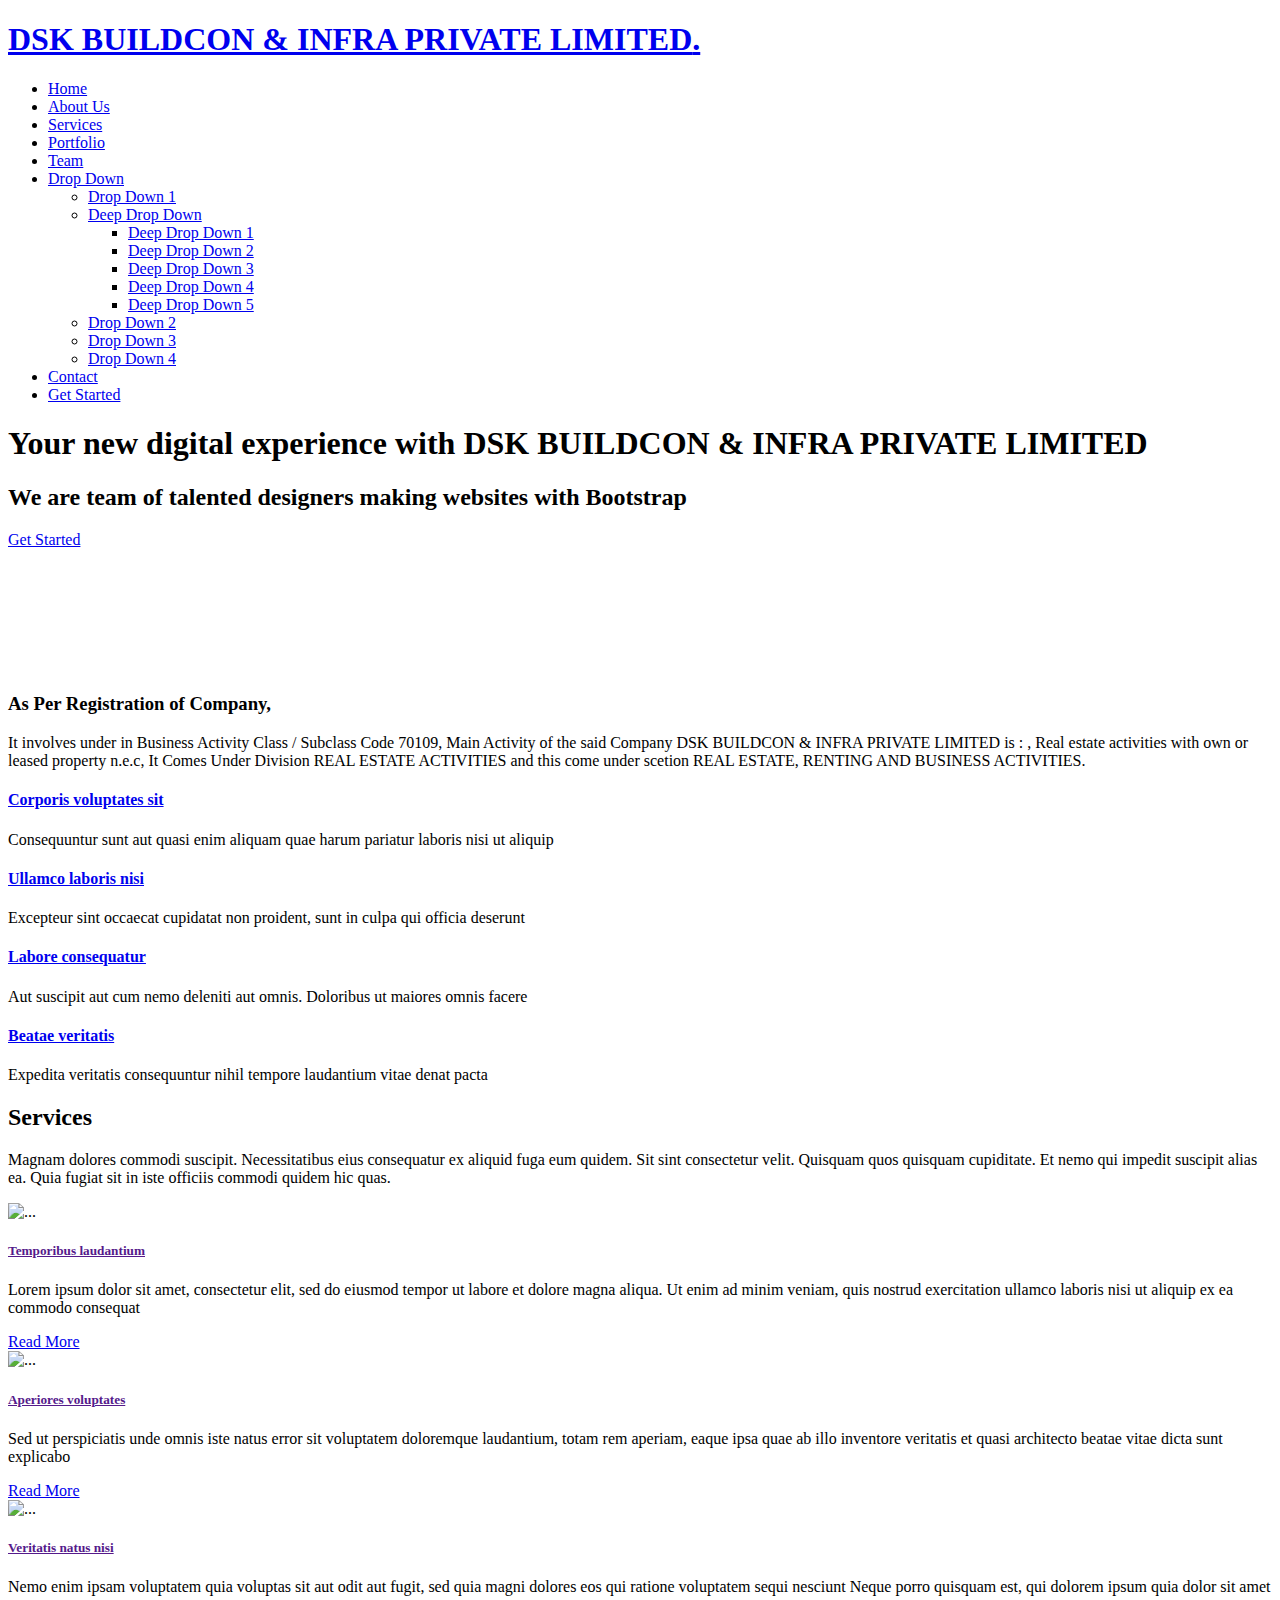
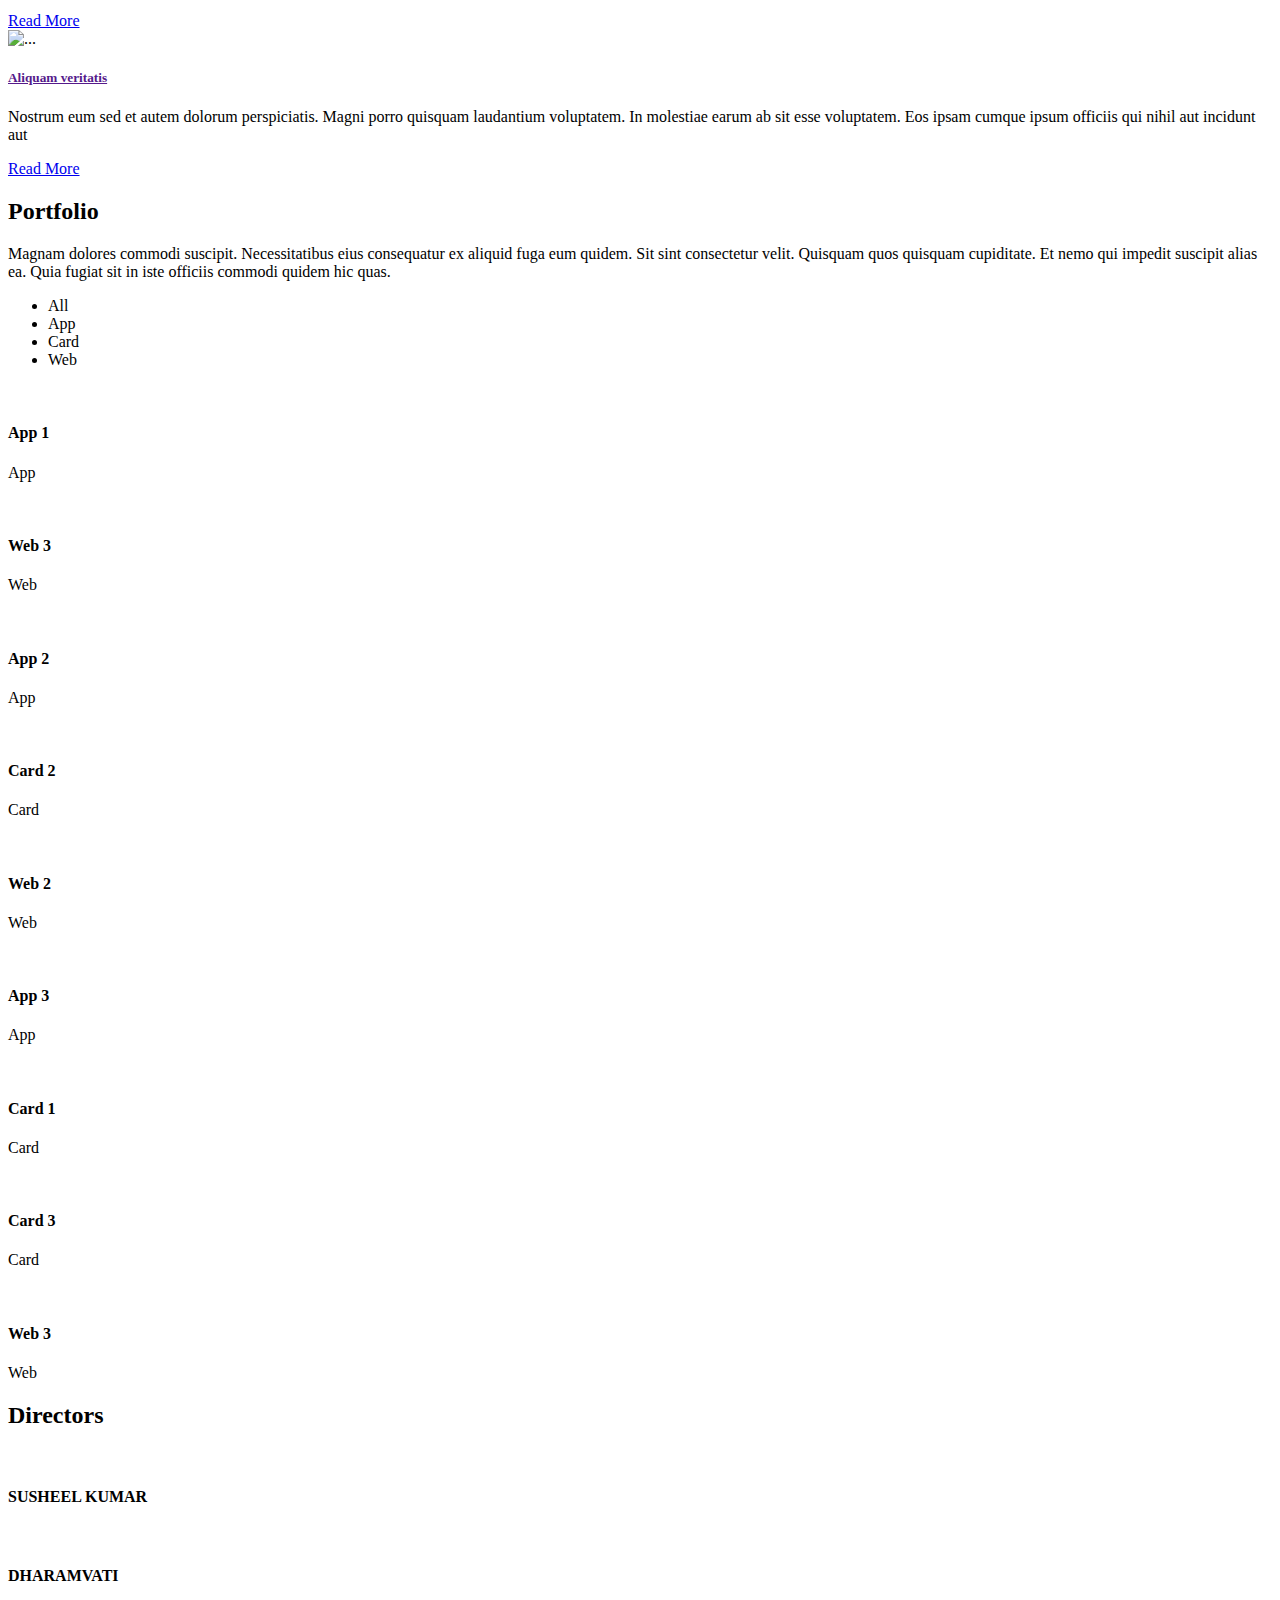
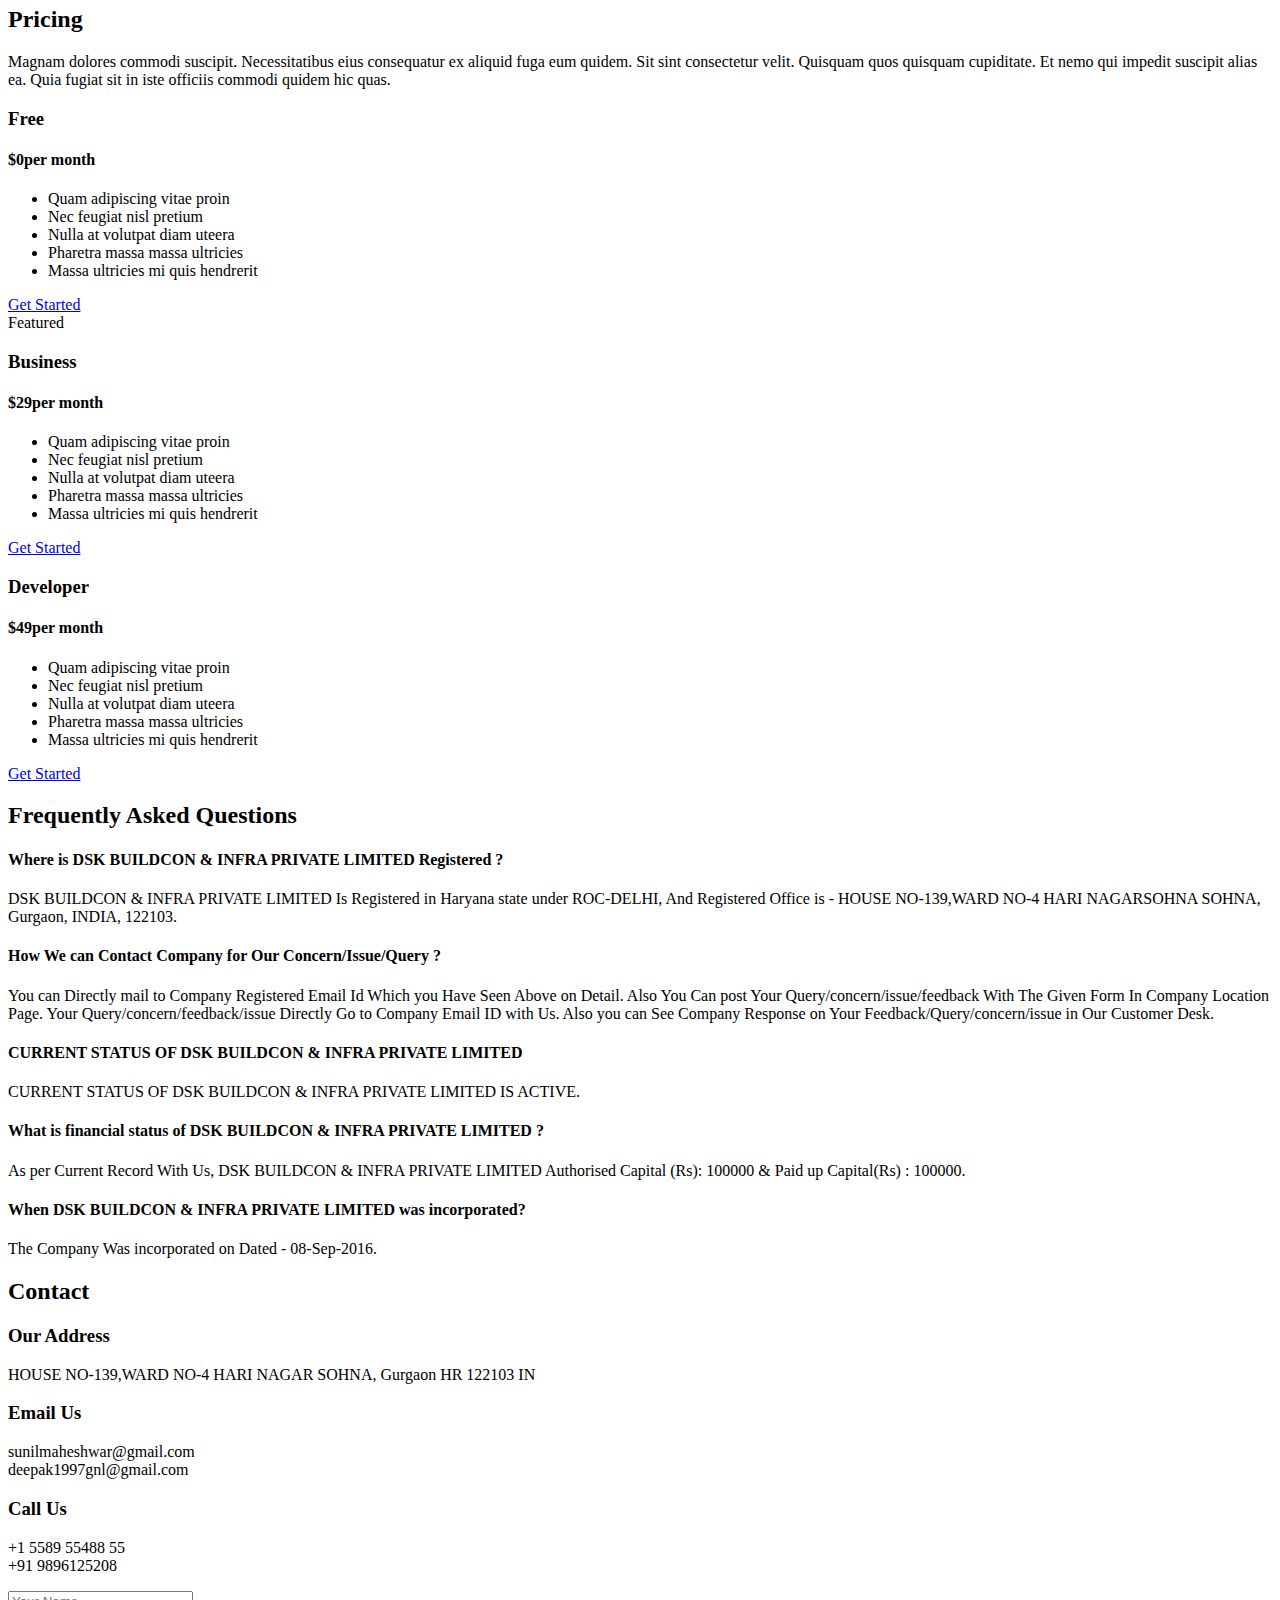
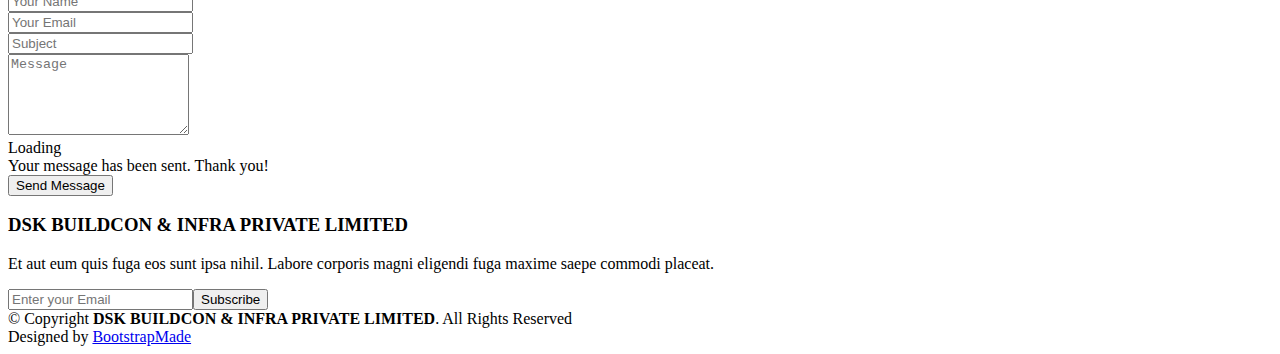
==== index.html @ 60e147d9 "code updated" ====
<!DOCTYPE html>
<html lang="en">

<head>
  <meta charset="utf-8">
  <meta content="width=device-width, initial-scale=1.0" name="viewport">

  <title>DSK BUILDCON & INFRA PRIVATE LIMITED</title>
  <meta content="" name="description">
  <meta content="" name="keywords">

  <!-- Favicons -->
  <link href="assets/img/favicon.png" rel="icon">
  <link href="assets/img/apple-touch-icon.png" rel="apple-touch-icon">

  <!-- Google Fonts -->
  <link href="https://fonts.googleapis.com/css?family=Open+Sans:300,300i,400,400i,600,600i,700,700i|Raleway:300,300i,400,400i,500,500i,600,600i,700,700i|Poppins:300,300i,400,400i,500,500i,600,600i,700,700i" rel="stylesheet">

  <!-- Vendor CSS Files -->
  <link href="assets/vendor/aos/aos.css" rel="stylesheet">
  <link href="assets/vendor/bootstrap/css/bootstrap.min.css" rel="stylesheet">
  <link href="assets/vendor/bootstrap-icons/bootstrap-icons.css" rel="stylesheet">
  <link href="assets/vendor/boxicons/css/boxicons.min.css" rel="stylesheet">
  <link href="assets/vendor/glightbox/css/glightbox.min.css" rel="stylesheet">
  <link href="assets/vendor/swiper/swiper-bundle.min.css" rel="stylesheet">

  <!-- Template Main CSS File -->
  <link href="assets/css/style.css" rel="stylesheet">

  <!-- =======================================================
  * Template Name: DSK BUILDCON & INFRA PRIVATE LIMITED - v4.7.1
  * Template URL: https://bootstrapmade.com/DSK BUILDCON & INFRA PRIVATE LIMITED-bootstrap-template-nice-animation/
  * Author: BootstrapMade.com
  * License: https://bootstrapmade.com/license/
  ======================================================== -->
</head>

<body>

  <!-- ======= Header ======= -->
  <header id="header">
    <div class="container d-flex align-items-center justify-content-between">

      <div class="logo">
        <h1><a href="index.html">DSK BUILDCON & INFRA PRIVATE LIMITED<span>.</span></a></h1>
        <!-- Uncomment below if you prefer to use an image logo -->
        <!-- <a href="index.html"><img src="assets/img/logo.png" alt="" class="img-fluid"></a>-->
      </div>

      <nav id="navbar" class="navbar">
        <ul>
          <li><a class="nav-link scrollto active" href="#hero">Home</a></li>
          <li><a class="nav-link scrollto" href="#about">About Us</a></li>
          <li><a class="nav-link scrollto" href="#services">Services</a></li>
          <li><a class="nav-link scrollto" href="#portfolio">Portfolio</a></li>
          <li><a class="nav-link scrollto" href="#team">Team</a></li>
          <li class="dropdown"><a href="#"><span>Drop Down</span> <i class="bi bi-chevron-down"></i></a>
            <ul>
              <li><a href="#">Drop Down 1</a></li>
              <li class="dropdown"><a href="#"><span>Deep Drop Down</span> <i class="bi bi-chevron-right"></i></a>
                <ul>
                  <li><a href="#">Deep Drop Down 1</a></li>
                  <li><a href="#">Deep Drop Down 2</a></li>
                  <li><a href="#">Deep Drop Down 3</a></li>
                  <li><a href="#">Deep Drop Down 4</a></li>
                  <li><a href="#">Deep Drop Down 5</a></li>
                </ul>
              </li>
              <li><a href="#">Drop Down 2</a></li>
              <li><a href="#">Drop Down 3</a></li>
              <li><a href="#">Drop Down 4</a></li>
            </ul>
          </li>
          <li><a class="nav-link scrollto" href="#contact">Contact</a></li>
          <li><a class="getstarted scrollto" href="#about">Get Started</a></li>
        </ul>
        <i class="bi bi-list mobile-nav-toggle"></i>
      </nav><!-- .navbar -->

    </div>
  </header><!-- End Header -->

  <!-- ======= Hero Section ======= -->
  <section id="hero">

    <div class="container">
      <div class="row d-flex align-items-center"">
      <div class=" col-lg-6 py-5 py-lg-0 order-2 order-lg-1" data-aos="fade-right">
        <h1>Your new digital experience with DSK BUILDCON & INFRA PRIVATE LIMITED</h1>
        <h2>We are team of talented designers making websites with Bootstrap</h2>
        <a href="#about" class="btn-get-started scrollto">Get Started</a>
      </div>
      <div class="col-lg-6 order-1 order-lg-2 hero-img" data-aos="fade-left">
        <img src="assets/img/hero-img.png" class="img-fluid" alt="">
      </div>
    </div>
    </div>

  </section><!-- End Hero -->

  <main id="main">

    <!-- ======= Clients Section ======= -->
    <section id="clients" class="clients section-bg">
      <div class="container">

        <div class="row no-gutters clients-wrap clearfix wow fadeInUp">

          <div class="col-lg-2 col-md-4 col-6">
            <div class="client-logo">
              <img src="assets/img/clients/client-1.png" class="img-fluid" alt="" data-aos="flip-right">
            </div>
          </div>

          <div class="col-lg-2 col-md-4 col-6">
            <div class="client-logo">
              <img src="assets/img/clients/client-2.png" class="img-fluid" alt="" data-aos="flip-right" data-aos-delay="100">
            </div>
          </div>

          <div class="col-lg-2 col-md-4 col-6">
            <div class="client-logo">
              <img src="assets/img/clients/client-3.png" class="img-fluid" alt="" data-aos="flip-right" data-aos-delay="200">
            </div>
          </div>

          <div class="col-lg-2 col-md-4 col-6">
            <div class="client-logo">
              <img src="assets/img/clients/client-4.png" class="img-fluid" alt="" data-aos="flip-right" data-aos-delay="300">
            </div>
          </div>

          <div class="col-lg-2 col-md-4 col-6">
            <div class="client-logo">
              <img src="assets/img/clients/client-5.png" class="img-fluid" alt="" data-aos="flip-right" data-aos-delay="400">
            </div>
          </div>

          <div class="col-lg-2 col-md-4 col-6">
            <div class="client-logo">
              <img src="assets/img/clients/client-6.png" class="img-fluid" alt="" data-aos="flip-right" data-aos-delay="500">
            </div>
          </div>

        </div>

      </div>
    </section><!-- End Clients Section -->

    <!-- ======= About Section ======= -->
    <section id="about" class="about section-bg">
      <div class="container">

        <div class="row gy-4">
          <div class="image col-xl-5"></div>
          <div class="col-xl-7">
            <div class="content d-flex flex-column justify-content-center ps-0 ps-xl-4">
              <h3 data-aos="fade-in" data-aos-delay="100"> As Per Registration of Company,</h3>
              <p data-aos="fade-in">
                It involves under in Business Activity Class / Subclass Code 70109, Main Activity of the said Company DSK BUILDCON & INFRA PRIVATE LIMITED is : , Real estate activities with own or leased property n.e.c, It Comes Under Division REAL ESTATE ACTIVITIES and this come under scetion REAL ESTATE, RENTING AND BUSINESS ACTIVITIES.
              </p>
              <div class="row gy-4 mt-3">
                <div class="col-md-6 icon-box" data-aos="fade-up">
                  <i class="bx bx-receipt"></i>
                  <h4><a href="#">Corporis voluptates sit</a></h4>
                  <p>Consequuntur sunt aut quasi enim aliquam quae harum pariatur laboris nisi ut aliquip</p>
                </div>
                <div class="col-md-6 icon-box" data-aos="fade-up" data-aos-delay="100">
                  <i class="bx bx-cube-alt"></i>
                  <h4><a href="#">Ullamco laboris nisi</a></h4>
                  <p>Excepteur sint occaecat cupidatat non proident, sunt in culpa qui officia deserunt</p>
                </div>
                <div class="col-md-6 icon-box" data-aos="fade-up" data-aos-delay="200">
                  <i class="bx bx-images"></i>
                  <h4><a href="#">Labore consequatur</a></h4>
                  <p>Aut suscipit aut cum nemo deleniti aut omnis. Doloribus ut maiores omnis facere</p>
                </div>
                <div class="col-md-6 icon-box" data-aos="fade-up" data-aos-delay="300">
                  <i class="bx bx-shield"></i>
                  <h4><a href="#">Beatae veritatis</a></h4>
                  <p>Expedita veritatis consequuntur nihil tempore laudantium vitae denat pacta</p>
                </div>
              </div>
            </div><!-- End .content-->
          </div>
        </div>

      </div>
    </section><!-- End About Section -->

    <!-- ======= Services Section ======= -->
    <section id="services" class="services section-bg">
      <div class="container">

        <div class="section-title">
          <h2 data-aos="fade-in">Services</h2>
          <p data-aos="fade-in">Magnam dolores commodi suscipit. Necessitatibus eius consequatur ex aliquid fuga eum quidem. Sit sint consectetur velit. Quisquam quos quisquam cupiditate. Et nemo qui impedit suscipit alias ea. Quia fugiat sit in iste officiis commodi quidem hic quas.</p>
        </div>

        <div class="row">
          <div class="col-md-6 d-flex" data-aos="fade-right">
            <div class="card">
              <div class="card-img">
                <img src="assets/img/services-1.jpg" alt="...">
              </div>
              <div class="card-body">
                <h5 class="card-title"><a href="">Temporibus laudantium</a></h5>
                <p class="card-text">Lorem ipsum dolor sit amet, consectetur elit, sed do eiusmod tempor ut labore et dolore magna aliqua. Ut enim ad minim veniam, quis nostrud exercitation ullamco laboris nisi ut aliquip ex ea commodo consequat</p>
                <div class="read-more"><a href="#"><i class="bi bi-arrow-right"></i> Read More</a></div>
              </div>
            </div>
          </div>
          <div class="col-md-6 d-flex" data-aos="fade-left">
            <div class="card">
              <div class="card-img">
                <img src="assets/img/services-2.jpg" alt="...">
              </div>
              <div class="card-body">
                <h5 class="card-title"><a href="">Aperiores voluptates</a></h5>
                <p class="card-text">Sed ut perspiciatis unde omnis iste natus error sit voluptatem doloremque laudantium, totam rem aperiam, eaque ipsa quae ab illo inventore veritatis et quasi architecto beatae vitae dicta sunt explicabo</p>
                <div class="read-more"><a href="#"><i class="bi bi-arrow-right"></i> Read More</a></div>
              </div>
            </div>

          </div>
          <div class="col-md-6 d-flex" data-aos="fade-right">
            <div class="card">
              <div class="card-img">
                <img src="assets/img/services-3.jpg" alt="...">
              </div>
              <div class="card-body">
                <h5 class="card-title"><a href="">Veritatis natus nisi</a></h5>
                <p class="card-text">Nemo enim ipsam voluptatem quia voluptas sit aut odit aut fugit, sed quia magni dolores eos qui ratione voluptatem sequi nesciunt Neque porro quisquam est, qui dolorem ipsum quia dolor sit amet</p>
                <div class="read-more"><a href="#"><i class="bi bi-arrow-right"></i> Read More</a></div>
              </div>
            </div>
          </div>
          <div class="col-md-6 d-flex" data-aos="fade-left">
            <div class="card">
              <div class="card-img">
                <img src="assets/img/services-4.jpg" alt="...">
              </div>
              <div class="card-body">
                <h5 class="card-title"><a href="">Aliquam veritatis</a></h5>
                <p class="card-text">Nostrum eum sed et autem dolorum perspiciatis. Magni porro quisquam laudantium voluptatem. In molestiae earum ab sit esse voluptatem. Eos ipsam cumque ipsum officiis qui nihil aut incidunt aut</p>
                <div class="read-more"><a href="#"><i class="bi bi-arrow-right"></i> Read More</a></div>
              </div>
            </div>
          </div>
        </div>

      </div>
    </section><!-- End Services Section -->

    <!-- ======= Features Section ======= -->
    <!-- <section id="features" class="features section-bg">
      <div class="container">

        <div class="section-title">
          <h2 data-aos="fade-in">Features</h2>
          <p data-aos="fade-in">Magnam dolores commodi suscipit. Necessitatibus eius consequatur ex aliquid fuga eum quidem. Sit sint consectetur velit. Quisquam quos quisquam cupiditate. Et nemo qui impedit suscipit alias ea. Quia fugiat sit in iste officiis commodi quidem hic quas.</p>
        </div>

        <div class="row content">
          <div class="col-md-5" data-aos="fade-right">
            <img src="assets/img/features-1.svg" class="img-fluid" alt="">
          </div>
          <div class="col-md-7 pt-4" data-aos="fade-left">
            <h3>Voluptatem dignissimos provident quasi corporis voluptates sit assumenda.</h3>
            <p class="fst-italic">
              Lorem ipsum dolor sit amet, consectetur adipiscing elit, sed do eiusmod tempor incididunt ut labore et dolore
              magna aliqua.
            </p>
            <ul>
              <li><i class="bi bi-check"></i> Ullamco laboris nisi ut aliquip ex ea commodo consequat.</li>
              <li><i class="bi bi-check"></i> Duis aute irure dolor in reprehenderit in voluptate velit.</li>
            </ul>
          </div>
        </div>

        <div class="row content">
          <div class="col-md-5 order-1 order-md-2" data-aos="fade-left">
            <img src="assets/img/features-2.svg" class="img-fluid" alt="">
          </div>
          <div class="col-md-7 pt-5 order-2 order-md-1" data-aos="fade-right">
            <h3>Corporis temporibus maiores provident</h3>
            <p class="fst-italic">
              Lorem ipsum dolor sit amet, consectetur adipiscing elit, sed do eiusmod tempor incididunt ut labore et dolore
              magna aliqua.
            </p>
            <p>
              Ullamco laboris nisi ut aliquip ex ea commodo consequat. Duis aute irure dolor in reprehenderit in voluptate
              velit esse cillum dolore eu fugiat nulla pariatur. Excepteur sint occaecat cupidatat non proident, sunt in
              culpa qui officia deserunt mollit anim id est laborum
            </p>
          </div>
        </div>

        <div class="row content">
          <div class="col-md-5" data-aos="fade-right">
            <img src="assets/img/features-3.svg" class="img-fluid" alt="">
          </div>
          <div class="col-md-7 pt-5" data-aos="fade-left">
            <h3>Sunt consequatur ad ut est nulla consectetur reiciendis animi voluptas</h3>
            <p>Cupiditate placeat cupiditate placeat est ipsam culpa. Delectus quia minima quod. Sunt saepe odit aut quia voluptatem hic voluptas dolor doloremque.</p>
            <ul>
              <li><i class="bi bi-check"></i> Ullamco laboris nisi ut aliquip ex ea commodo consequat.</li>
              <li><i class="bi bi-check"></i> Duis aute irure dolor in reprehenderit in voluptate velit.</li>
              <li><i class="bi bi-check"></i> Facilis ut et voluptatem aperiam. Autem soluta ad fugiat.</li>
            </ul>
          </div>
        </div>

        <div class="row content">
          <div class="col-md-5 order-1 order-md-2" data-aos="fade-left">
            <img src="assets/img/features-4.svg" class="img-fluid" alt="">
          </div>
          <div class="col-md-7 pt-5 order-2 order-md-1" data-aos="fade-right">
            <h3>Quas et necessitatibus eaque impedit ipsum animi consequatur incidunt in</h3>
            <p class="fst-italic">
              Lorem ipsum dolor sit amet, consectetur adipiscing elit, sed do eiusmod tempor incididunt ut labore et dolore
              magna aliqua.
            </p>
            <p>
              Ullamco laboris nisi ut aliquip ex ea commodo consequat. Duis aute irure dolor in reprehenderit in voluptate
              velit esse cillum dolore eu fugiat nulla pariatur. Excepteur sint occaecat cupidatat non proident, sunt in
              culpa qui officia deserunt mollit anim id est laborum
            </p>
          </div>
        </div>

      </div>
    </section> -->
    <!-- End Features Section -->

    <!-- ======= Portfolio Section ======= -->
    <section id="portfolio" class="portfolio section-bg">
      <div class="container">

        <div class="section-title">
          <h2 data-aos="fade-in">Portfolio</h2>
          <p data-aos="fade-in">Magnam dolores commodi suscipit. Necessitatibus eius consequatur ex aliquid fuga eum quidem. Sit sint consectetur velit. Quisquam quos quisquam cupiditate. Et nemo qui impedit suscipit alias ea. Quia fugiat sit in iste officiis commodi quidem hic quas.</p>
        </div>

        <div class="row">
          <div class="col-lg-12">
            <ul id="portfolio-flters">
              <li data-filter="*" class="filter-active">All</li>
              <li data-filter=".filter-app">App</li>
              <li data-filter=".filter-card">Card</li>
              <li data-filter=".filter-web">Web</li>
            </ul>
          </div>
        </div>

        <div class="row portfolio-container" data-aos="fade-up">

          <div class="col-lg-4 col-md-6 portfolio-item filter-app">
            <div class="portfolio-wrap">
              <img src="assets/img/portfolio/portfolio-1.jpg" class="img-fluid" alt="">
              <div class="portfolio-links">
                <a href="assets/img/portfolio/portfolio-1.jpg" data-gallery="portfolioGallery" class="portfolio-lightbox" title="App 1"><i class="bi bi-plus"></i></a>
                <a href="portfolio-details.html" title="More Details"><i class="bi bi-link"></i></a>
              </div>
              <div class="portfolio-info">
                <h4>App 1</h4>
                <p>App</p>
              </div>
            </div>
          </div>

          <div class="col-lg-4 col-md-6 portfolio-item filter-web">
            <div class="portfolio-wrap">
              <img src="assets/img/portfolio/portfolio-2.jpg" class="img-fluid" alt="">
              <div class="portfolio-links">
                <a href="assets/img/portfolio/portfolio-2.jpg" data-gallery="portfolioGallery" class="portfolio-lightbox" title="Web 3"><i class="bi bi-plus"></i></a>
                <a href="portfolio-details.html" title="More Details"><i class="bi bi-link"></i></a>
              </div>
              <div class="portfolio-info">
                <h4>Web 3</h4>
                <p>Web</p>
              </div>
            </div>
          </div>

          <div class="col-lg-4 col-md-6 portfolio-item filter-app">
            <div class="portfolio-wrap">
              <img src="assets/img/portfolio/portfolio-3.jpg" class="img-fluid" alt="">
              <div class="portfolio-links">
                <a href="assets/img/portfolio/portfolio-3.jpg" data-gallery="portfolioGallery" class="portfolio-lightbox" title="App 2"><i class="bi bi-plus"></i></a>
                <a href="portfolio-details.html" title="More Details"><i class="bi bi-link"></i></a>
              </div>
              <div class="portfolio-info">
                <h4>App 2</h4>
                <p>App</p>
              </div>
            </div>
          </div>

          <div class="col-lg-4 col-md-6 portfolio-item filter-card">
            <div class="portfolio-wrap">
              <img src="assets/img/portfolio/portfolio-4.jpg" class="img-fluid" alt="">
              <div class="portfolio-links">
                <a href="assets/img/portfolio/portfolio-4.jpg" data-gallery="portfolioGallery" class="portfolio-lightbox" title="Card 2"><i class="bi bi-plus"></i></a>
                <a href="portfolio-details.html" title="More Details"><i class="bi bi-link"></i></a>
              </div>
              <div class="portfolio-info">
                <h4>Card 2</h4>
                <p>Card</p>
              </div>
            </div>
          </div>

          <div class="col-lg-4 col-md-6 portfolio-item filter-web">
            <div class="portfolio-wrap">
              <img src="assets/img/portfolio/portfolio-5.jpg" class="img-fluid" alt="">
              <div class="portfolio-links">
                <a href="assets/img/portfolio/portfolio-5.jpg" data-gallery="portfolioGallery" class="portfolio-lightbox" title="Web 2"><i class="bi bi-plus"></i></a>
                <a href="portfolio-details.html" title="More Details"><i class="bi bi-link"></i></a>
              </div>
              <div class="portfolio-info">
                <h4>Web 2</h4>
                <p>Web</p>
              </div>
            </div>
          </div>

          <div class="col-lg-4 col-md-6 portfolio-item filter-app">
            <div class="portfolio-wrap">
              <img src="assets/img/portfolio/portfolio-6.jpg" class="img-fluid" alt="">
              <div class="portfolio-links">
                <a href="assets/img/portfolio/portfolio-6.jpg" data-gallery="portfolioGallery" class="portfolio-lightbox" title="App 3"><i class="bi bi-plus"></i></a>
                <a href="portfolio-details.html" title="More Details"><i class="bi bi-link"></i></a>
              </div>
              <div class="portfolio-info">
                <h4>App 3</h4>
                <p>App</p>
              </div>
            </div>
          </div>

          <div class="col-lg-4 col-md-6 portfolio-item filter-card">
            <div class="portfolio-wrap">
              <img src="assets/img/portfolio/portfolio-7.jpg" class="img-fluid" alt="">
              <div class="portfolio-links">
                <a href="assets/img/portfolio/portfolio-7.jpg" data-gallery="portfolioGallery" class="portfolio-lightbox" title="Card 1"><i class="bi bi-plus"></i></a>
                <a href="portfolio-details.html" title="More Details"><i class="bi bi-link"></i></a>
              </div>
              <div class="portfolio-info">
                <h4>Card 1</h4>
                <p>Card</p>
              </div>
            </div>
          </div>

          <div class="col-lg-4 col-md-6 portfolio-item filter-card">
            <div class="portfolio-wrap">
              <img src="assets/img/portfolio/portfolio-8.jpg" class="img-fluid" alt="">
              <div class="portfolio-links">
                <a href="assets/img/portfolio/portfolio-8.jpg" data-gallery="portfolioGallery" class="portfolio-lightbox" title="Card 3"><i class="bi bi-plus"></i></a>
                <a href="portfolio-details.html" title="More Details"><i class="bi bi-link"></i></a>
              </div>
              <div class="portfolio-info">
                <h4>Card 3</h4>
                <p>Card</p>
              </div>
            </div>
          </div>

          <div class="col-lg-4 col-md-6 portfolio-item filter-web">
            <div class="portfolio-wrap">
              <img src="assets/img/portfolio/portfolio-9.jpg" class="img-fluid" alt="">
              <div class="portfolio-links">
                <a href="assets/img/portfolio/portfolio-9.jpg" data-gallery="portfolioGallery" class="portfolio-lightbox" title="Web 3"><i class="bi bi-plus"></i></a>
                <a href="portfolio-details.html" title="More Details"><i class="bi bi-link"></i></a>
              </div>
              <div class="portfolio-info">
                <h4>Web 3</h4>
                <p>Web</p>
              </div>
            </div>
          </div>

        </div>

      </div>
    </section><!-- End Portfolio Section -->

    <!-- ======= Team Section ======= -->
    <section id="team" class="team section-bg">
      <div class="container">

        <div class="section-title">
          <h2 data-aos="fade-in">Directors</h2>
          <!-- <p data-aos="fade-in">Magnam dolores commodi suscipit. Necessitatibus eius consequatur ex aliquid fuga eum quidem. Sit sint consectetur velit. Quisquam quos quisquam cupiditate. Et nemo qui impedit suscipit alias ea. Quia fugiat sit in iste officiis commodi quidem hic quas.</p> -->
        </div>

        <div class="row">
          <!-- <div class="col-xl-3 col-lg-4 col-md-6">
            <div class="member" data-aos="fade-up">
              <div class="pic"><img src="assets/img/team/team-1.jpg" alt=""></div>
              <h4>Walter White</h4>
              <span>Chief Executive Officer</span>
              <div class="social">
                <a href=""><i class="bi bi-twitter"></i></a>
                <a href=""><i class="bi bi-facebook"></i></a>
                <a href=""><i class="bi bi-instagram"></i></a>
                <a href=""><i class="bi bi-linkedin"></i></a>
              </div>
            </div>
          </div> -->

        

          <div class="col-xl-6 col-lg-6 col-md-6">
            <div class="member" data-aos="fade-up" data-aos-delay="200">
              <div class="pic"><img src="assets/img/team/team-3.jpg" alt=""></div>
              <h4>SUSHEEL KUMAR</h4>
              <!-- <span>CTO</span> -->
              <div class="social">
                <a href=""><i class="bi bi-twitter"></i></a>
                <a href=""><i class="bi bi-facebook"></i></a>
                <a href=""><i class="bi bi-instagram"></i></a>
                <a href=""><i class="bi bi-linkedin"></i></a>
              </div>
            </div>
          </div>
          <div class="col-xl-6 col-lg-6 col-md-6">
            <div class="member" data-aos="fade-up" data-aos-delay="100">
              <div class="pic"><img src="assets/img/team/team-2.jpg" alt=""></div>
              <h4>DHARAMVATI</h4>
              <!-- <span>Product Manager</span> -->
              <div class="social">
                <a href=""><i class="bi bi-twitter"></i></a>
                <a href=""><i class="bi bi-facebook"></i></a>
                <a href=""><i class="bi bi-instagram"></i></a>
                <a href=""><i class="bi bi-linkedin"></i></a>
              </div>
            </div>
          </div>
          <!-- <div class="col-xl-3 col-lg-4 col-md-6">
            <div class="member" data-aos="fade-up" data-aos-delay="300">
              <div class="pic"><img src="assets/img/team/team-4.jpg" alt=""></div>
              <h4>Amanda Jepson</h4>
              <span>Accountant</span>
              <div class="social">
                <a href=""><i class="bi bi-twitter"></i></a>
                <a href=""><i class="bi bi-facebook"></i></a>
                <a href=""><i class="bi bi-instagram"></i></a>
                <a href=""><i class="bi bi-linkedin"></i></a>
              </div>
            </div>
          </div> -->
        </div>

      </div>
    </section><!-- End Team Section -->

    <!-- ======= Pricing Section ======= -->
    <section id="pricing" class="pricing section-bg">
      <div class="container">

        <div class="section-title">
          <h2 data-aos="fade-in">Pricing</h2>
          <p data-aos="fade-in">Magnam dolores commodi suscipit. Necessitatibus eius consequatur ex aliquid fuga eum quidem. Sit sint consectetur velit. Quisquam quos quisquam cupiditate. Et nemo qui impedit suscipit alias ea. Quia fugiat sit in iste officiis commodi quidem hic quas.</p>
        </div>

        <div class="row no-gutters">

          <div class="col-lg-4 box" data-aos="zoom-in">
            <h3>Free</h3>
            <h4>$0<span>per month</span></h4>
            <ul>
              <li><i class="bx bx-check"></i> Quam adipiscing vitae proin</li>
              <li><i class="bx bx-check"></i> Nec feugiat nisl pretium</li>
              <li><i class="bx bx-check"></i> Nulla at volutpat diam uteera</li>
              <li class="na"><i class="bx bx-x"></i> <span>Pharetra massa massa ultricies</span></li>
              <li class="na"><i class="bx bx-x"></i> <span>Massa ultricies mi quis hendrerit</span></li>
            </ul>
            <a href="#" class="get-started-btn">Get Started</a>
          </div>

          <div class="col-lg-4 box featured" data-aos="zoom-in">
            <span class="featured-badge">Featured</span>
            <h3>Business</h3>
            <h4>$29<span>per month</span></h4>
            <ul>
              <li><i class="bx bx-check"></i> Quam adipiscing vitae proin</li>
              <li><i class="bx bx-check"></i> Nec feugiat nisl pretium</li>
              <li><i class="bx bx-check"></i> Nulla at volutpat diam uteera</li>
              <li><i class="bx bx-check"></i> Pharetra massa massa ultricies</li>
              <li><i class="bx bx-check"></i> Massa ultricies mi quis hendrerit</li>
            </ul>
            <a href="#" class="get-started-btn">Get Started</a>
          </div>

          <div class="col-lg-4 box" data-aos="zoom-in">
            <h3>Developer</h3>
            <h4>$49<span>per month</span></h4>
            <ul>
              <li><i class="bx bx-check"></i> Quam adipiscing vitae proin</li>
              <li><i class="bx bx-check"></i> Nec feugiat nisl pretium</li>
              <li><i class="bx bx-check"></i> Nulla at volutpat diam uteera</li>
              <li><i class="bx bx-check"></i> Pharetra massa massa ultricies</li>
              <li><i class="bx bx-check"></i> Massa ultricies mi quis hendrerit</li>
            </ul>
            <a href="#" class="get-started-btn">Get Started</a>
          </div>

        </div>

      </div>
    </section><!-- End Pricing Section -->

    <!-- ======= Frequently Asked Questions Section ======= -->
    <section id="faq" class="faq section-bg">
      <div class="container">

        <div class="section-title">
          <h2 data-aos="fade-in">Frequently Asked Questions</h2>
          <!-- <p data-aos="fade-in">Magnam dolores commodi suscipit. Necessitatibus eius consequatur ex aliquid fuga eum quidem. Sit sint consectetur velit. Quisquam quos quisquam cupiditate. Et nemo qui impedit suscipit alias ea. Quia fugiat sit in iste officiis commodi quidem hic quas.</p> -->
        </div>

        <div class="row faq-item d-flex align-items-stretch" data-aos="fade-up">
          <div class="col-lg-5">
            <i class="bx bx-help-circle"></i>
            <h4>Where is DSK BUILDCON & INFRA PRIVATE LIMITED Registered ?</h4>
          </div>
          <div class="col-lg-7">
            <p>
              DSK BUILDCON & INFRA PRIVATE LIMITED Is Registered in Haryana state under ROC-DELHI, And Registered Office is - HOUSE NO-139,WARD NO-4 HARI NAGARSOHNA SOHNA, Gurgaon, INDIA, 122103.
            </p>
          </div>
        </div><!-- End F.A.Q Item-->

        <div class="row faq-item d-flex align-items-stretch" data-aos="fade-up" data-aos-delay="100">
          <div class="col-lg-5">
            <i class="bx bx-help-circle"></i>
            <h4>How We can Contact Company for Our Concern/Issue/Query ?</h4>
          </div>
          <div class="col-lg-7">
            <p>
              You can Directly mail to Company Registered Email Id Which you Have Seen Above on Detail. Also You Can post Your Query/concern/issue/feedback With The Given Form In Company Location Page. Your Query/concern/feedback/issue Directly Go to Company Email ID with Us. Also you can See Company Response on Your Feedback/Query/concern/issue in Our Customer Desk.
            </p>
          </div>
        </div><!-- End F.A.Q Item-->

        <div class="row faq-item d-flex align-items-stretch" data-aos="fade-up" data-aos-delay="200">
          <div class="col-lg-5">
            <i class="bx bx-help-circle"></i>
            <h4>CURRENT STATUS OF DSK BUILDCON & INFRA PRIVATE LIMITED</h4>
          </div>
          <div class="col-lg-7">
            <p>
              CURRENT STATUS OF DSK BUILDCON & INFRA PRIVATE LIMITED IS ACTIVE.
            </p>
          </div>
        </div><!-- End F.A.Q Item-->

        <div class="row faq-item d-flex align-items-stretch" data-aos="fade-up" data-aos-delay="300">
          <div class="col-lg-5">
            <i class="bx bx-help-circle"></i>
            <h4>What is financial status of DSK BUILDCON & INFRA PRIVATE LIMITED ?</h4>
          </div>
          <div class="col-lg-7">
            <p>
              As per Current Record With Us, DSK BUILDCON & INFRA PRIVATE LIMITED Authorised Capital (Rs): 100000 & Paid up Capital(Rs) : 100000.
            </p>
          </div>
        </div><!-- End F.A.Q Item-->

        <div class="row faq-item d-flex align-items-stretch" data-aos="fade-up" data-aos-delay="400">
          <div class="col-lg-5">
            <i class="bx bx-help-circle"></i>
            <h4>When DSK BUILDCON & INFRA PRIVATE LIMITED was incorporated?</h4>
          </div>
          <div class="col-lg-7">
            <p>
              The Company Was incorporated on Dated - 08-Sep-2016.
            </p>
          </div>
        </div><!-- End F.A.Q Item-->

      </div>
    </section><!-- End Frequently Asked Questions Section -->

    <!-- ======= Contact Section ======= -->
    <section id="contact" class="contact section-bg">
      <div class="container" data-aos="fade-up">

        <div class="section-title">
          <h2>Contact</h2>
        
        </div>

        <div class="row">

          <div class="col-lg-6">

            <div class="row">
              <div class="col-md-12">
                <div class="info-box" data-aos="fade-up">
                  <i class="bx bx-map"></i>
                  <h3>Our Address</h3>
                  <p>HOUSE NO-139,WARD NO-4 HARI NAGAR SOHNA, Gurgaon HR 122103 IN</p>
                </div>
              </div>
              <div class="col-md-6">
                <div class="info-box mt-4" data-aos="fade-up" data-aos-delay="100">
                  <i class="bx bx-envelope"></i>
                  <h3>Email Us</h3>
                  <p>sunilmaheshwar@gmail.com<br>deepak1997gnl@gmail.com</p>
                </div>
              </div>
              <div class="col-md-6">
                <div class="info-box mt-4" data-aos="fade-up" data-aos-delay="100">
                  <i class="bx bx-phone-call"></i>
                  <h3>Call Us</h3>
                  <p>+1 5589 55488 55<br>+91 9896125208</p>
                </div>
              </div>
            </div>

          </div>

          <div class="col-lg-6 mt-4 mt-lg-0">
            <form action="forms/contact.php" method="post" role="form" class="php-email-form w-100" data-aos="fade-up">
              <div class="row">
                <div class="col-md-6 form-group">
                  <input type="text" name="name" class="form-control" id="name" placeholder="Your Name" required>
                </div>
                <div class="col-md-6 form-group mt-3 mt-md-0">
                  <input type="email" class="form-control" name="email" id="email" placeholder="Your Email" required>
                </div>
              </div>
              <div class="form-group mt-3">
                <input type="text" class="form-control" name="subject" id="subject" placeholder="Subject" required>
              </div>
              <div class="form-group mt-3">
                <textarea class="form-control" name="message" rows="5" placeholder="Message" required></textarea>
              </div>
              <div class="my-3">
                <div class="loading">Loading</div>
                <div class="error-message"></div>
                <div class="sent-message">Your message has been sent. Thank you!</div>
              </div>
              <div class="text-center"><button type="submit">Send Message</button></div>
            </form>
          </div>

        </div>

      </div>
    </section><!-- End Contact Section -->

  </main><!-- End #main -->

  <!-- ======= Footer ======= -->
  <footer id="footer">

    <div class="footer-top">

      <div class="container">

        <div class="row  justify-content-center">
          <div class="col-lg-6">
            <h3>DSK BUILDCON & INFRA PRIVATE LIMITED</h3>
            <p>Et aut eum quis fuga eos sunt ipsa nihil. Labore corporis magni eligendi fuga maxime saepe commodi placeat.</p>
          </div>
        </div>

        <div class="row footer-newsletter justify-content-center">
          <div class="col-lg-6">
            <form action="" method="post">
              <input type="email" name="email" placeholder="Enter your Email"><input type="submit" value="Subscribe">
            </form>
          </div>
        </div>

        <div class="social-links">
          <a href="#" class="twitter"><i class="bx bxl-twitter"></i></a>
          <a href="#" class="facebook"><i class="bx bxl-facebook"></i></a>
          <a href="#" class="instagram"><i class="bx bxl-instagram"></i></a>
          <a href="#" class="google-plus"><i class="bx bxl-skype"></i></a>
          <a href="#" class="linkedin"><i class="bx bxl-linkedin"></i></a>
        </div>

      </div>
    </div>

    <div class="container footer-bottom clearfix">
      <div class="copyright">
        &copy; Copyright <strong><span>DSK BUILDCON & INFRA PRIVATE LIMITED</span></strong>. All Rights Reserved
      </div>
      <div class="credits">
        <!-- All the links in the footer should remain intact. -->
        <!-- You can delete the links only if you purchased the pro version. -->
        <!-- Licensing information: https://bootstrapmade.com/license/ -->
        <!-- Purchase the pro version with working PHP/AJAX contact form: https://bootstrapmade.com/DSK BUILDCON & INFRA PRIVATE LIMITED-bootstrap-template-nice-animation/ -->
        Designed by <a href="https://bootstrapmade.com/">BootstrapMade</a>
      </div>
    </div>
  </footer><!-- End Footer -->

  <a href="#" class="back-to-top d-flex align-items-center justify-content-center"><i class="bi bi-arrow-up-short"></i></a>

  <!-- Vendor JS Files -->
  <script src="assets/vendor/aos/aos.js"></script>
  <script src="assets/vendor/bootstrap/js/bootstrap.bundle.min.js"></script>
  <script src="assets/vendor/glightbox/js/glightbox.min.js"></script>
  <script src="assets/vendor/isotope-layout/isotope.pkgd.min.js"></script>
  <script src="assets/vendor/swiper/swiper-bundle.min.js"></script>
  <script src="assets/vendor/php-email-form/validate.js"></script>

  <!-- Template Main JS File -->
  <script src="assets/js/main.js"></script>

</body>

</html>
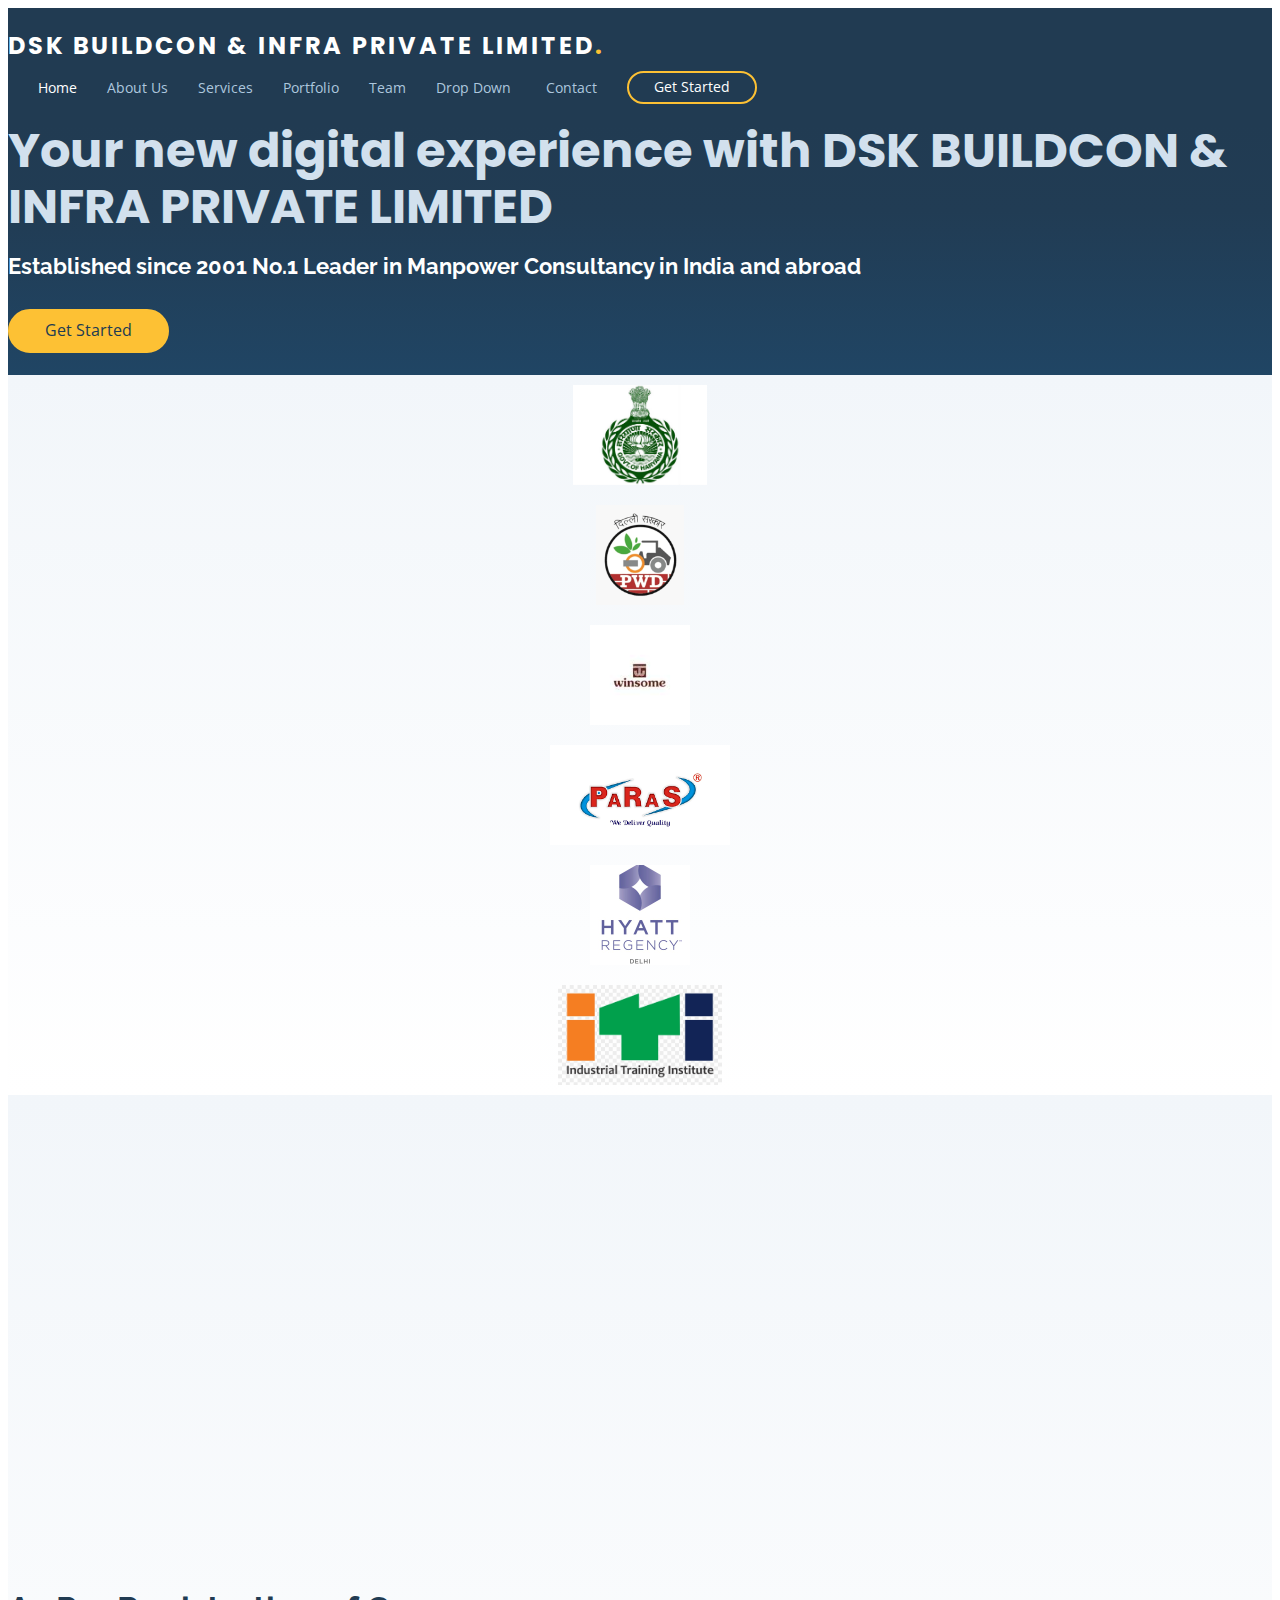
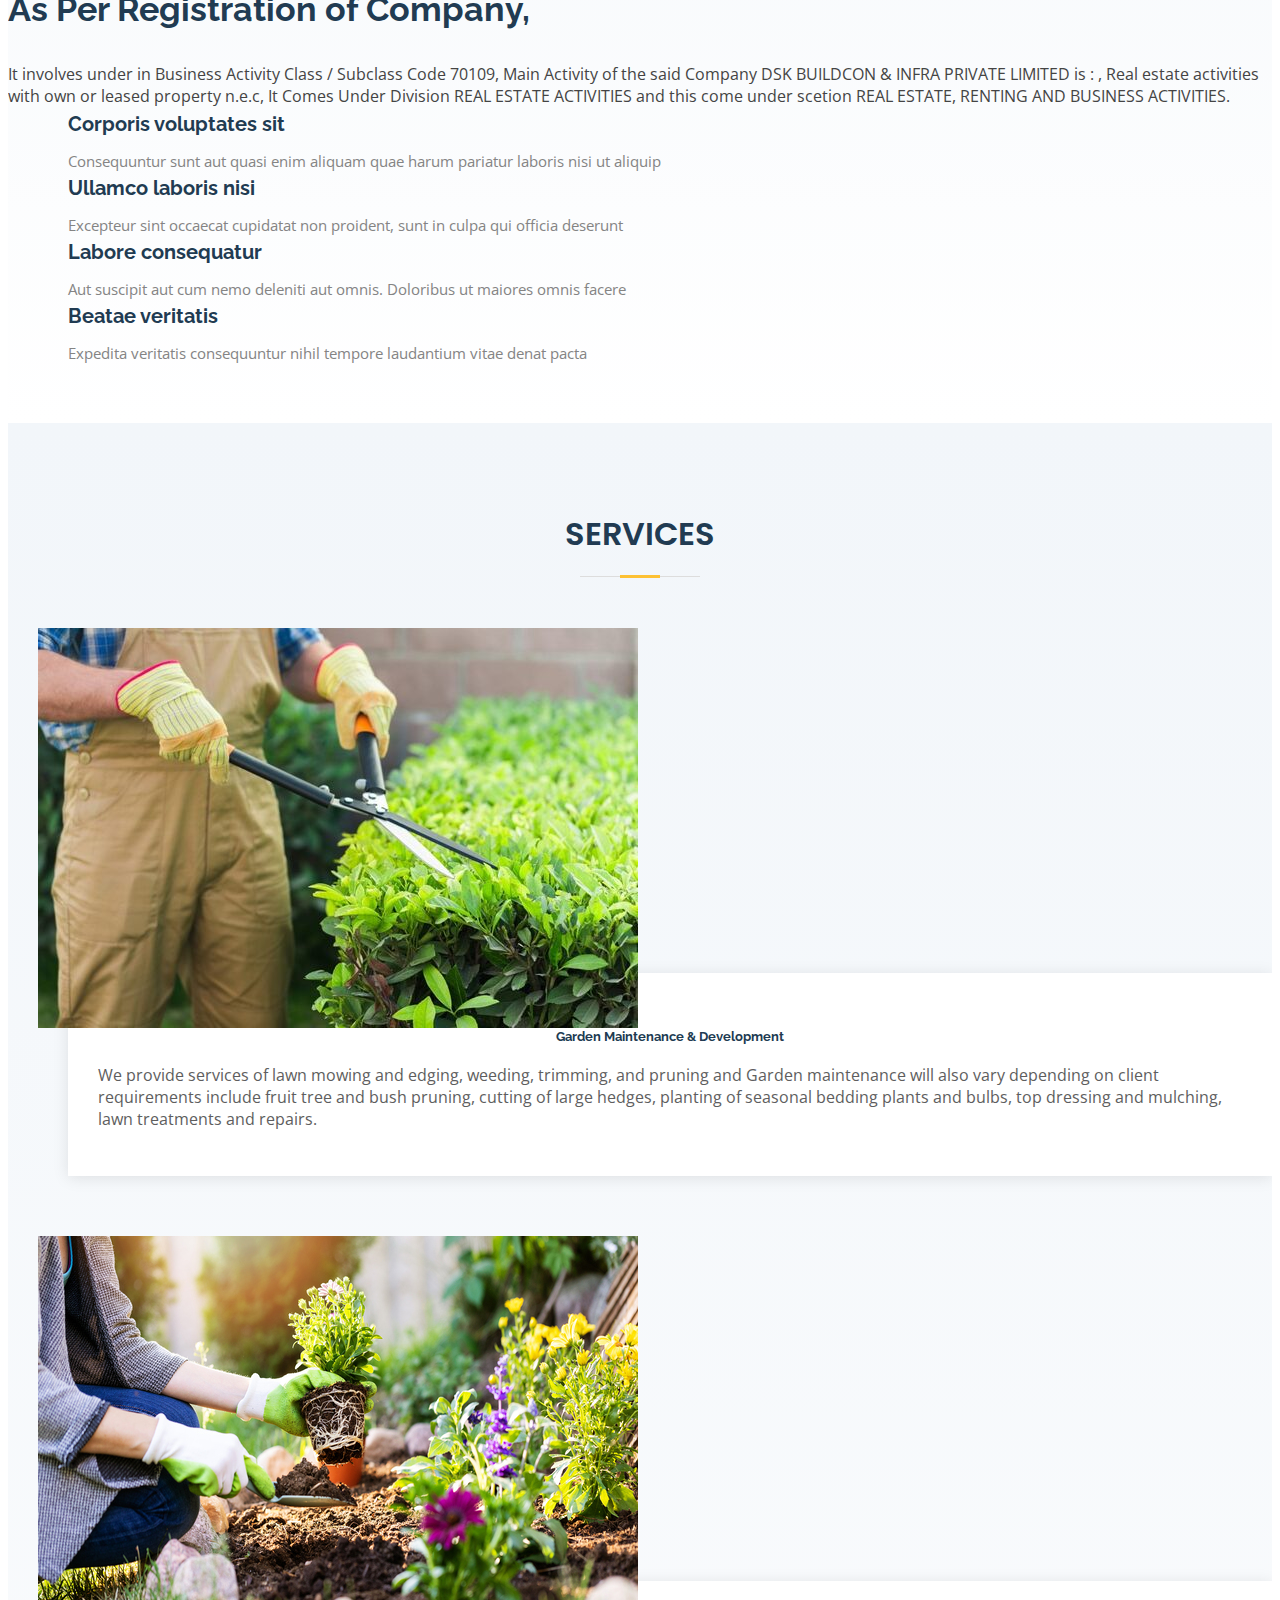
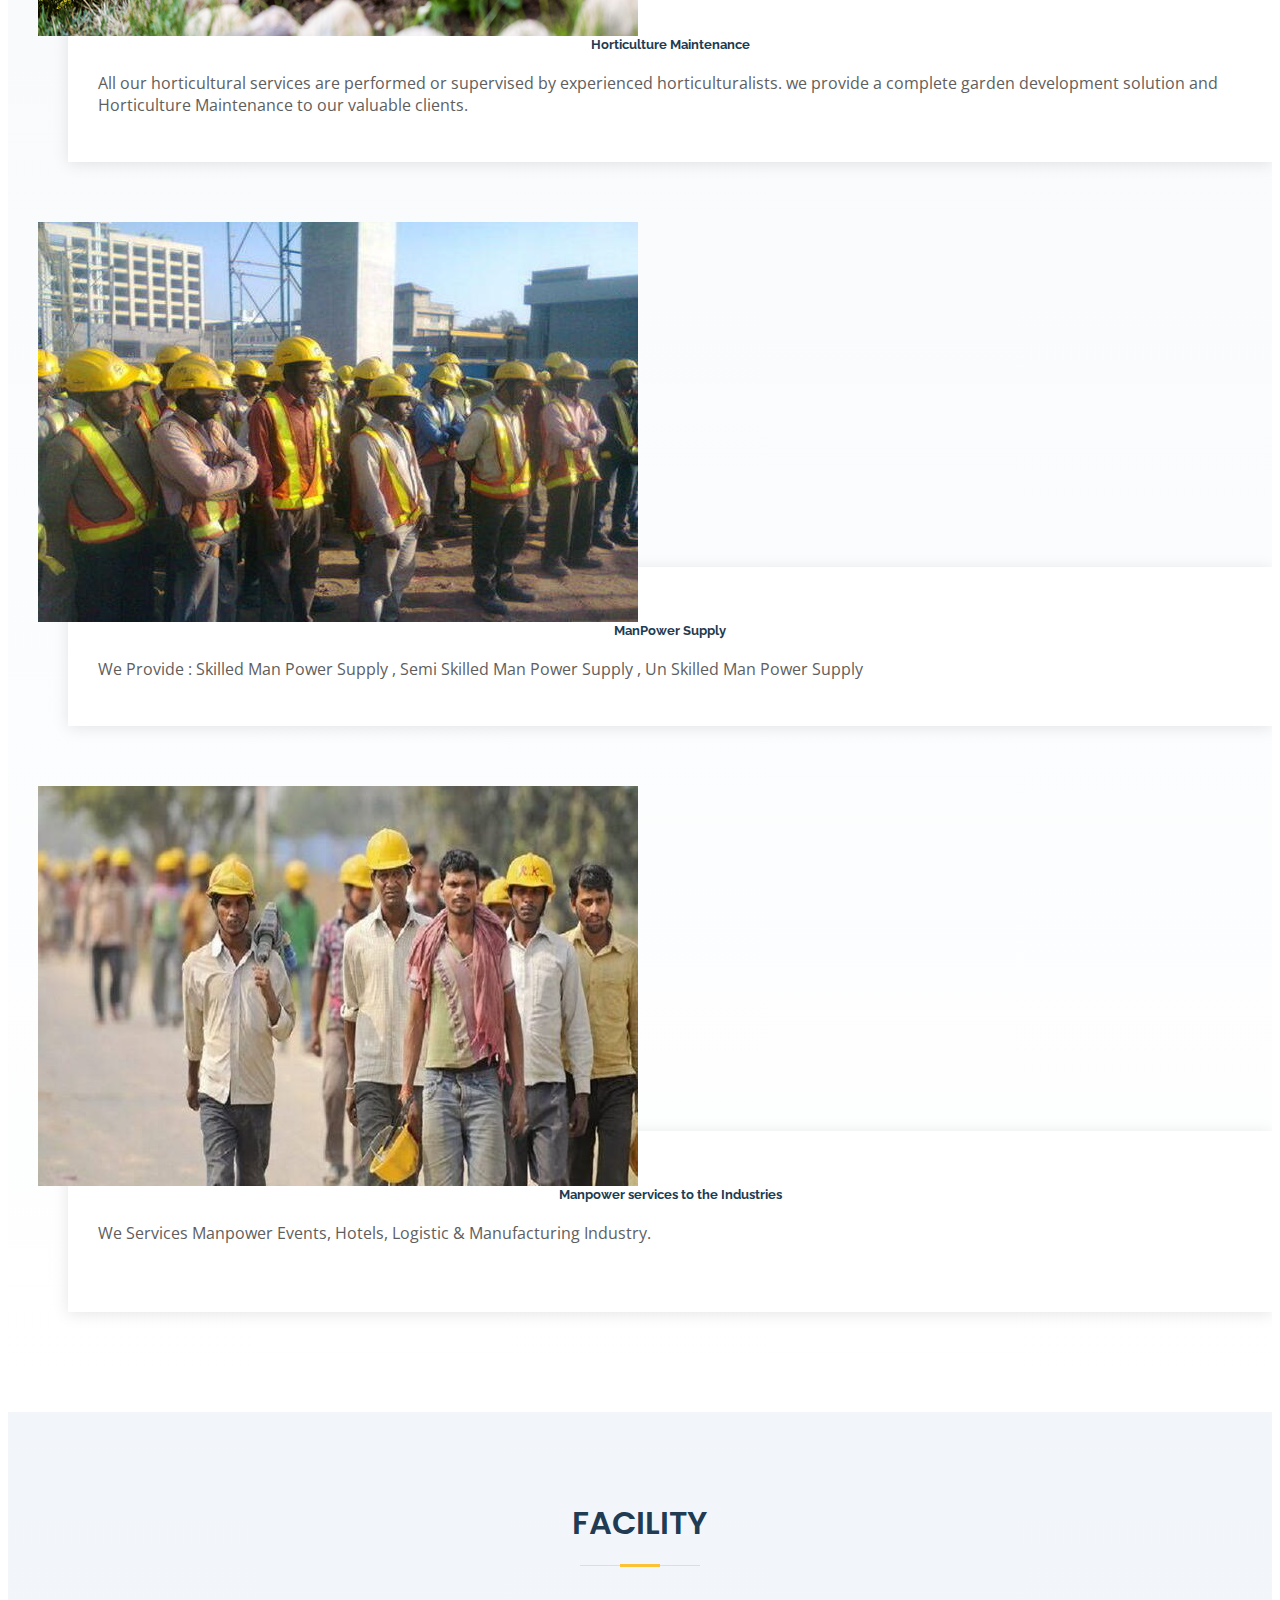
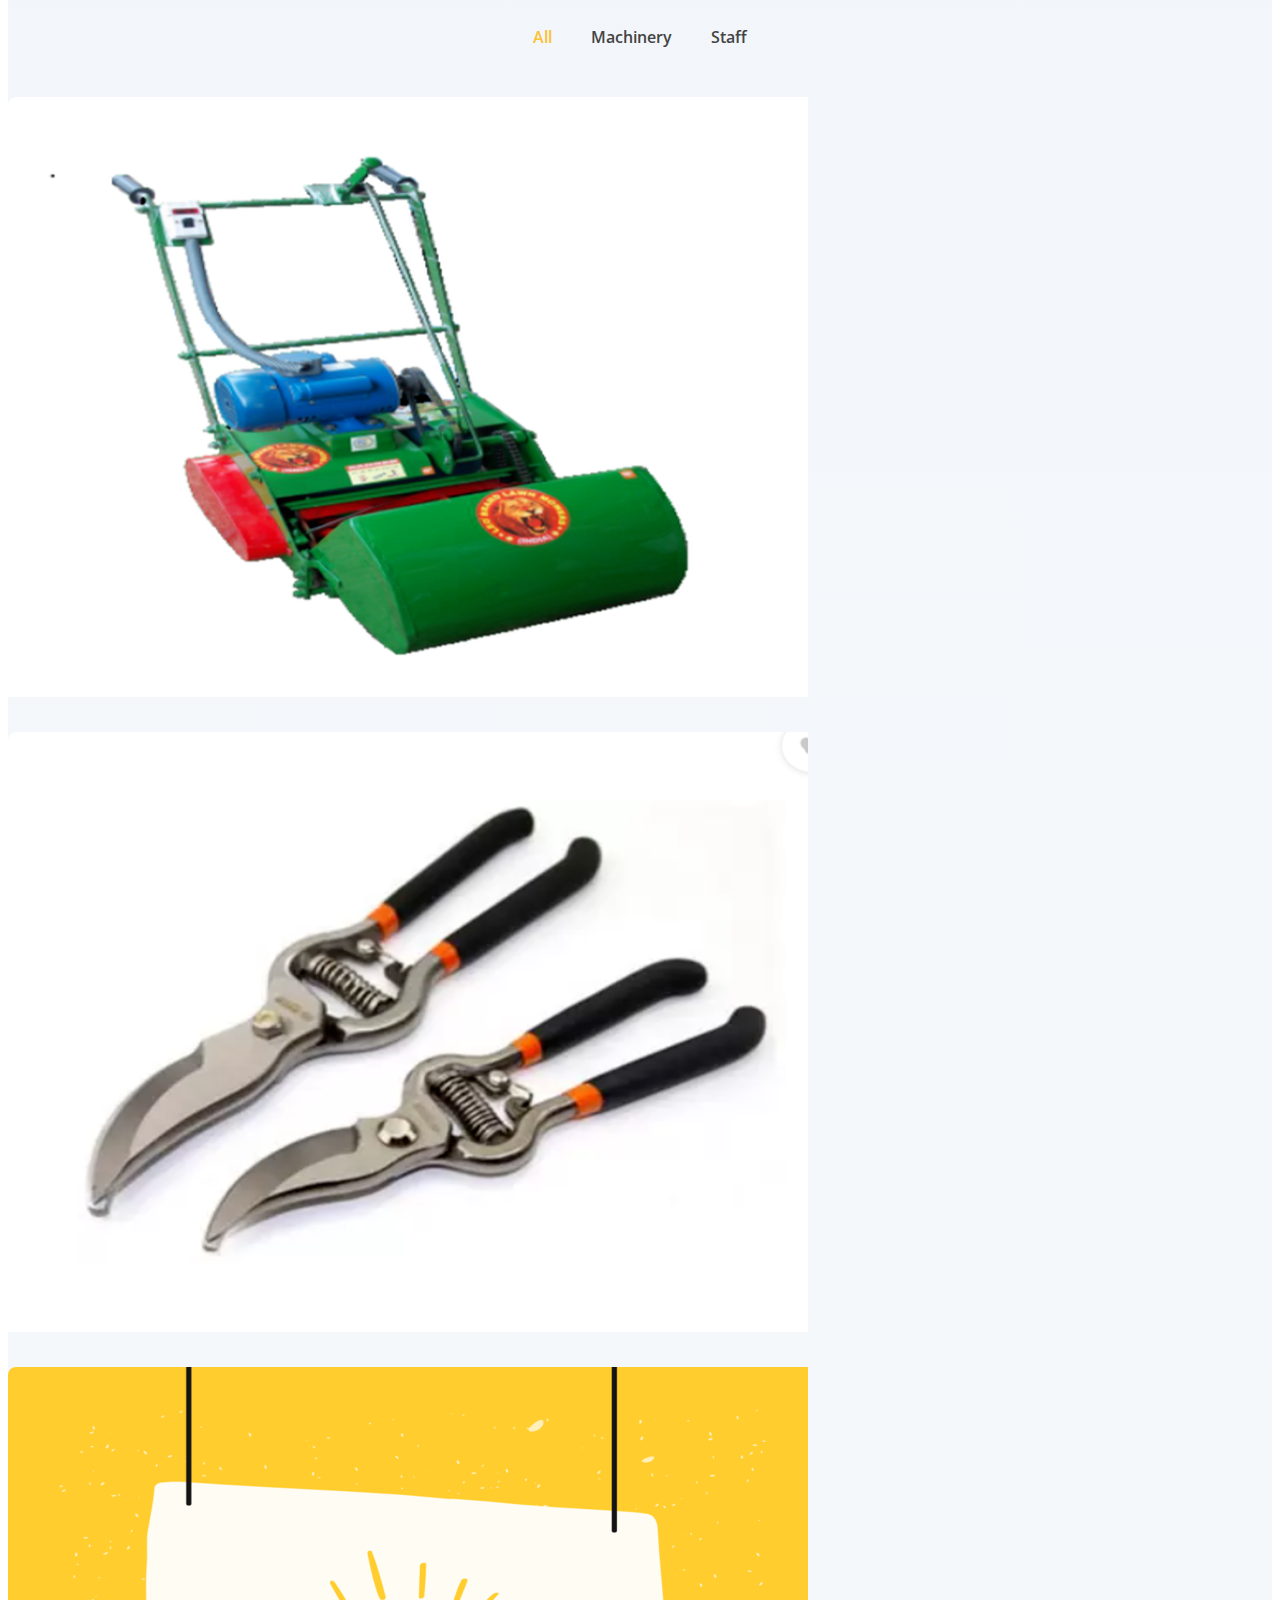
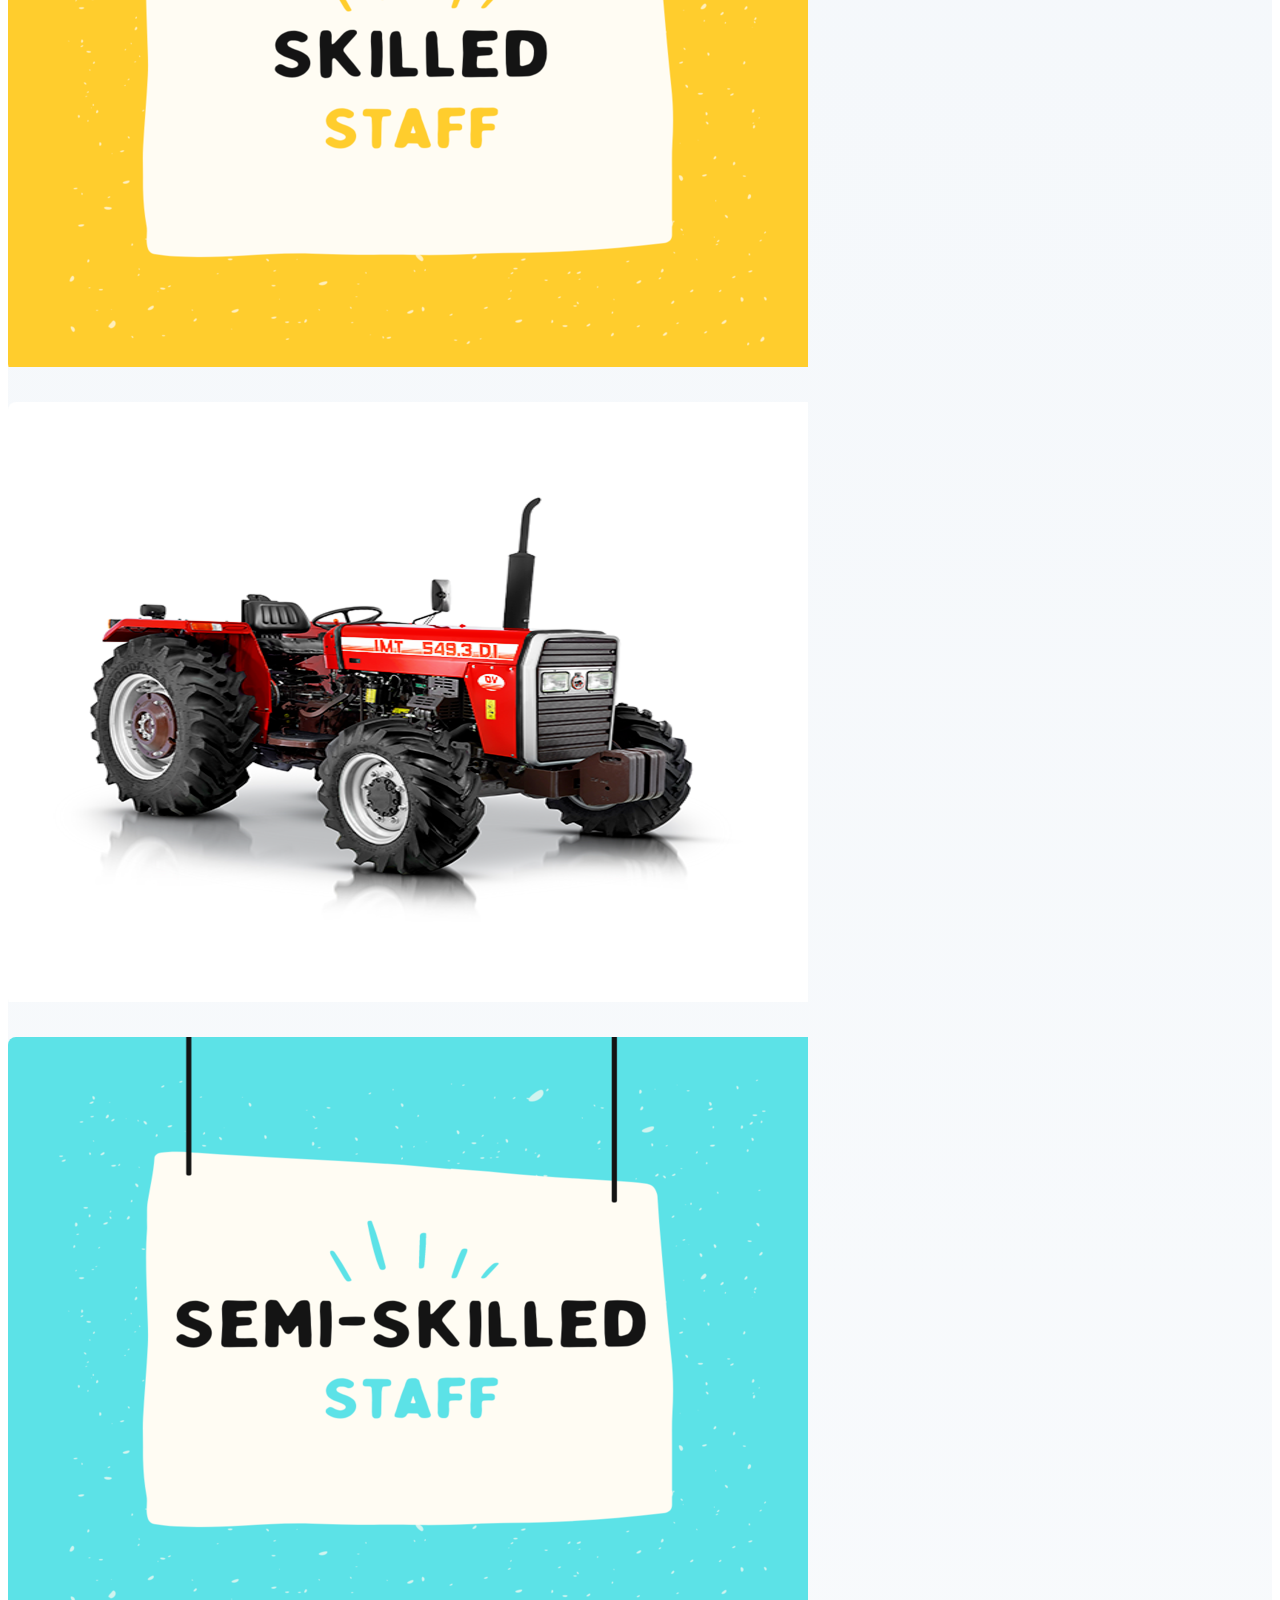
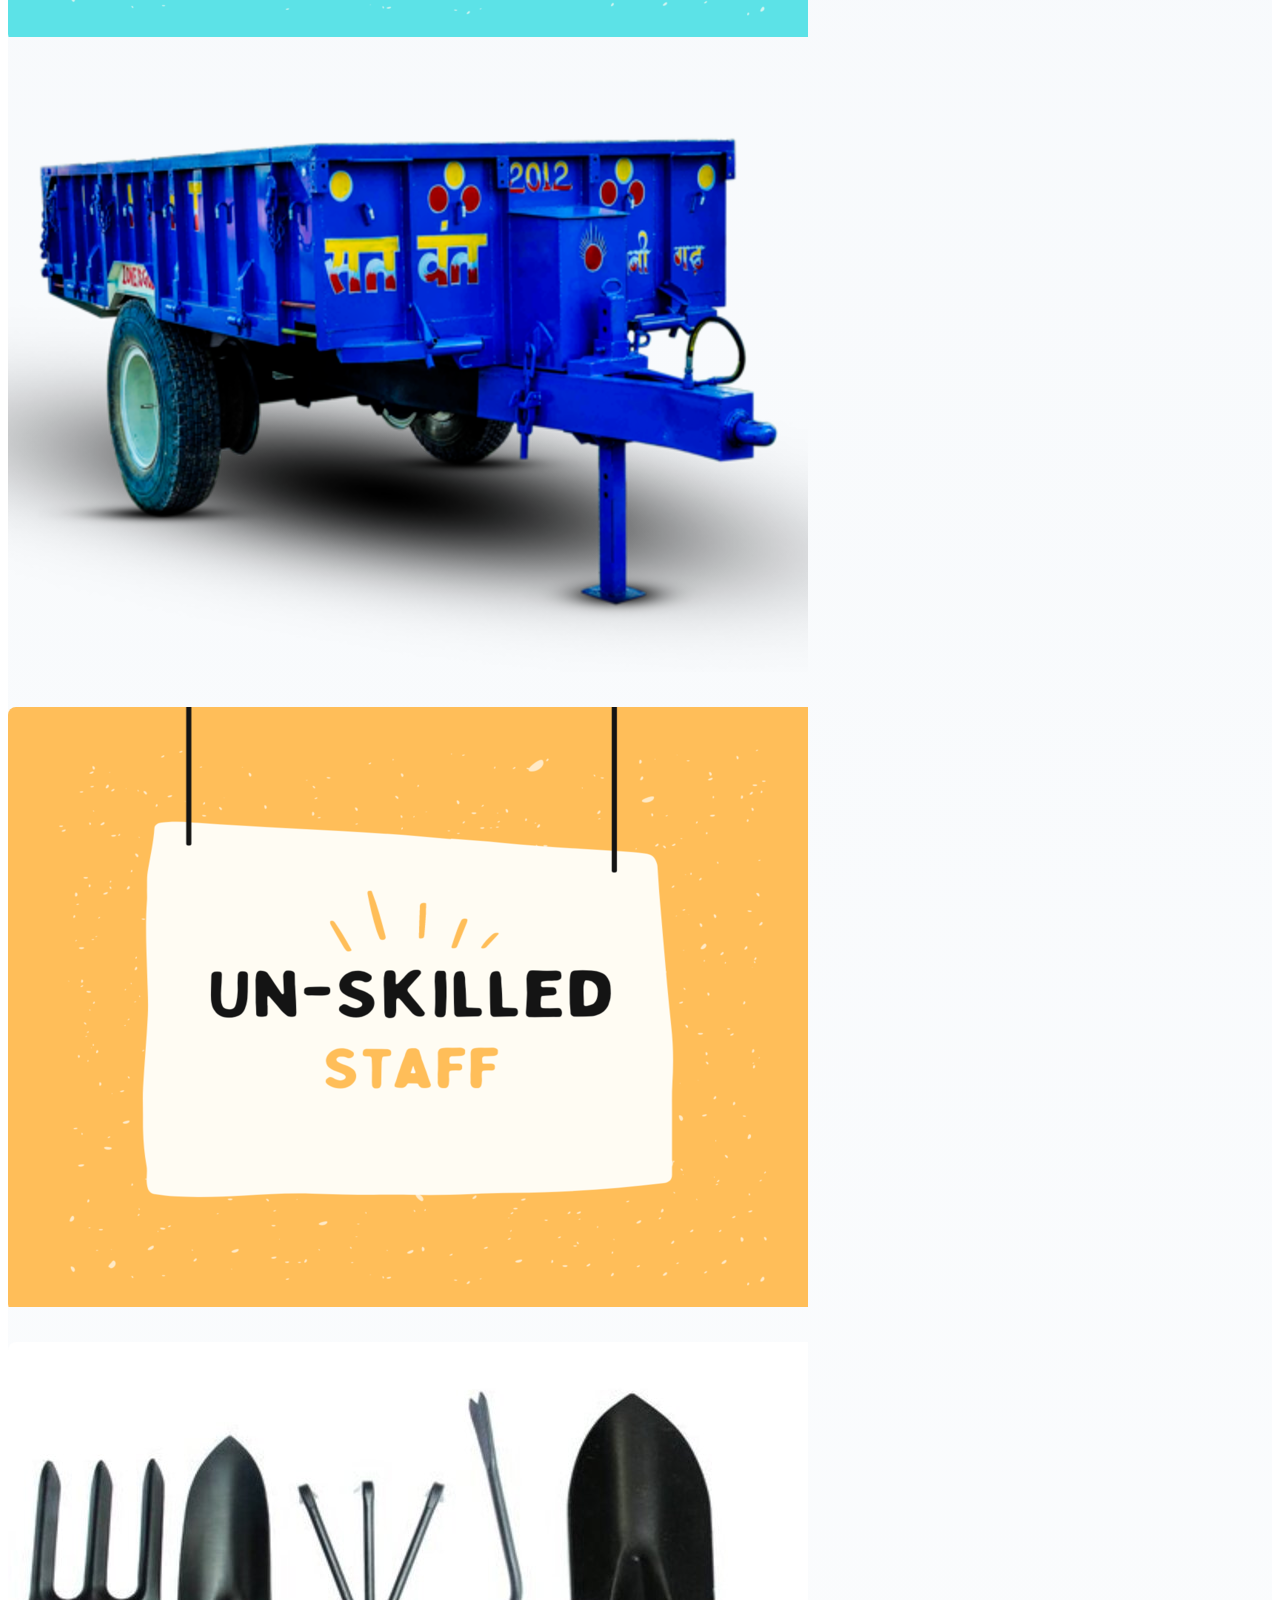
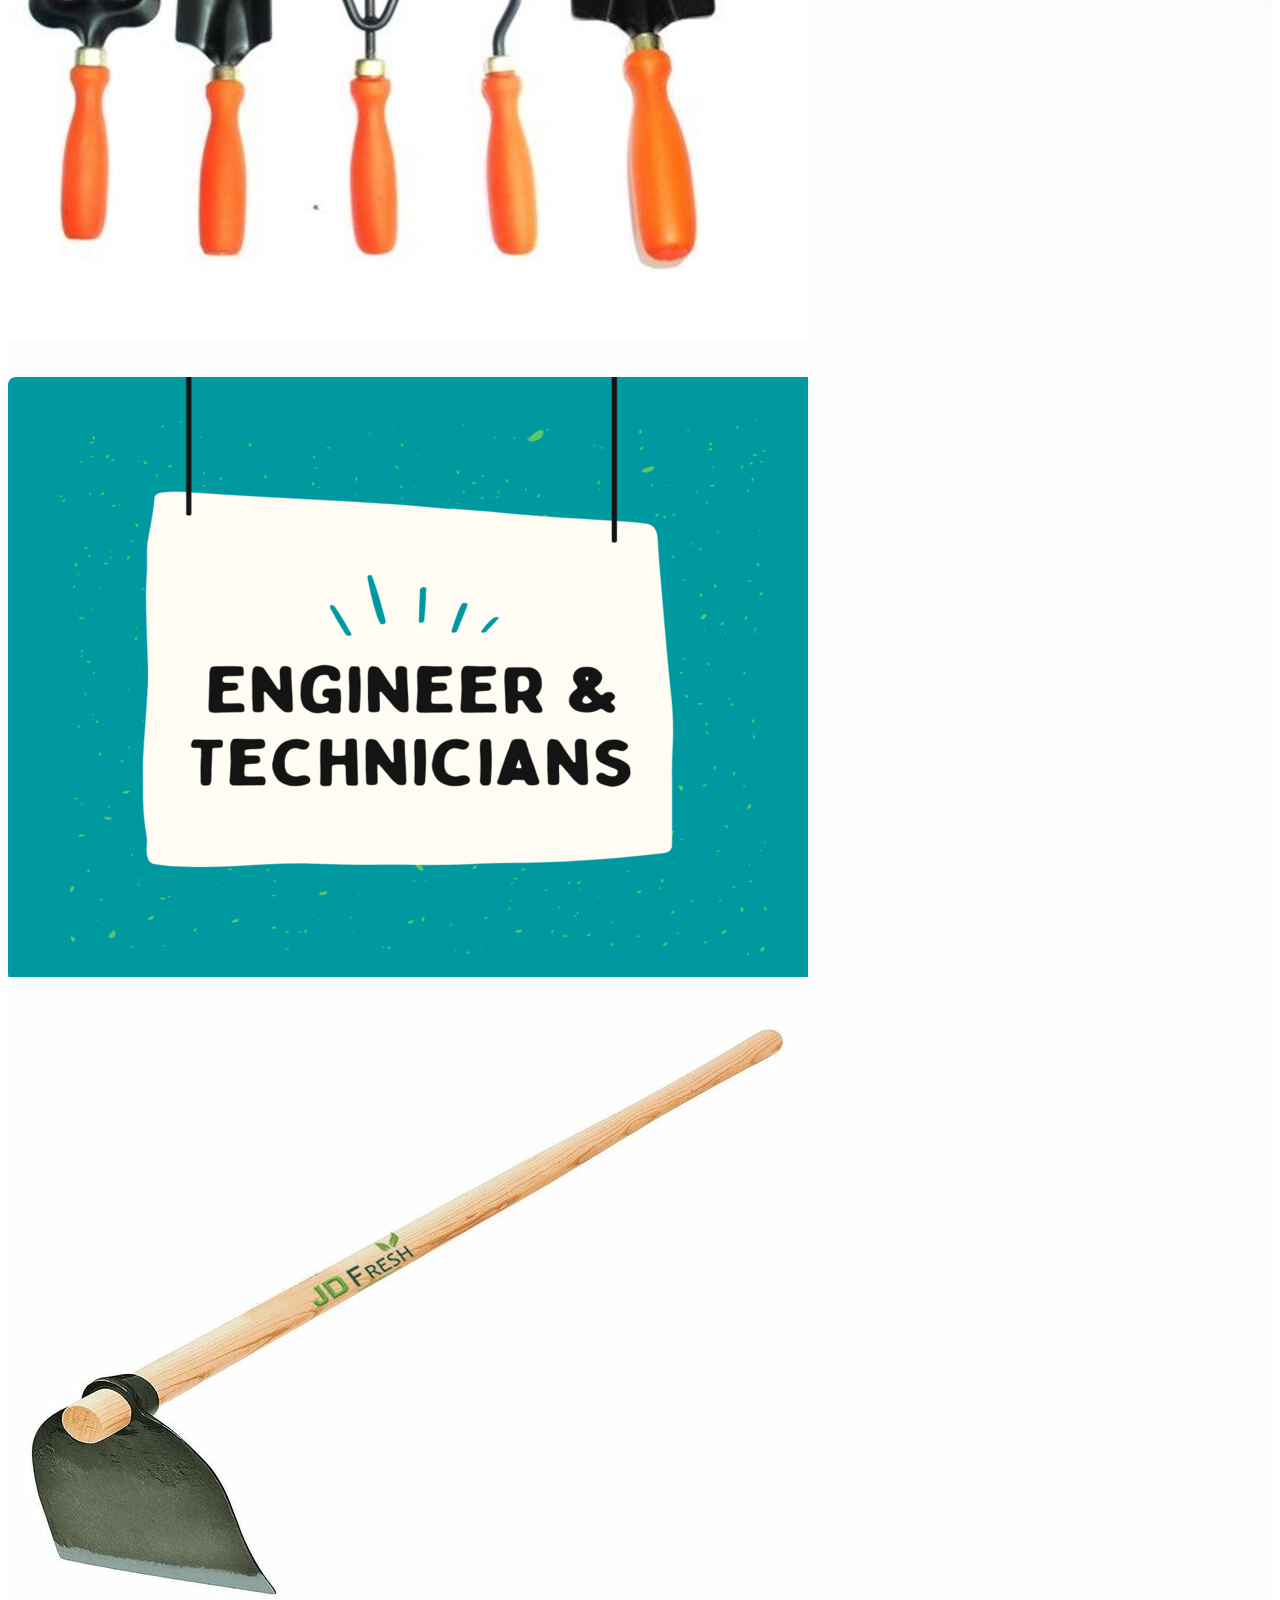
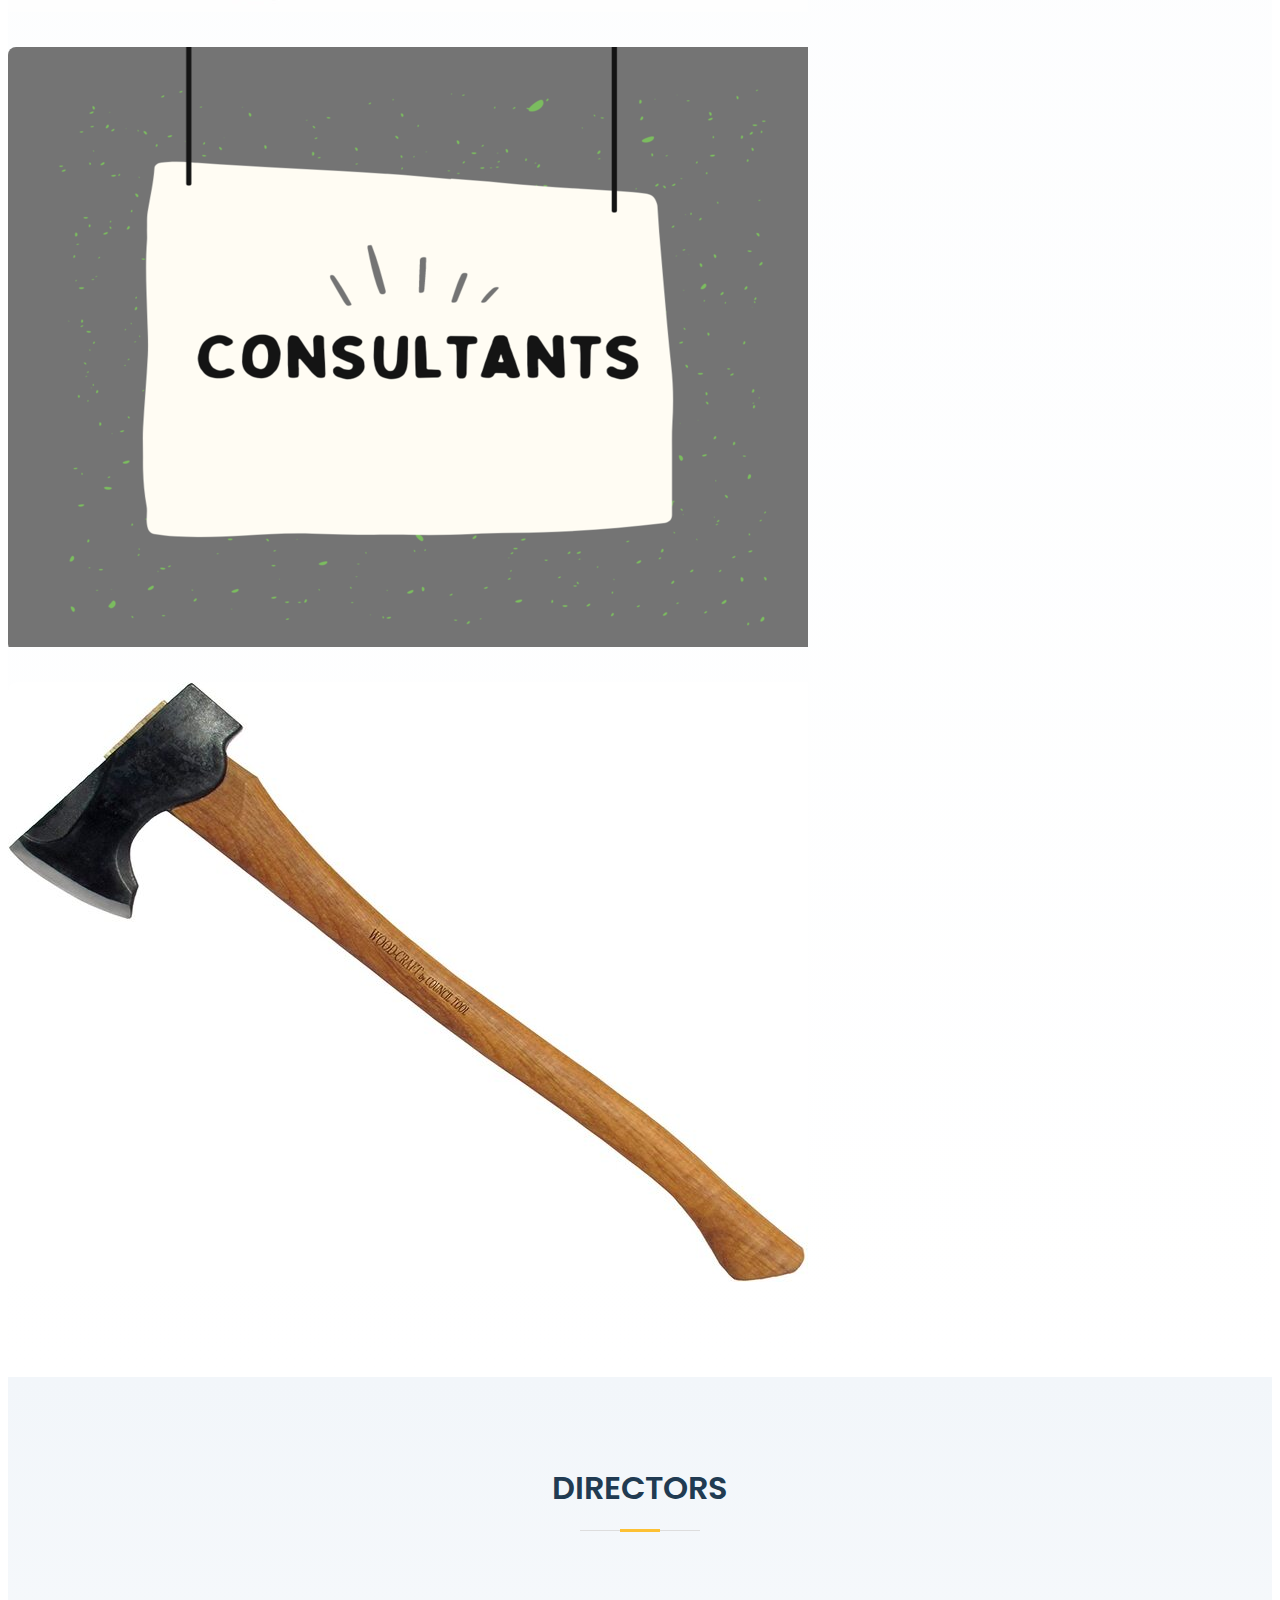
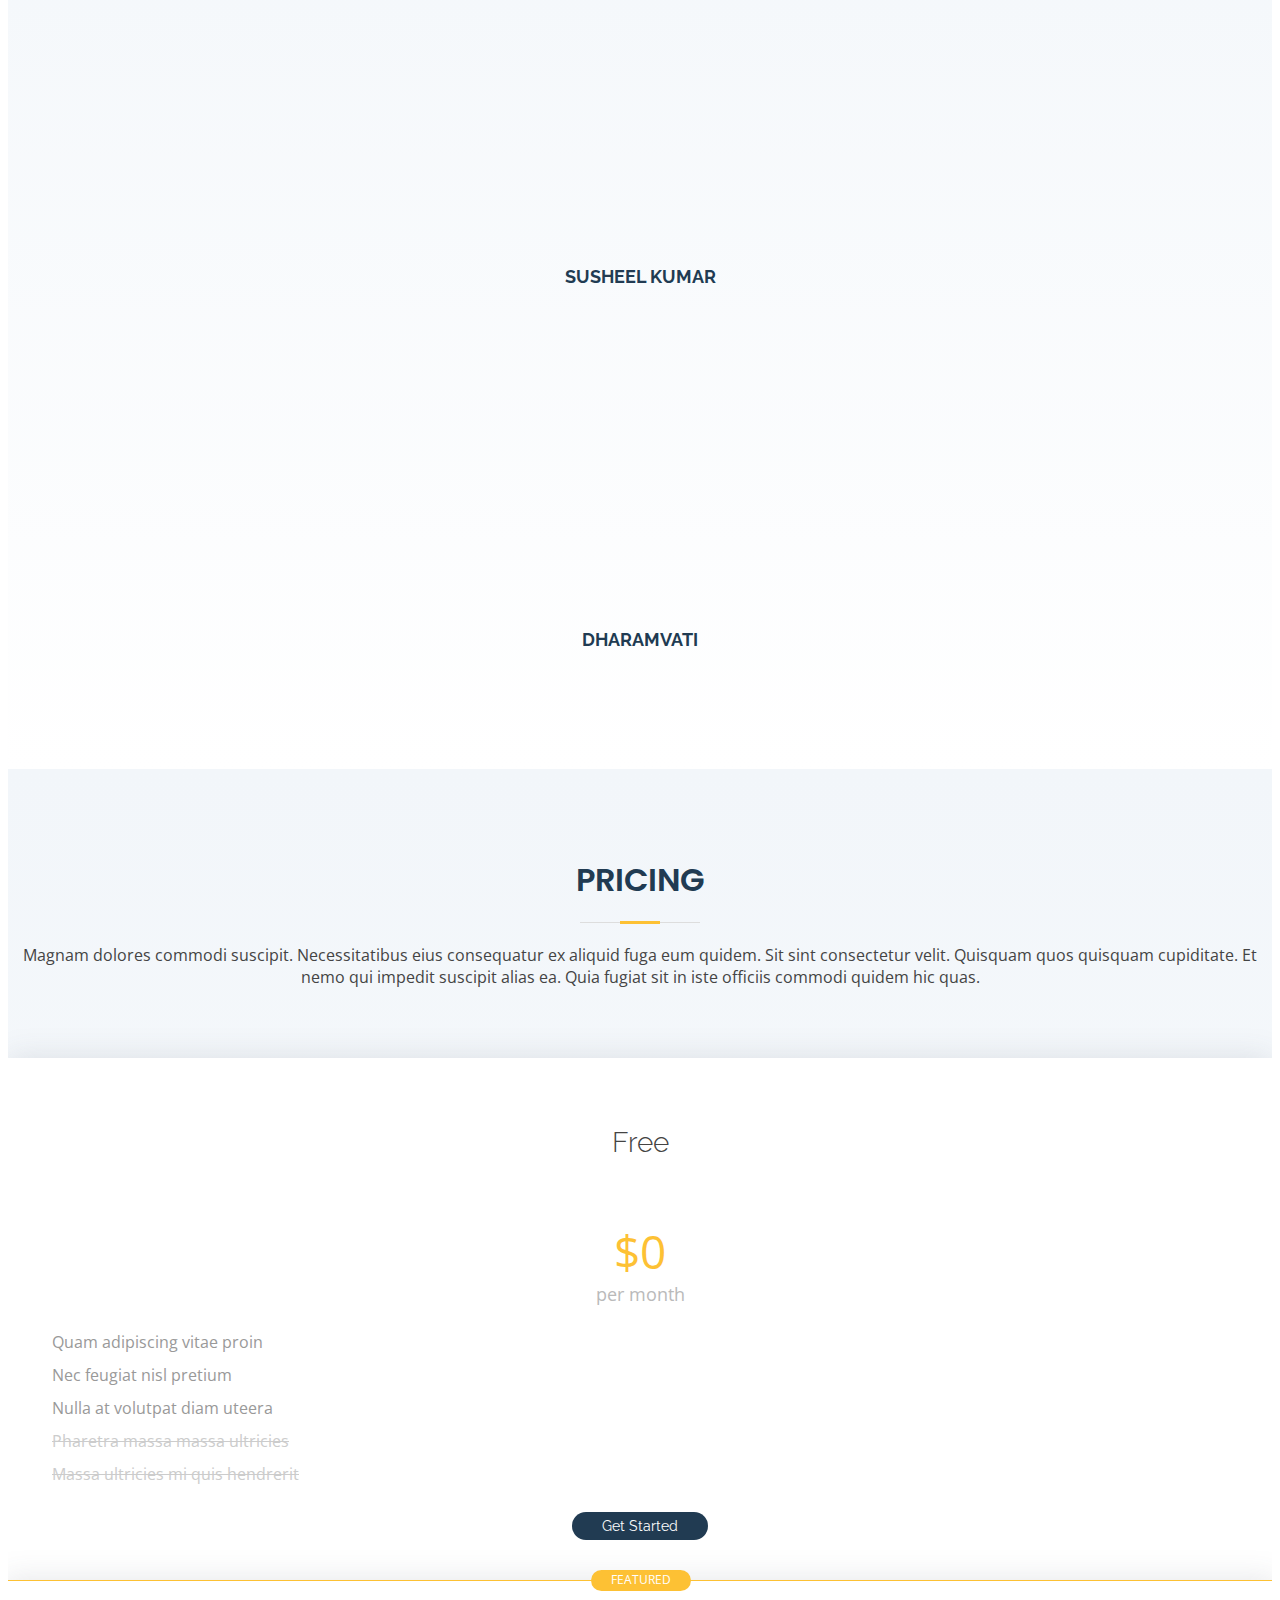
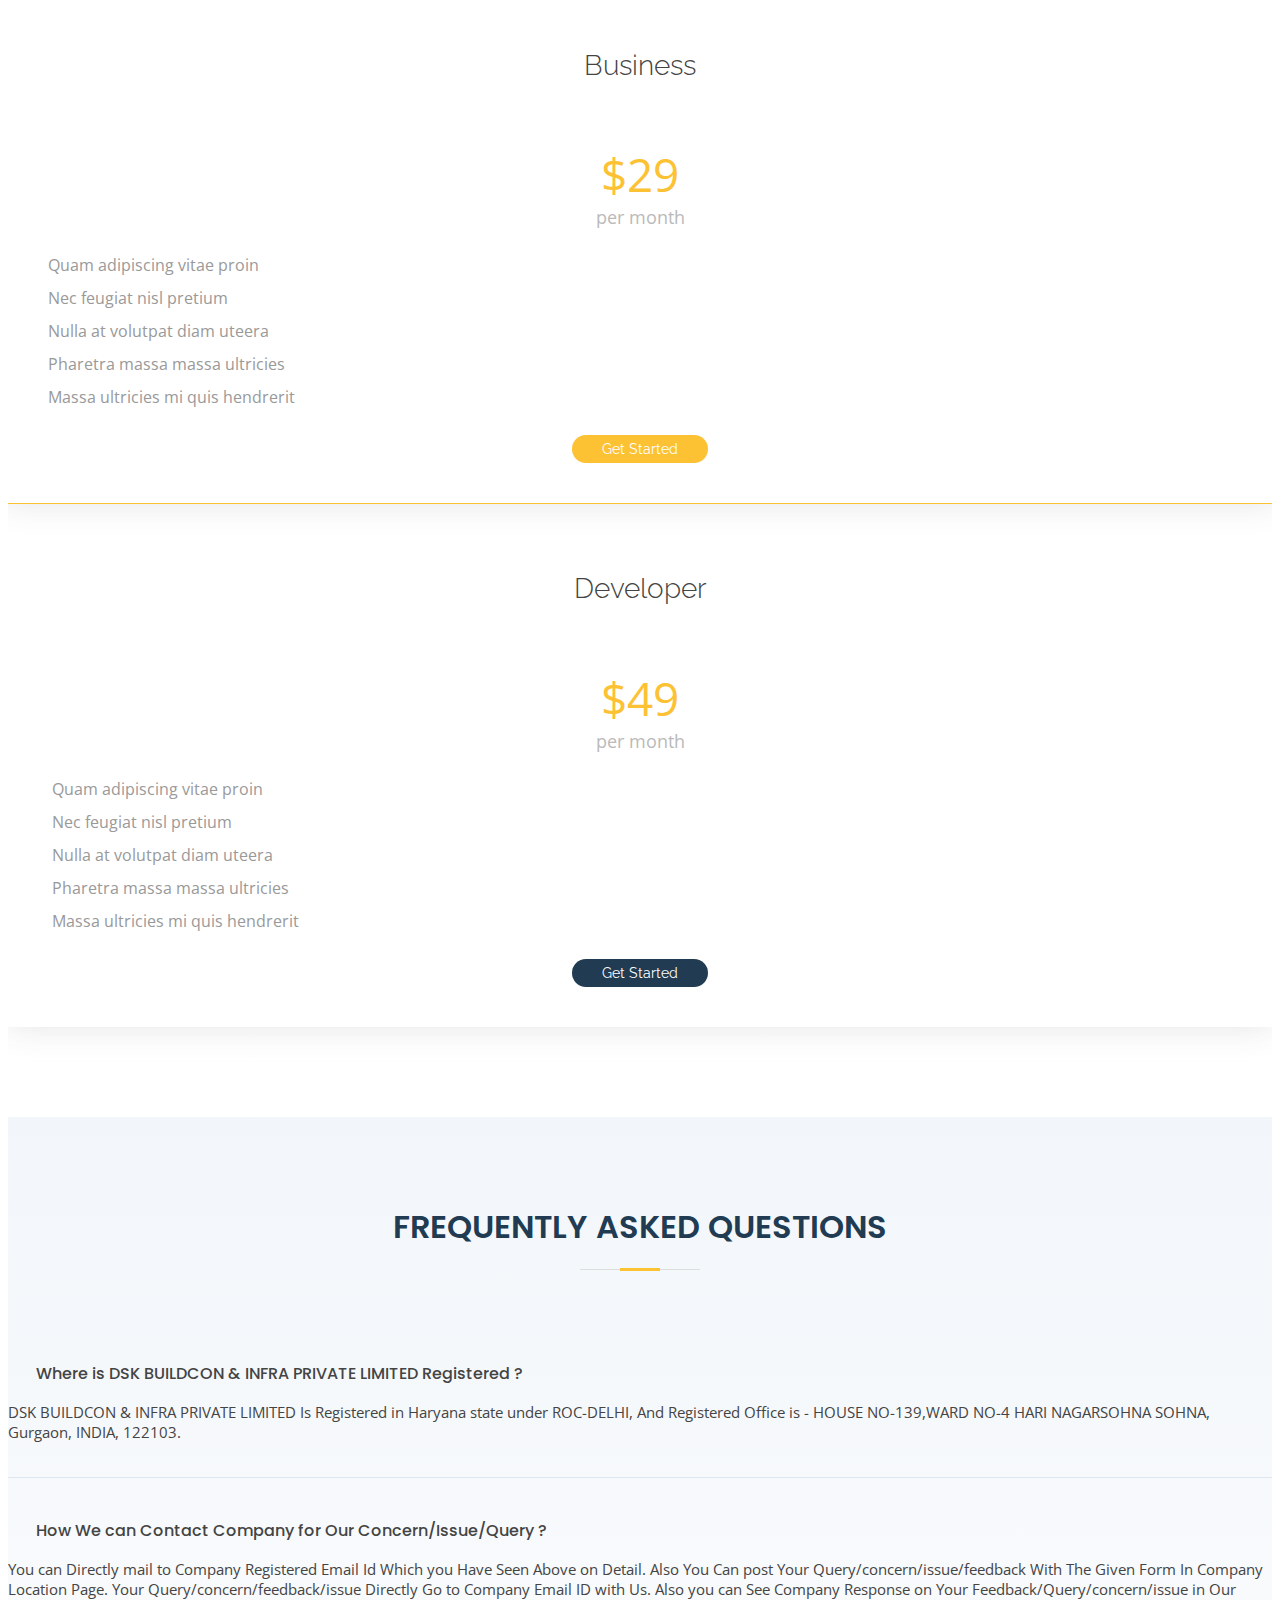
==== commit eae1aa8a: "new pages added" ====
--- a/index.html
+++ b/index.html
@@ -11,7 +11,7 @@
 
   <!-- Favicons -->
   <link href="assets/img/favicon.png" rel="icon">
-  <link href="assets/img/apple-touch-icon.png" rel="apple-touch-icon">
+  <link href="assets/img/machineryle-touch-icon.png" rel="machineryle-touch-icon">
 
   <!-- Google Fonts -->
   <link href="https://fonts.googleapis.com/css?family=Open+Sans:300,300i,400,400i,600,600i,700,700i|Raleway:300,300i,400,400i,500,500i,600,600i,700,700i|Poppins:300,300i,400,400i,500,500i,600,600i,700,700i" rel="stylesheet">
@@ -87,7 +87,8 @@
       <div class="row d-flex align-items-center"">
       <div class=" col-lg-6 py-5 py-lg-0 order-2 order-lg-1" data-aos="fade-right">
         <h1>Your new digital experience with DSK BUILDCON & INFRA PRIVATE LIMITED</h1>
-        <h2>We are team of talented designers making websites with Bootstrap</h2>
+        <h2>Established since 2001
+          No.1 Leader in Manpower Consultancy in India and abroad</h2>
         <a href="#about" class="btn-get-started scrollto">Get Started</a>
       </div>
       <div class="col-lg-6 order-1 order-lg-2 hero-img" data-aos="fade-left">
@@ -108,37 +109,37 @@
 
           <div class="col-lg-2 col-md-4 col-6">
             <div class="client-logo">
-              <img src="assets/img/clients/client-1.png" class="img-fluid" alt="" data-aos="flip-right">
+              <img src="assets/img/clients/c1.jpg" class="img-fluid" alt="" data-aos="flip-right">
             </div>
           </div>
 
           <div class="col-lg-2 col-md-4 col-6">
             <div class="client-logo">
-              <img src="assets/img/clients/client-2.png" class="img-fluid" alt="" data-aos="flip-right" data-aos-delay="100">
+              <img src="assets/img/clients/c2.png" class="img-fluid" alt="" data-aos="flip-right" data-aos-delay="100">
             </div>
           </div>
 
           <div class="col-lg-2 col-md-4 col-6">
             <div class="client-logo">
-              <img src="assets/img/clients/client-3.png" class="img-fluid" alt="" data-aos="flip-right" data-aos-delay="200">
+              <img src="assets/img/clients/c3.jpeg" class="img-fluid" alt="" data-aos="flip-right" data-aos-delay="200">
             </div>
           </div>
 
           <div class="col-lg-2 col-md-4 col-6">
             <div class="client-logo">
-              <img src="assets/img/clients/client-4.png" class="img-fluid" alt="" data-aos="flip-right" data-aos-delay="300">
+              <img src="assets/img/clients/c5.png" class="img-fluid" alt="" data-aos="flip-right" data-aos-delay="300">
             </div>
           </div>
 
           <div class="col-lg-2 col-md-4 col-6">
             <div class="client-logo">
-              <img src="assets/img/clients/client-5.png" class="img-fluid" alt="" data-aos="flip-right" data-aos-delay="400">
+              <img src="assets/img/clients/c6.jpg" class="img-fluid" alt="" data-aos="flip-right" data-aos-delay="400">
             </div>
           </div>
 
           <div class="col-lg-2 col-md-4 col-6">
             <div class="client-logo">
-              <img src="assets/img/clients/client-6.png" class="img-fluid" alt="" data-aos="flip-right" data-aos-delay="500">
+              <img src="assets/img/clients/c8.png" class="img-fluid" alt="" data-aos="flip-right" data-aos-delay="500">
             </div>
           </div>
 
@@ -194,31 +195,31 @@
 
         <div class="section-title">
           <h2 data-aos="fade-in">Services</h2>
-          <p data-aos="fade-in">Magnam dolores commodi suscipit. Necessitatibus eius consequatur ex aliquid fuga eum quidem. Sit sint consectetur velit. Quisquam quos quisquam cupiditate. Et nemo qui impedit suscipit alias ea. Quia fugiat sit in iste officiis commodi quidem hic quas.</p>
+          <!-- <p data-aos="fade-in">Magnam dolores commodi suscipit. Necessitatibus eius consequatur ex aliquid fuga eum quidem. Sit sint consectetur velit. Quisquam quos quisquam cupiditate. Et nemo qui impedit suscipit alias ea. Quia fugiat sit in iste officiis commodi quidem hic quas.</p> -->
         </div>
 
         <div class="row">
           <div class="col-md-6 d-flex" data-aos="fade-right">
             <div class="card">
               <div class="card-img">
-                <img src="assets/img/services-1.jpg" alt="...">
+                <img src="assets/img/s1 (1).jpg" alt="...">
               </div>
               <div class="card-body">
-                <h5 class="card-title"><a href="">Temporibus laudantium</a></h5>
-                <p class="card-text">Lorem ipsum dolor sit amet, consectetur elit, sed do eiusmod tempor ut labore et dolore magna aliqua. Ut enim ad minim veniam, quis nostrud exercitation ullamco laboris nisi ut aliquip ex ea commodo consequat</p>
-                <div class="read-more"><a href="#"><i class="bi bi-arrow-right"></i> Read More</a></div>
+                <h5 class="card-title"><a href="">Garden Maintenance & Development</a></h5>
+                <p class="card-text">We provide services of lawn mowing and edging, weeding, trimming, and pruning and Garden maintenance will also vary depending on client requirements  include fruit tree and bush pruning, cutting of large hedges, planting of seasonal bedding plants and bulbs, top dressing and mulching, lawn treatments and repairs.</p>
+                <!-- <div class="read-more"><a href="#"><i class="bi bi-arrow-right"></i> Read More</a></div> -->
               </div>
             </div>
           </div>
           <div class="col-md-6 d-flex" data-aos="fade-left">
             <div class="card">
               <div class="card-img">
-                <img src="assets/img/services-2.jpg" alt="...">
+                <img src="assets/img/s3 (2).jpg" alt="...">
               </div>
               <div class="card-body">
-                <h5 class="card-title"><a href="">Aperiores voluptates</a></h5>
-                <p class="card-text">Sed ut perspiciatis unde omnis iste natus error sit voluptatem doloremque laudantium, totam rem aperiam, eaque ipsa quae ab illo inventore veritatis et quasi architecto beatae vitae dicta sunt explicabo</p>
-                <div class="read-more"><a href="#"><i class="bi bi-arrow-right"></i> Read More</a></div>
+                <h5 class="card-title"><a href="">Horticulture Maintenance</a></h5>
+                <p class="card-text">All our horticultural services are performed or supervised by experienced horticulturalists. we provide a complete garden development solution and  Horticulture Maintenance to our valuable clients.</p>
+                <!-- <div class="read-more"><a href="#"><i class="bi bi-arrow-right"></i> Read More</a></div> -->
               </div>
             </div>
 
@@ -226,24 +227,28 @@
           <div class="col-md-6 d-flex" data-aos="fade-right">
             <div class="card">
               <div class="card-img">
-                <img src="assets/img/services-3.jpg" alt="...">
+                <img src="assets/img/s2 (1).jpg" alt="...">
               </div>
               <div class="card-body">
-                <h5 class="card-title"><a href="">Veritatis natus nisi</a></h5>
-                <p class="card-text">Nemo enim ipsam voluptatem quia voluptas sit aut odit aut fugit, sed quia magni dolores eos qui ratione voluptatem sequi nesciunt Neque porro quisquam est, qui dolorem ipsum quia dolor sit amet</p>
-                <div class="read-more"><a href="#"><i class="bi bi-arrow-right"></i> Read More</a></div>
+                <h5 class="card-title"><a href="">ManPower Supply</a></h5>
+                
+                <p class="card-text">We Provide : Skilled Man Power Supply , Semi Skilled Man Power Supply , Un Skilled Man Power Supply</p>
+                <!-- <div class="read-more"><a href="#"><i class="bi bi-arrow-right"></i> Read More</a></div> -->
               </div>
             </div>
           </div>
           <div class="col-md-6 d-flex" data-aos="fade-left">
             <div class="card">
               <div class="card-img">
-                <img src="assets/img/services-4.jpg" alt="...">
+                <img src="assets/img/s4 (1).jpg" alt="...">
               </div>
               <div class="card-body">
-                <h5 class="card-title"><a href="">Aliquam veritatis</a></h5>
-                <p class="card-text">Nostrum eum sed et autem dolorum perspiciatis. Magni porro quisquam laudantium voluptatem. In molestiae earum ab sit esse voluptatem. Eos ipsam cumque ipsum officiis qui nihil aut incidunt aut</p>
-                <div class="read-more"><a href="#"><i class="bi bi-arrow-right"></i> Read More</a></div>
+                <h5 class="card-title"><a href="">Manpower services to the Industries</a></h5>
+                <p class="card-text">We Services Manpower Events, Hotels, Logistic & Manufacturing Industry.</p>
+                 <br>
+               
+                  
+                <!-- <div class="read-more"><a href="#"><i class="bi bi-arrow-right"></i> Read More</a></div> -->
               </div>
             </div>
           </div>
@@ -338,148 +343,191 @@
       <div class="container">
 
         <div class="section-title">
-          <h2 data-aos="fade-in">Portfolio</h2>
-          <p data-aos="fade-in">Magnam dolores commodi suscipit. Necessitatibus eius consequatur ex aliquid fuga eum quidem. Sit sint consectetur velit. Quisquam quos quisquam cupiditate. Et nemo qui impedit suscipit alias ea. Quia fugiat sit in iste officiis commodi quidem hic quas.</p>
+          <h2 data-aos="fade-in">FACILITY</h2>
+          <!-- <p data-aos="fade-in">Magnam dolores commodi suscipit. Necessitatibus eius consequatur ex aliquid fuga eum quidem. Sit sint consectetur velit. Quisquam quos quisquam cupiditate. Et nemo qui impedit suscipit alias ea. Quia fugiat sit in iste officiis commodi quidem hic quas.</p> -->
         </div>
 
         <div class="row">
           <div class="col-lg-12">
             <ul id="portfolio-flters">
               <li data-filter="*" class="filter-active">All</li>
-              <li data-filter=".filter-app">App</li>
-              <li data-filter=".filter-card">Card</li>
-              <li data-filter=".filter-web">Web</li>
+              <li data-filter=".filter-machinery">Machinery</li>
+             
+              <li data-filter=".filter-staff">Staff</li>
             </ul>
           </div>
         </div>
 
         <div class="row portfolio-container" data-aos="fade-up">
 
-          <div class="col-lg-4 col-md-6 portfolio-item filter-app">
-            <div class="portfolio-wrap">
-              <img src="assets/img/portfolio/portfolio-1.jpg" class="img-fluid" alt="">
-              <div class="portfolio-links">
-                <a href="assets/img/portfolio/portfolio-1.jpg" data-gallery="portfolioGallery" class="portfolio-lightbox" title="App 1"><i class="bi bi-plus"></i></a>
-                <a href="portfolio-details.html" title="More Details"><i class="bi bi-link"></i></a>
-              </div>
-              <div class="portfolio-info">
-                <h4>App 1</h4>
-                <p>App</p>
-              </div>
-            </div>
-          </div>
-
-          <div class="col-lg-4 col-md-6 portfolio-item filter-web">
-            <div class="portfolio-wrap">
-              <img src="assets/img/portfolio/portfolio-2.jpg" class="img-fluid" alt="">
-              <div class="portfolio-links">
-                <a href="assets/img/portfolio/portfolio-2.jpg" data-gallery="portfolioGallery" class="portfolio-lightbox" title="Web 3"><i class="bi bi-plus"></i></a>
-                <a href="portfolio-details.html" title="More Details"><i class="bi bi-link"></i></a>
-              </div>
-              <div class="portfolio-info">
-                <h4>Web 3</h4>
-                <p>Web</p>
-              </div>
-            </div>
-          </div>
-
-          <div class="col-lg-4 col-md-6 portfolio-item filter-app">
-            <div class="portfolio-wrap">
-              <img src="assets/img/portfolio/portfolio-3.jpg" class="img-fluid" alt="">
-              <div class="portfolio-links">
-                <a href="assets/img/portfolio/portfolio-3.jpg" data-gallery="portfolioGallery" class="portfolio-lightbox" title="App 2"><i class="bi bi-plus"></i></a>
-                <a href="portfolio-details.html" title="More Details"><i class="bi bi-link"></i></a>
-              </div>
-              <div class="portfolio-info">
-                <h4>App 2</h4>
-                <p>App</p>
-              </div>
-            </div>
-          </div>
-
-          <div class="col-lg-4 col-md-6 portfolio-item filter-card">
-            <div class="portfolio-wrap">
-              <img src="assets/img/portfolio/portfolio-4.jpg" class="img-fluid" alt="">
-              <div class="portfolio-links">
-                <a href="assets/img/portfolio/portfolio-4.jpg" data-gallery="portfolioGallery" class="portfolio-lightbox" title="Card 2"><i class="bi bi-plus"></i></a>
-                <a href="portfolio-details.html" title="More Details"><i class="bi bi-link"></i></a>
-              </div>
-              <div class="portfolio-info">
-                <h4>Card 2</h4>
-                <p>Card</p>
-              </div>
-            </div>
-          </div>
-
-          <div class="col-lg-4 col-md-6 portfolio-item filter-web">
-            <div class="portfolio-wrap">
-              <img src="assets/img/portfolio/portfolio-5.jpg" class="img-fluid" alt="">
-              <div class="portfolio-links">
-                <a href="assets/img/portfolio/portfolio-5.jpg" data-gallery="portfolioGallery" class="portfolio-lightbox" title="Web 2"><i class="bi bi-plus"></i></a>
-                <a href="portfolio-details.html" title="More Details"><i class="bi bi-link"></i></a>
-              </div>
-              <div class="portfolio-info">
-                <h4>Web 2</h4>
-                <p>Web</p>
-              </div>
-            </div>
-          </div>
-
-          <div class="col-lg-4 col-md-6 portfolio-item filter-app">
-            <div class="portfolio-wrap">
-              <img src="assets/img/portfolio/portfolio-6.jpg" class="img-fluid" alt="">
-              <div class="portfolio-links">
-                <a href="assets/img/portfolio/portfolio-6.jpg" data-gallery="portfolioGallery" class="portfolio-lightbox" title="App 3"><i class="bi bi-plus"></i></a>
-                <a href="portfolio-details.html" title="More Details"><i class="bi bi-link"></i></a>
-              </div>
-              <div class="portfolio-info">
-                <h4>App 3</h4>
-                <p>App</p>
-              </div>
-            </div>
-          </div>
-
-          <div class="col-lg-4 col-md-6 portfolio-item filter-card">
-            <div class="portfolio-wrap">
-              <img src="assets/img/portfolio/portfolio-7.jpg" class="img-fluid" alt="">
-              <div class="portfolio-links">
-                <a href="assets/img/portfolio/portfolio-7.jpg" data-gallery="portfolioGallery" class="portfolio-lightbox" title="Card 1"><i class="bi bi-plus"></i></a>
-                <a href="portfolio-details.html" title="More Details"><i class="bi bi-link"></i></a>
-              </div>
-              <div class="portfolio-info">
-                <h4>Card 1</h4>
-                <p>Card</p>
-              </div>
-            </div>
-          </div>
-
-          <div class="col-lg-4 col-md-6 portfolio-item filter-card">
-            <div class="portfolio-wrap">
-              <img src="assets/img/portfolio/portfolio-8.jpg" class="img-fluid" alt="">
-              <div class="portfolio-links">
-                <a href="assets/img/portfolio/portfolio-8.jpg" data-gallery="portfolioGallery" class="portfolio-lightbox" title="Card 3"><i class="bi bi-plus"></i></a>
-                <a href="portfolio-details.html" title="More Details"><i class="bi bi-link"></i></a>
-              </div>
-              <div class="portfolio-info">
-                <h4>Card 3</h4>
-                <p>Card</p>
-              </div>
-            </div>
-          </div>
-
-          <div class="col-lg-4 col-md-6 portfolio-item filter-web">
-            <div class="portfolio-wrap">
-              <img src="assets/img/portfolio/portfolio-9.jpg" class="img-fluid" alt="">
-              <div class="portfolio-links">
-                <a href="assets/img/portfolio/portfolio-9.jpg" data-gallery="portfolioGallery" class="portfolio-lightbox" title="Web 3"><i class="bi bi-plus"></i></a>
-                <a href="portfolio-details.html" title="More Details"><i class="bi bi-link"></i></a>
-              </div>
-              <div class="portfolio-info">
-                <h4>Web 3</h4>
-                <p>Web</p>
-              </div>
-            </div>
-          </div>
+          <div class="col-lg-4 col-md-6 portfolio-item filter-machinery">
+            <div class="portfolio-wrap">
+              <img src="assets/img/portfolio/p_1 (1).png" class="img-fluid" alt="">
+              <div class="portfolio-links">
+                <a href="assets/img/portfolio/p_1 (1).png" data-gallery="portfolioGallery" class="portfolio-lightbox" title="Grass Cutting Machine"><i class="bi bi-plus"></i></a>
+                <!-- <a href="portfolio-details.html" title="More Details"><i class="bi bi-link"></i></a> -->
+              </div>
+              <div class="portfolio-info">
+                <h4>Grass Cutting Machine</h4>
+                <p>Machinery</p>
+              </div>
+            </div>
+          </div>
+          <div class="col-lg-4 col-md-6 portfolio-item filter-machinery">
+            <div class="portfolio-wrap">
+              <img src="assets/img/portfolio/p2_1.png" class="img-fluid" alt="">
+              <div class="portfolio-links">
+                <a href="assets/img/portfolio/p2_1.png" data-gallery="portfolioGallery" class="portfolio-lightbox" title="Pruning Sijar"><i class="bi bi-plus"></i></a>
+                <!-- <a href="portfolio-details.html" title="More Details"><i class="bi bi-link"></i></a> -->
+              </div>
+              <div class="portfolio-info">
+                <h4>Pruning Sijar</h4>
+                <p>Machinery</p>
+              </div>
+            </div>
+          </div>
+
+
+          <div class="col-lg-4 col-md-6 portfolio-item filter-staff">
+            <div class="portfolio-wrap">
+              <img src="assets/img/portfolio/pa1 (1).png" class="img-fluid" alt="">
+              <div class="portfolio-links">
+                <a href="assets/img/portfolio/pa1 (1).png" data-gallery="portfolioGallery" class="portfolio-lightbox" title="Skilled Staff"><i class="bi bi-plus"></i></a>
+                <!-- <a href="portfolio-details.html" title="More Details"><i class="bi bi-link"></i></a> -->
+              </div>
+              <div class="portfolio-info">
+                <h4>Skilled</h4>
+                <p>staff</p>
+              </div>
+            </div>
+          </div>
+
+          <div class="col-lg-4 col-md-6 portfolio-item filter-machinery">
+            <div class="portfolio-wrap">
+              <img src="assets/img/portfolio/p3 (1).png" class="img-fluid" alt="">
+              <div class="portfolio-links">
+                <a href="assets/img/portfolio/p3 (1).png" data-gallery="portfolioGallery" class="portfolio-lightbox" title="Tractor"><i class="bi bi-plus"></i></a>
+                <!-- <a href="portfolio-details.html" title="More Details"><i class="bi bi-link"></i></a> -->
+              </div>
+              <div class="portfolio-info">
+                <h4>Tractor</h4>
+                <p>Machinery</p>
+              </div>
+            </div>
+          </div>
+
+       
+
+          <div class="col-lg-4 col-md-6 portfolio-item filter-staff">
+            <div class="portfolio-wrap">
+              <img src="assets/img/portfolio/pa2 (1).png" class="img-fluid" alt="">
+              <div class="portfolio-links">
+                <a href="assets/img/portfolio/pa2 (1).png" data-gallery="portfolioGallery" class="portfolio-lightbox" title="Semi-Skilled Staff"><i class="bi bi-plus"></i></a>
+                <!-- <a href="portfolio-details.html" title="More Details"><i class="bi bi-link"></i></a> -->
+              </div>
+              <div class="portfolio-info">
+                <h4>Semi-Skilled</h4>
+                <p>staff</p>
+              </div>
+            </div>
+          </div>
+          <div class="col-lg-4 col-md-6 portfolio-item filter-machinery">
+            <div class="portfolio-wrap">
+              <img src="assets/img/portfolio/p4 (1).png" class="img-fluid" alt="">
+              <div class="portfolio-links">
+                <a href="assets/img/portfolio/p4 (1).png" data-gallery="portfolioGallery" class="portfolio-lightbox" title="Trolly"><i class="bi bi-plus"></i></a>
+                <!-- <a href="portfolio-details.html" title="More Details"><i class="bi bi-link"></i></a> -->
+              </div>
+              <div class="portfolio-info">
+                <h4>Trolly</h4>
+                <p>machinery</p>
+              </div>
+            </div>
+          </div>
+
+          <div class="col-lg-4 col-md-6 portfolio-item filter-staff">
+            <div class="portfolio-wrap">
+              <img src="assets/img/portfolio/pa3 (1).png" class="img-fluid" alt="">
+              <div class="portfolio-links">
+                <a href="assets/img/portfolio/pa3 (1).png" data-gallery="portfolioGallery" class="portfolio-lightbox" title="Un-Skilled Staff"><i class="bi bi-plus"></i></a>
+                <!-- <a href="portfolio-details.html" title="More Details"><i class="bi bi-link"></i></a> -->
+              </div>
+              <div class="portfolio-info">
+                <h4>Un-Skilled</h4>
+                <p>staff</p>
+              </div>
+            </div>
+          </div>
+          <div class="col-lg-4 col-md-6 portfolio-item filter-machinery">
+            <div class="portfolio-wrap">
+              <img src="assets/img/portfolio/p5 (1).jpg" class="img-fluid" alt="">
+              <div class="portfolio-links">
+                <a href="assets/img/portfolio/p5 (1).jpg" data-gallery="portfolioGallery" class="portfolio-lightbox" title="Khurpa"><i class="bi bi-plus"></i></a>
+                <!-- <a href="portfolio-details.html" title="More Details"><i class="bi bi-link"></i></a> -->
+              </div>
+              <div class="portfolio-info">
+                <h4>Khurpa</h4>
+                <p>machinery</p>
+              </div>
+            </div>
+          </div>
+
+     
+
+
+          <div class="col-lg-4 col-md-6 portfolio-item filter-staff">
+            <div class="portfolio-wrap">
+              <img src="assets/img/portfolio/pa4 (1).png" class="img-fluid" alt="">
+              <div class="portfolio-links">
+                <a href="assets/img/portfolio/pa4 (1).png" data-gallery="portfolioGallery" class="portfolio-lightbox" title="Engineer & Technician"><i class="bi bi-plus"></i></a>
+                <!-- <a href="portfolio-details.html" title="More Details"><i class="bi bi-link"></i></a> -->
+              </div>
+              <div class="portfolio-info">
+                <h4>Engineer & Technicians</h4>
+                <p>staff</p>
+              </div>
+            </div>
+          </div>
+          <div class="col-lg-4 col-md-6 portfolio-item filter-machinery">
+            <div class="portfolio-wrap">
+              <img src="assets/img/portfolio/p6 (1).jpg" class="img-fluid" alt="">
+              <div class="portfolio-links">
+                <a href="assets/img/portfolio/p6 (1).jpg" data-gallery="portfolioGallery" class="portfolio-lightbox" title="Kassi"><i class="bi bi-plus"></i></a>
+                <!-- <a href="portfolio-details.html" title="More Details"><i class="bi bi-link"></i></a> -->
+              </div>
+              <div class="portfolio-info">
+                <h4>Kassi</h4>
+                <p>machinery</p>
+              </div>
+            </div>
+          </div>
+          <div class="col-lg-4 col-md-6 portfolio-item filter-staff">
+            <div class="portfolio-wrap">
+              <img src="assets/img/portfolio/pa5 (1).png" class="img-fluid" alt="">
+              <div class="portfolio-links">
+                <a href="assets/img/portfolio/pa5 (1).png" data-gallery="portfolioGallery" class="portfolio-lightbox" title="Consultants"><i class="bi bi-plus"></i></a>
+                <!-- <a href="portfolio-details.html" title="More Details"><i class="bi bi-link"></i></a> -->
+              </div>
+              <div class="portfolio-info">
+                <h4>Consultants</h4>
+                <p>staff</p>
+              </div>
+            </div>
+          </div>
+          <div class="col-lg-4 col-md-6 portfolio-item filter-machinery">
+            <div class="portfolio-wrap">
+              <img src="assets/img/portfolio/p7 (1).jpg" class="img-fluid" alt="">
+              <div class="portfolio-links">
+                <a href="assets/img/portfolio/p7 (1).jpg" data-gallery="portfolioGallery" class="portfolio-lightbox" title="AXE"><i class="bi bi-plus"></i></a>
+                <!-- <a href="portfolio-details.html" title="More Details"><i class="bi bi-link"></i></a> -->
+              </div>
+              <div class="portfolio-info">
+                <h4>AXE</h4>
+                <p>machinery</p>
+              </div>
+            </div>
+          </div>
+
 
         </div>
 
@@ -702,21 +750,23 @@
                 <div class="info-box" data-aos="fade-up">
                   <i class="bx bx-map"></i>
                   <h3>Our Address</h3>
-                  <p>HOUSE NO-139,WARD NO-4 HARI NAGAR SOHNA, Gurgaon HR 122103 IN</p>
+                  <p>Hari Nagar, Ward No -4, House No-139, PINCODE-122103</p>
+                  <br>
+                  <p>Sohna, Distt - Gurugram (HR) INDIA</p>
                 </div>
               </div>
               <div class="col-md-6">
                 <div class="info-box mt-4" data-aos="fade-up" data-aos-delay="100">
                   <i class="bx bx-envelope"></i>
                   <h3>Email Us</h3>
-                  <p>sunilmaheshwar@gmail.com<br>deepak1997gnl@gmail.com</p>
+                  <p>dskbuildconinfra@gmail.com<br>deepak1997gnl@gmail.com</p>
                 </div>
               </div>
               <div class="col-md-6">
                 <div class="info-box mt-4" data-aos="fade-up" data-aos-delay="100">
                   <i class="bx bx-phone-call"></i>
                   <h3>Call Us</h3>
-                  <p>+1 5589 55488 55<br>+91 9896125208</p>
+                  <p>+91 9991160902<br>+91 9896125208</p>
                 </div>
               </div>
             </div>
@@ -765,24 +815,24 @@
         <div class="row  justify-content-center">
           <div class="col-lg-6">
             <h3>DSK BUILDCON & INFRA PRIVATE LIMITED</h3>
-            <p>Et aut eum quis fuga eos sunt ipsa nihil. Labore corporis magni eligendi fuga maxime saepe commodi placeat.</p>
+            <!-- <p>Et aut eum quis fuga eos sunt ipsa nihil. Labore corporis magni eligendi fuga maxime saepe commodi placeat.</p> -->
           </div>
         </div>
 
         <div class="row footer-newsletter justify-content-center">
-          <div class="col-lg-6">
+          <!-- <div class="col-lg-6">
             <form action="" method="post">
               <input type="email" name="email" placeholder="Enter your Email"><input type="submit" value="Subscribe">
-            </form>
+            </form> -->
           </div>
         </div>
 
         <div class="social-links">
-          <a href="#" class="twitter"><i class="bx bxl-twitter"></i></a>
-          <a href="#" class="facebook"><i class="bx bxl-facebook"></i></a>
-          <a href="#" class="instagram"><i class="bx bxl-instagram"></i></a>
-          <a href="#" class="google-plus"><i class="bx bxl-skype"></i></a>
-          <a href="#" class="linkedin"><i class="bx bxl-linkedin"></i></a>
+          <a  class="twitter"><i class="bx bxl-twitter"></i></a>
+          <a  class="facebook"><i class="bx bxl-facebook"></i></a>
+          <a  class="instagram"><i class="bx bxl-instagram"></i></a>
+          <a  class="google-plus"><i class="bx bxl-skype"></i></a>
+          <a  class="linkedin"><i class="bx bxl-linkedin"></i></a>
         </div>
 
       </div>
@@ -792,13 +842,10 @@
       <div class="copyright">
         &copy; Copyright <strong><span>DSK BUILDCON & INFRA PRIVATE LIMITED</span></strong>. All Rights Reserved
       </div>
-      <div class="credits">
-        <!-- All the links in the footer should remain intact. -->
-        <!-- You can delete the links only if you purchased the pro version. -->
-        <!-- Licensing information: https://bootstrapmade.com/license/ -->
-        <!-- Purchase the pro version with working PHP/AJAX contact form: https://bootstrapmade.com/DSK BUILDCON & INFRA PRIVATE LIMITED-bootstrap-template-nice-animation/ -->
+      <!-- <div class="credits">
+      
         Designed by <a href="https://bootstrapmade.com/">BootstrapMade</a>
-      </div>
+      </div> -->
     </div>
   </footer><!-- End Footer -->
 
--- a/assets/css/style.css
+++ b/assets/css/style.css
@@ -0,0 +1,1201 @@
+/**
+* Template Name: Bocor - v4.7.1
+* Template URL: https://bootstrapmade.com/bocor-bootstrap-template-nice-animation/
+* Author: BootstrapMade.com
+* License: https://bootstrapmade.com/license/
+*/
+
+/*--------------------------------------------------------------
+# General
+--------------------------------------------------------------*/
+body {
+  font-family: "Open Sans", sans-serif;
+  color: #444444;
+}
+
+a {
+  color: #fdc134;
+  text-decoration: none;
+}
+
+a:hover {
+  color: #fdd067;
+  text-decoration: none;
+}
+
+h1, h2, h3, h4, h5, h6 {
+  font-family: "Raleway", sans-serif;
+}
+
+/*--------------------------------------------------------------
+# Back to top button
+--------------------------------------------------------------*/
+.back-to-top {
+  position: fixed;
+  visibility: hidden;
+  opacity: 0;
+  right: 15px;
+  bottom: 15px;
+  z-index: 99999;
+  background: #213b52;
+  width: 40px;
+  height: 40px;
+  border-radius: 50px;
+  transition: all 0.4s;
+}
+.back-to-top i {
+  font-size: 24px;
+  color: #fff;
+  line-height: 0;
+}
+.back-to-top:hover {
+  background: #fdc134;
+  color: #fff;
+}
+.back-to-top.active {
+  visibility: visible;
+  opacity: 1;
+}
+
+/*--------------------------------------------------------------
+# Disable aos animation delay on mobile devices
+--------------------------------------------------------------*/
+@media screen and (max-width: 768px) {
+  [data-aos-delay] {
+    transition-delay: 0 !important;
+  }
+}
+/*--------------------------------------------------------------
+# Header
+--------------------------------------------------------------*/
+#header {
+  z-index: 997;
+  transition: all 0.5s;
+  padding: 16px 0;
+  background: #213b52;
+}
+#header .logo h1 {
+  font-size: 24px;
+  margin: 0;
+  padding: 10px 0;
+  line-height: 1;
+  font-weight: 700;
+  letter-spacing: 3px;
+  text-transform: uppercase;
+  font-family: "Poppins", sans-serif;
+}
+#header .logo h1 a, #header .logo h1 a:hover {
+  color: #fff;
+  text-decoration: none;
+}
+#header .logo h1 a span, #header .logo h1 a:hover span {
+  color: #fdc134;
+}
+#header .logo img {
+  padding: 0;
+  margin: 0;
+  max-height: 40px;
+}
+
+/*--------------------------------------------------------------
+# Navigation Menu
+--------------------------------------------------------------*/
+/**
+* Desktop Navigation 
+*/
+.navbar {
+  padding: 0;
+}
+.navbar ul {
+  margin: 0;
+  padding: 0;
+  display: flex;
+  list-style: none;
+  align-items: center;
+}
+.navbar li {
+  position: relative;
+}
+.navbar a, .navbar a:focus {
+  display: flex;
+  align-items: center;
+  justify-content: space-between;
+  padding: 10px 0 10px 30px;
+  font-size: 14px;
+  color: #adc7de;
+  white-space: nowrap;
+  transition: 0.3s;
+}
+.navbar a i, .navbar a:focus i {
+  font-size: 12px;
+  line-height: 0;
+  margin-left: 5px;
+}
+.navbar a:hover, .navbar .active, .navbar .active:focus, .navbar li:hover > a {
+  color: #fff;
+}
+.navbar .getstarted, .navbar .getstarted:focus {
+  background: #213b52;
+  color: #fff;
+  padding: 4px 25px 6px 25px;
+  margin-left: 30px;
+  border-radius: 50px;
+  border: 2px solid #fdc134;
+}
+.navbar .getstarted:hover, .navbar .getstarted:focus:hover {
+  background: #fdc134;
+  color: #213b52;
+}
+.navbar .dropdown ul {
+  display: block;
+  position: absolute;
+  left: 14px;
+  top: calc(100% + 30px);
+  margin: 0;
+  padding: 10px 0;
+  z-index: 99;
+  opacity: 0;
+  visibility: hidden;
+  background: #fff;
+  box-shadow: 0px 0px 30px rgba(127, 137, 161, 0.25);
+  transition: 0.3s;
+  border-radius: 4px;
+}
+.navbar .dropdown ul li {
+  min-width: 200px;
+}
+.navbar .dropdown ul a {
+  padding: 10px 20px;
+  font-size: 14px;
+  text-transform: none;
+  font-weight: 500;
+  color: #3e6f9b;
+}
+.navbar .dropdown ul a i {
+  font-size: 12px;
+}
+.navbar .dropdown ul a:hover, .navbar .dropdown ul .active:hover, .navbar .dropdown ul li:hover > a {
+  color: #fdc134;
+}
+.navbar .dropdown:hover > ul {
+  opacity: 1;
+  top: 100%;
+  visibility: visible;
+}
+.navbar .dropdown .dropdown ul {
+  top: 0;
+  left: calc(100% - 30px);
+  visibility: hidden;
+}
+.navbar .dropdown .dropdown:hover > ul {
+  opacity: 1;
+  top: 0;
+  left: 100%;
+  visibility: visible;
+}
+@media (max-width: 1366px) {
+  .navbar .dropdown .dropdown ul {
+    left: -90%;
+  }
+  .navbar .dropdown .dropdown:hover > ul {
+    left: -100%;
+  }
+}
+
+/**
+* Mobile Navigation 
+*/
+.mobile-nav-toggle {
+  color: #fdc134;
+  font-size: 28px;
+  cursor: pointer;
+  display: none;
+  line-height: 0;
+  transition: 0.5s;
+  position: fixed;
+  right: 15px;
+  top: 15px;
+  z-index: 9998;
+  border: 0;
+}
+
+@media (max-width: 991px) {
+  .mobile-nav-toggle {
+    display: block;
+  }
+
+  .navbar ul {
+    display: none;
+  }
+}
+.navbar-mobile {
+  position: fixed;
+  overflow: hidden;
+  top: 0;
+  right: 0;
+  left: 0;
+  bottom: 0;
+  background: rgba(18, 33, 46, 0.9);
+  transition: 0.3s;
+  z-index: 999;
+}
+.navbar-mobile .mobile-nav-toggle {
+  position: absolute;
+  top: 15px;
+  right: 15px;
+}
+.navbar-mobile ul {
+  display: block;
+  position: absolute;
+  top: 55px;
+  right: 15px;
+  bottom: 15px;
+  left: 15px;
+  padding: 10px 0;
+  border-radius: 10px;
+  background-color: #fff;
+  overflow-y: auto;
+  transition: 0.3s;
+}
+.navbar-mobile a, .navbar-mobile a:focus {
+  padding: 10px 20px;
+  font-size: 15px;
+  color: #213b52;
+}
+.navbar-mobile a:hover, .navbar-mobile .active, .navbar-mobile li:hover > a {
+  color: #fdc134;
+}
+.navbar-mobile .getstarted, .navbar-mobile .getstarted:focus {
+  margin: 15px;
+  display: block;
+  border: 0;
+}
+.navbar-mobile .dropdown ul {
+  position: static;
+  display: none;
+  margin: 10px 20px;
+  padding: 10px 0;
+  z-index: 99;
+  opacity: 1;
+  visibility: visible;
+  background: #fff;
+  box-shadow: 0px 0px 30px rgba(127, 137, 161, 0.25);
+}
+.navbar-mobile .dropdown ul li {
+  min-width: 200px;
+}
+.navbar-mobile .dropdown ul a {
+  padding: 10px 20px;
+}
+.navbar-mobile .dropdown ul a i {
+  font-size: 12px;
+}
+.navbar-mobile .dropdown ul a:hover, .navbar-mobile .dropdown ul .active:hover, .navbar-mobile .dropdown ul li:hover > a {
+  color: #fdc134;
+}
+.navbar-mobile .dropdown > .dropdown-active {
+  display: block;
+}
+
+/*--------------------------------------------------------------
+# Hero Section
+--------------------------------------------------------------*/
+#hero {
+  width: 100%;
+  padding: 0 0 0 0;
+  background: #213b52;
+  background: linear-gradient(180deg, #213b52 0%, #213c54 35%, #204564 100%);
+}
+#hero h1 {
+  margin: 0 0 15px 0;
+  font-size: 48px;
+  font-weight: 700;
+  line-height: 56px;
+  color: #d2e0ed;
+  font-family: "Poppins", sans-serif;
+}
+#hero h2 {
+  color: #fff;
+  margin-bottom: 30px;
+  font-size: 22px;
+}
+#hero .btn-get-started {
+  color: #213b52;
+  border-radius: 50px;
+  padding: 8px 35px 10px 35px;
+  border: 2px solid #fdc134;
+  transition: all ease-in-out 0.3s;
+  display: inline-block;
+  background: #fdc134;
+}
+#hero .btn-get-started:hover {
+  background: transparent;
+  color: #fff;
+}
+@media (max-width: 991px) {
+  #hero .hero-img {
+    text-align: center;
+  }
+  #hero .hero-img img {
+    width: 50%;
+  }
+}
+@media (max-width: 768px) {
+  #hero {
+    -moz-text-align-last: center;
+    text-align-last: center;
+  }
+  #hero h1 {
+    font-size: 28px;
+    line-height: 36px;
+  }
+  #hero h2 {
+    font-size: 18px;
+    line-height: 24px;
+    margin-bottom: 30px;
+  }
+  #hero .hero-img img {
+    width: 70%;
+  }
+}
+@media (max-width: 575px) {
+  #hero .hero-img img {
+    width: 80%;
+  }
+}
+
+/*--------------------------------------------------------------
+# Sections General
+--------------------------------------------------------------*/
+section {
+  padding: 60px 0;
+  overflow: hidden;
+}
+
+.section-bg {
+  background: linear-gradient(180deg, #f2f6fa 0%, #fff 100%);
+}
+
+.section-title {
+  text-align: center;
+  padding-bottom: 30px;
+}
+.section-title h2 {
+  font-size: 32px;
+  font-weight: 600;
+  text-transform: uppercase;
+  margin-bottom: 20px;
+  padding-bottom: 20px;
+  position: relative;
+  font-family: "Poppins", sans-serif;
+  color: #213b52;
+}
+.section-title h2::before {
+  content: "";
+  position: absolute;
+  display: block;
+  width: 120px;
+  height: 1px;
+  background: #ddd;
+  bottom: 1px;
+  left: calc(50% - 60px);
+}
+.section-title h2::after {
+  content: "";
+  position: absolute;
+  display: block;
+  width: 40px;
+  height: 3px;
+  background: #fdc134;
+  bottom: 0;
+  left: calc(50% - 20px);
+}
+.section-title p {
+  margin-bottom: 0;
+}
+
+/*--------------------------------------------------------------
+# Breadcrumbs
+--------------------------------------------------------------*/
+.breadcrumbs {
+  padding: 15px 0;
+  background-color: #f6f9fb;
+  min-height: 40px;
+}
+.breadcrumbs h2 {
+  font-size: 24px;
+  font-weight: 300;
+}
+.breadcrumbs ol {
+  display: flex;
+  flex-wrap: wrap;
+  list-style: none;
+  padding: 0;
+  margin: 0;
+  font-size: 14px;
+}
+.breadcrumbs ol li + li {
+  padding-left: 10px;
+}
+.breadcrumbs ol li + li::before {
+  display: inline-block;
+  padding-right: 10px;
+  color: #6c757d;
+  content: "/";
+}
+@media (max-width: 768px) {
+  .breadcrumbs .d-flex {
+    display: block !important;
+  }
+  .breadcrumbs ol {
+    display: block;
+  }
+  .breadcrumbs ol li {
+    display: inline-block;
+  }
+}
+
+/*--------------------------------------------------------------
+# Clients
+--------------------------------------------------------------*/
+.clients {
+  padding: 0;
+}
+.clients .client-logo {
+  display: flex;
+  justify-content: center;
+  align-items: center;
+  overflow: hidden;
+  height: 120px;
+}
+.clients .client-logo img {
+  height: 100px;
+}
+.clients .client-logo:hover img {
+  transform: scale(1.2);
+}
+.clients img {
+  transition: all 0.4s ease-in-out;
+}
+
+/*--------------------------------------------------------------
+# About
+--------------------------------------------------------------*/
+.about .content h3 {
+  font-weight: 700;
+  font-size: 34px;
+  color: #213b52;
+}
+.about .content p {
+  margin-bottom: 0;
+}
+.about .content .icon-box h4 {
+  font-size: 20px;
+  font-weight: 700;
+  margin: 5px 0 10px 60px;
+  color: #213b52;
+}
+.about .content .icon-box h4 a {
+  color: #213b52;
+  transition: 0.3s;
+}
+.about .content .icon-box h4 a:hover {
+  color: #fdc134;
+}
+.about .content .icon-box i {
+  font-size: 48px;
+  float: left;
+  color: #fdc134;
+}
+.about .content .icon-box p {
+  font-size: 15px;
+  color: #848484;
+  margin-left: 60px;
+}
+.about .image {
+  background: url("../img/about.jpg") center center no-repeat;
+  background-size: cover;
+  min-height: 400px;
+}
+@media (max-width: 667px) {
+  .about .image img {
+    max-width: 100%;
+  }
+}
+
+/*--------------------------------------------------------------
+# Services
+--------------------------------------------------------------*/
+.services {
+  padding-bottom: 40px;
+}
+.services .card {
+  border: 0;
+  padding: 0 30px;
+  margin-bottom: 60px;
+  position: relative;
+  background: transparent;
+}
+.services .card-img {
+  overflow: hidden;
+  z-index: 9;
+  border-radius: 0;
+}
+.services .card-img img {
+  max-width: 100%;
+  transition: all 0.3s ease-in-out;
+}
+.services .card-body {
+  z-index: 10;
+  background: #fff;
+  border-top: 4px solid #fff;
+  padding: 30px;
+  box-shadow: 0px 2px 15px rgba(0, 0, 0, 0.1);
+  transition: 0.3s;
+  margin-top: -60px;
+  margin-left: 30px;
+  width: calc(100% - 60px);
+}
+@media (max-width: 640px) {
+  .services .card-body {
+    margin-left: 15px;
+    width: calc(100% - 30px);
+  }
+}
+.services .card-title {
+  font-weight: 700;
+  text-align: center;
+  margin-bottom: 20px;
+}
+.services .card-title a {
+  color: #213b52;
+  transition: 0.3s;
+}
+.services .card-text {
+  color: #5e5e5e;
+}
+.services .read-more a {
+  color: #777777;
+  text-transform: uppercase;
+  font-weight: 600;
+  font-size: 12px;
+  transition: 0.3s;
+}
+.services .read-more a:hover {
+  color: #fdc134;
+}
+.services .card:hover img {
+  transform: scale(1.1);
+}
+.services .card:hover .card-body {
+  border-color: #fdc134;
+}
+.services .card:hover .card-body .card-title a {
+  color: #fdc134;
+}
+
+/*--------------------------------------------------------------
+# Features
+--------------------------------------------------------------*/
+.features .content + .content {
+  margin-top: 100px;
+}
+.features .content h3 {
+  font-weight: 700;
+  font-size: 26px;
+  color: #213b52;
+}
+.features .content ul {
+  list-style: none;
+  padding: 0;
+}
+.features .content ul li {
+  padding-bottom: 10px;
+}
+.features .content ul i {
+  font-size: 20px;
+  padding-right: 4px;
+  color: #fdc134;
+}
+.features .content p:last-child {
+  margin-bottom: 0;
+}
+
+/*--------------------------------------------------------------
+# Portfolio
+--------------------------------------------------------------*/
+.portfolio .portfolio-item {
+  margin-bottom: 30px;
+}
+.portfolio #portfolio-flters {
+  padding: 0;
+  margin: 0 0 35px 0;
+  list-style: none;
+  text-align: center;
+}
+.portfolio #portfolio-flters li {
+  cursor: pointer;
+  margin: 0 5px 5px 0;
+  display: inline-block;
+  padding: 10px 15px;
+  font-size: 16px;
+  font-weight: 600;
+  line-height: 20px;
+  color: #444444;
+  margin-bottom: 5px;
+  transition: all 0.3s ease-in-out;
+}
+.portfolio #portfolio-flters li:hover, .portfolio #portfolio-flters li.filter-active {
+  color: #fdc134;
+}
+.portfolio #portfolio-flters li:last-child {
+  margin-right: 0;
+}
+.portfolio .portfolio-wrap {
+  transition: 0.3s;
+  position: relative;
+  overflow: hidden;
+  border-radius: 8px;
+  z-index: 1;
+}
+.portfolio .portfolio-wrap::before {
+  content: "";
+  background: rgba(33, 59, 82, 0.6);
+  position: absolute;
+  left: 100%;
+  right: 0;
+  top: 0;
+  bottom: 0;
+  transition: all ease-in-out 0.3s;
+  z-index: 2;
+}
+.portfolio .portfolio-wrap img {
+  transition: 0.3s;
+}
+.portfolio .portfolio-wrap .portfolio-links {
+  opacity: 0;
+  left: 0;
+  right: 0;
+  top: calc(50% - 36px);
+  text-align: center;
+  z-index: 3;
+  position: absolute;
+  transition: all ease-in-out 0.3s;
+}
+.portfolio .portfolio-wrap .portfolio-links a {
+  color: #fdc134;
+  line-height: 0;
+  text-align: center;
+  width: 36px;
+  height: 36px;
+  display: inline-block;
+  transition: 0.3s;
+}
+.portfolio .portfolio-wrap .portfolio-links a i {
+  font-size: 32px;
+  line-height: 0;
+}
+.portfolio .portfolio-wrap .portfolio-links a:hover {
+  color: #fff;
+}
+.portfolio .portfolio-wrap .portfolio-info {
+  opacity: 0;
+  position: absolute;
+  bottom: -20px;
+  left: 0;
+  right: 0;
+  text-align: center;
+  z-index: 3;
+  transition: all ease-in-out 0.3s;
+}
+.portfolio .portfolio-wrap .portfolio-info h4 {
+  font-size: 20px;
+  color: #fff;
+  font-weight: 600;
+}
+.portfolio .portfolio-wrap .portfolio-info p {
+  color: #ffffff;
+  font-size: 14px;
+  text-transform: uppercase;
+}
+.portfolio .portfolio-wrap:hover::before {
+  left: 0;
+}
+.portfolio .portfolio-wrap:hover .portfolio-links {
+  opacity: 1;
+  top: calc(50% - 18px);
+}
+.portfolio .portfolio-wrap:hover .portfolio-info {
+  opacity: 1;
+  bottom: 0;
+}
+
+/*--------------------------------------------------------------
+# Portfolio Details
+--------------------------------------------------------------*/
+.portfolio-details {
+  padding-top: 40px;
+}
+.portfolio-details .portfolio-details-slider img {
+  width: 100%;
+}
+.portfolio-details .portfolio-details-slider .swiper-pagination {
+  margin-top: 20px;
+  position: relative;
+}
+.portfolio-details .portfolio-details-slider .swiper-pagination .swiper-pagination-bullet {
+  width: 12px;
+  height: 12px;
+  background-color: #fff;
+  opacity: 1;
+  border: 1px solid #fdc134;
+}
+.portfolio-details .portfolio-details-slider .swiper-pagination .swiper-pagination-bullet-active {
+  background-color: #fdc134;
+}
+.portfolio-details .portfolio-info {
+  padding: 30px;
+  box-shadow: 0px 0 30px rgba(33, 59, 82, 0.08);
+}
+.portfolio-details .portfolio-info h3 {
+  font-size: 22px;
+  font-weight: 700;
+  margin-bottom: 20px;
+  padding-bottom: 20px;
+  border-bottom: 1px solid #eee;
+}
+.portfolio-details .portfolio-info ul {
+  list-style: none;
+  padding: 0;
+  font-size: 15px;
+}
+.portfolio-details .portfolio-info ul li + li {
+  margin-top: 10px;
+}
+.portfolio-details .portfolio-description {
+  padding-top: 30px;
+}
+.portfolio-details .portfolio-description h2 {
+  font-size: 26px;
+  font-weight: 700;
+  margin-bottom: 20px;
+}
+.portfolio-details .portfolio-description p {
+  padding: 0;
+}
+
+/*--------------------------------------------------------------
+# Team
+--------------------------------------------------------------*/
+.team .member {
+  text-align: center;
+  margin-bottom: 20px;
+}
+.team .member .pic {
+  margin-bottom: 15px;
+  overflow: hidden;
+  min-height: 260px;
+}
+.team .member .pic img {
+  max-width: 100%;
+}
+.team .member h4 {
+  font-weight: 700;
+  margin-bottom: 2px;
+  font-size: 18px;
+  color: #213b52;
+}
+.team .member span {
+  font-style: italic;
+  display: block;
+  font-size: 13px;
+}
+.team .member .social {
+  margin-top: 15px;
+}
+.team .member .social a {
+  color: #5289ba;
+  transition: 0.3s;
+}
+.team .member .social a:hover {
+  color: #fdc134;
+}
+.team .member .social i {
+  font-size: 18px;
+  margin: 0 2px;
+}
+
+/*--------------------------------------------------------------
+# Pricing
+--------------------------------------------------------------*/
+.pricing .row {
+  padding-top: 40px;
+}
+.pricing .box {
+  padding: 40px;
+  margin-bottom: 30px;
+  box-shadow: 0px 0px 30px rgba(73, 78, 92, 0.15);
+  background: #fff;
+  text-align: center;
+  position: relative;
+}
+.pricing .featured-badge {
+  display: inline-block;
+  position: absolute;
+  top: -11px;
+  left: calc(50% - 49px);
+  background: #fdc134;
+  color: #fff;
+  text-align: center;
+  line-height: 1;
+  border-radius: 50px;
+  padding: 4px 20px 5px 20px;
+  font-size: 12px;
+  text-transform: uppercase;
+}
+.pricing h3 {
+  font-weight: 300;
+  margin-bottom: 15px;
+  font-size: 28px;
+}
+.pricing h4 {
+  font-size: 46px;
+  color: #fdc134;
+  font-weight: 400;
+  font-family: "Open Sans", sans-serif;
+  margin-bottom: 25px;
+}
+.pricing h4 span {
+  color: #bababa;
+  font-size: 18px;
+  display: block;
+}
+.pricing ul {
+  padding: 0;
+  list-style: none;
+  color: #999;
+  text-align: left;
+  line-height: 20px;
+}
+.pricing ul li {
+  padding-bottom: 12px;
+}
+.pricing ul i {
+  color: #fdc134;
+  font-size: 18px;
+  padding-right: 4px;
+}
+.pricing ul .na {
+  color: #ccc;
+}
+.pricing ul .na i {
+  color: #ccc;
+}
+.pricing ul .na span {
+  text-decoration: line-through;
+}
+.pricing .get-started-btn {
+  background: #213b52;
+  display: inline-block;
+  padding: 6px 30px;
+  border-radius: 20px;
+  color: #fff;
+  transition: none;
+  font-size: 14px;
+  font-weight: 400;
+  font-family: "Raleway", sans-serif;
+  transition: 0.3s;
+}
+.pricing .get-started-btn:hover {
+  background: #fdc134;
+}
+.pricing .featured {
+  z-index: 10;
+  margin: -30px -5px 0 -5px;
+  border: 1px solid #fdc134;
+}
+.pricing .featured .get-started-btn {
+  background: #fdc134;
+}
+.pricing .featured .get-started-btn:hover {
+  background: #fdcd5c;
+}
+@media (max-width: 992px) {
+  .pricing .box {
+    max-width: 60%;
+    margin: 0 auto 30px auto;
+  }
+}
+@media (max-width: 767px) {
+  .pricing .box {
+    max-width: 80%;
+    margin: 0 auto 30px auto;
+  }
+}
+@media (max-width: 420px) {
+  .pricing .box {
+    max-width: 100%;
+    margin: 0 auto 30px auto;
+  }
+}
+
+/*--------------------------------------------------------------
+# Frequently Asked Questions
+--------------------------------------------------------------*/
+.faq .faq-item {
+  margin: 20px 0;
+  padding: 20px 0;
+  border-bottom: 1px solid #dde8f1;
+}
+.faq .faq-item i {
+  color: #9bbbd7;
+  font-size: 20px;
+  float: left;
+  line-height: 0;
+  padding: 13px 0 0 0;
+  margin: 0;
+}
+.faq .faq-item h4 {
+  font-size: 16px;
+  line-height: 26px;
+  font-weight: 500;
+  margin: 0 0 10px 28px;
+  font-family: "Poppins", sans-serif;
+}
+.faq .faq-item p {
+  font-size: 15px;
+}
+
+/*--------------------------------------------------------------
+# Contact
+--------------------------------------------------------------*/
+.contact .info-box {
+  color: #444444;
+  text-align: center;
+  box-shadow: 0 0 30px rgba(214, 215, 216, 0.6);
+  padding: 20px 0 30px 0;
+  background: #fff;
+}
+.contact .info-box i {
+  font-size: 32px;
+  color: #fdc134;
+  border-radius: 50%;
+  padding: 8px;
+  border: 2px dotted #fff7e5;
+}
+.contact .info-box h3 {
+  font-size: 20px;
+  color: #777777;
+  font-weight: 700;
+  margin: 10px 0;
+}
+.contact .info-box p {
+  padding: 0;
+  line-height: 24px;
+  font-size: 14px;
+  margin-bottom: 0;
+}
+.contact .php-email-form {
+  box-shadow: 0 0 30px rgba(214, 215, 216, 0.6);
+  padding: 30px;
+  background: #fff;
+}
+.contact .php-email-form .error-message {
+  display: none;
+  color: #fff;
+  background: #ed3c0d;
+  text-align: left;
+  padding: 15px;
+  font-weight: 600;
+}
+.contact .php-email-form .error-message br + br {
+  margin-top: 25px;
+}
+.contact .php-email-form .sent-message {
+  display: none;
+  color: #fff;
+  background: #18d26e;
+  text-align: center;
+  padding: 15px;
+  font-weight: 600;
+}
+.contact .php-email-form .loading {
+  display: none;
+  background: #fff;
+  text-align: center;
+  padding: 15px;
+}
+.contact .php-email-form .loading:before {
+  content: "";
+  display: inline-block;
+  border-radius: 50%;
+  width: 24px;
+  height: 24px;
+  margin: 0 10px -6px 0;
+  border: 3px solid #18d26e;
+  border-top-color: #eee;
+  -webkit-animation: animate-loading 1s linear infinite;
+  animation: animate-loading 1s linear infinite;
+}
+.contact .php-email-form input, .contact .php-email-form textarea {
+  border-radius: 0;
+  box-shadow: none;
+  font-size: 14px;
+}
+.contact .php-email-form input::focus, .contact .php-email-form textarea::focus {
+  background-color: #fdc134;
+}
+.contact .php-email-form input {
+  padding: 10px 15px;
+}
+.contact .php-email-form textarea {
+  padding: 12px 15px;
+}
+.contact .php-email-form button[type=submit] {
+  background: #fdc134;
+  border: 0;
+  padding: 10px 24px;
+  color: #fff;
+  transition: 0.4s;
+}
+.contact .php-email-form button[type=submit]:hover {
+  background: #fdd067;
+}
+@-webkit-keyframes animate-loading {
+  0% {
+    transform: rotate(0deg);
+  }
+  100% {
+    transform: rotate(360deg);
+  }
+}
+@keyframes animate-loading {
+  0% {
+    transform: rotate(0deg);
+  }
+  100% {
+    transform: rotate(360deg);
+  }
+}
+
+/*--------------------------------------------------------------
+# Footer
+--------------------------------------------------------------*/
+#footer {
+  background: url("../img/footer-bg.jpg") center center no-repeat;
+  color: #fff;
+  font-size: 14px;
+  position: relative;
+}
+#footer::before {
+  content: "";
+  position: absolute;
+  left: 0;
+  right: 0;
+  top: 0;
+  bottom: 0;
+  background: rgba(26, 46, 64, 0.85);
+  z-index: 1;
+}
+#footer .footer-top {
+  position: relative;
+  z-index: 2;
+  text-align: center;
+  padding: 80px 0;
+}
+#footer .footer-top h3 {
+  font-size: 36px;
+  font-weight: 700;
+  color: #fff;
+  position: relative;
+  font-family: "Poppins", sans-serif;
+  padding-bottom: 0;
+  margin-bottom: 0;
+}
+#footer .footer-top p {
+  font-size: 15;
+  font-style: italic;
+  margin: 30px 0 0 0;
+  padding: 0;
+}
+#footer .footer-top .footer-newsletter {
+  text-align: center;
+  font-size: 15px;
+  margin-top: 30px;
+}
+#footer .footer-top .footer-newsletter form {
+  background: #fff;
+  padding: 6px 10px;
+  position: relative;
+  border-radius: 50px;
+  box-shadow: 0px 2px 15px rgba(0, 0, 0, 0.1);
+  text-align: left;
+}
+#footer .footer-top .footer-newsletter form input[type=email] {
+  border: 0;
+  padding: 4px 8px;
+  width: calc(100% - 100px);
+}
+#footer .footer-top .footer-newsletter form input[type=submit] {
+  position: absolute;
+  top: 0;
+  right: -1px;
+  bottom: 0;
+  border: 0;
+  background: none;
+  font-size: 16px;
+  padding: 0 20px;
+  background: #fdc134;
+  color: #fff;
+  transition: 0.3s;
+  border-radius: 50px;
+  box-shadow: 0px 2px 15px rgba(0, 0, 0, 0.1);
+}
+#footer .footer-top .footer-newsletter form input[type=submit]:hover {
+  background: #fcb102;
+}
+#footer .footer-top .social-links {
+  margin-top: 30px;
+}
+#footer .footer-top .social-links a {
+  font-size: 18px;
+  display: inline-block;
+  background: #284864;
+  color: #fff;
+  line-height: 1;
+  padding: 8px 0;
+  margin-right: 4px;
+  border-radius: 50%;
+  text-align: center;
+  width: 36px;
+  height: 36px;
+  transition: 0.3s;
+}
+#footer .footer-top .social-links a:hover {
+  background: #fcb102;
+  color: #fff;
+  text-decoration: none;
+}
+#footer .footer-bottom {
+  border-top: 1px solid #1a2e40;
+  z-index: 2;
+  position: relative;
+  padding-top: 40px;
+  padding-bottom: 40px;
+}
+#footer .copyright {
+  text-align: center;
+  float: left;
+}
+#footer .credits {
+  float: right;
+  text-align: center;
+  font-size: 13px;
+}
+@media (max-width: 768px) {
+  #footer .copyright, #footer .credits {
+    padding: 5px;
+    float: none;
+    text-align: ceneter;
+  }
+}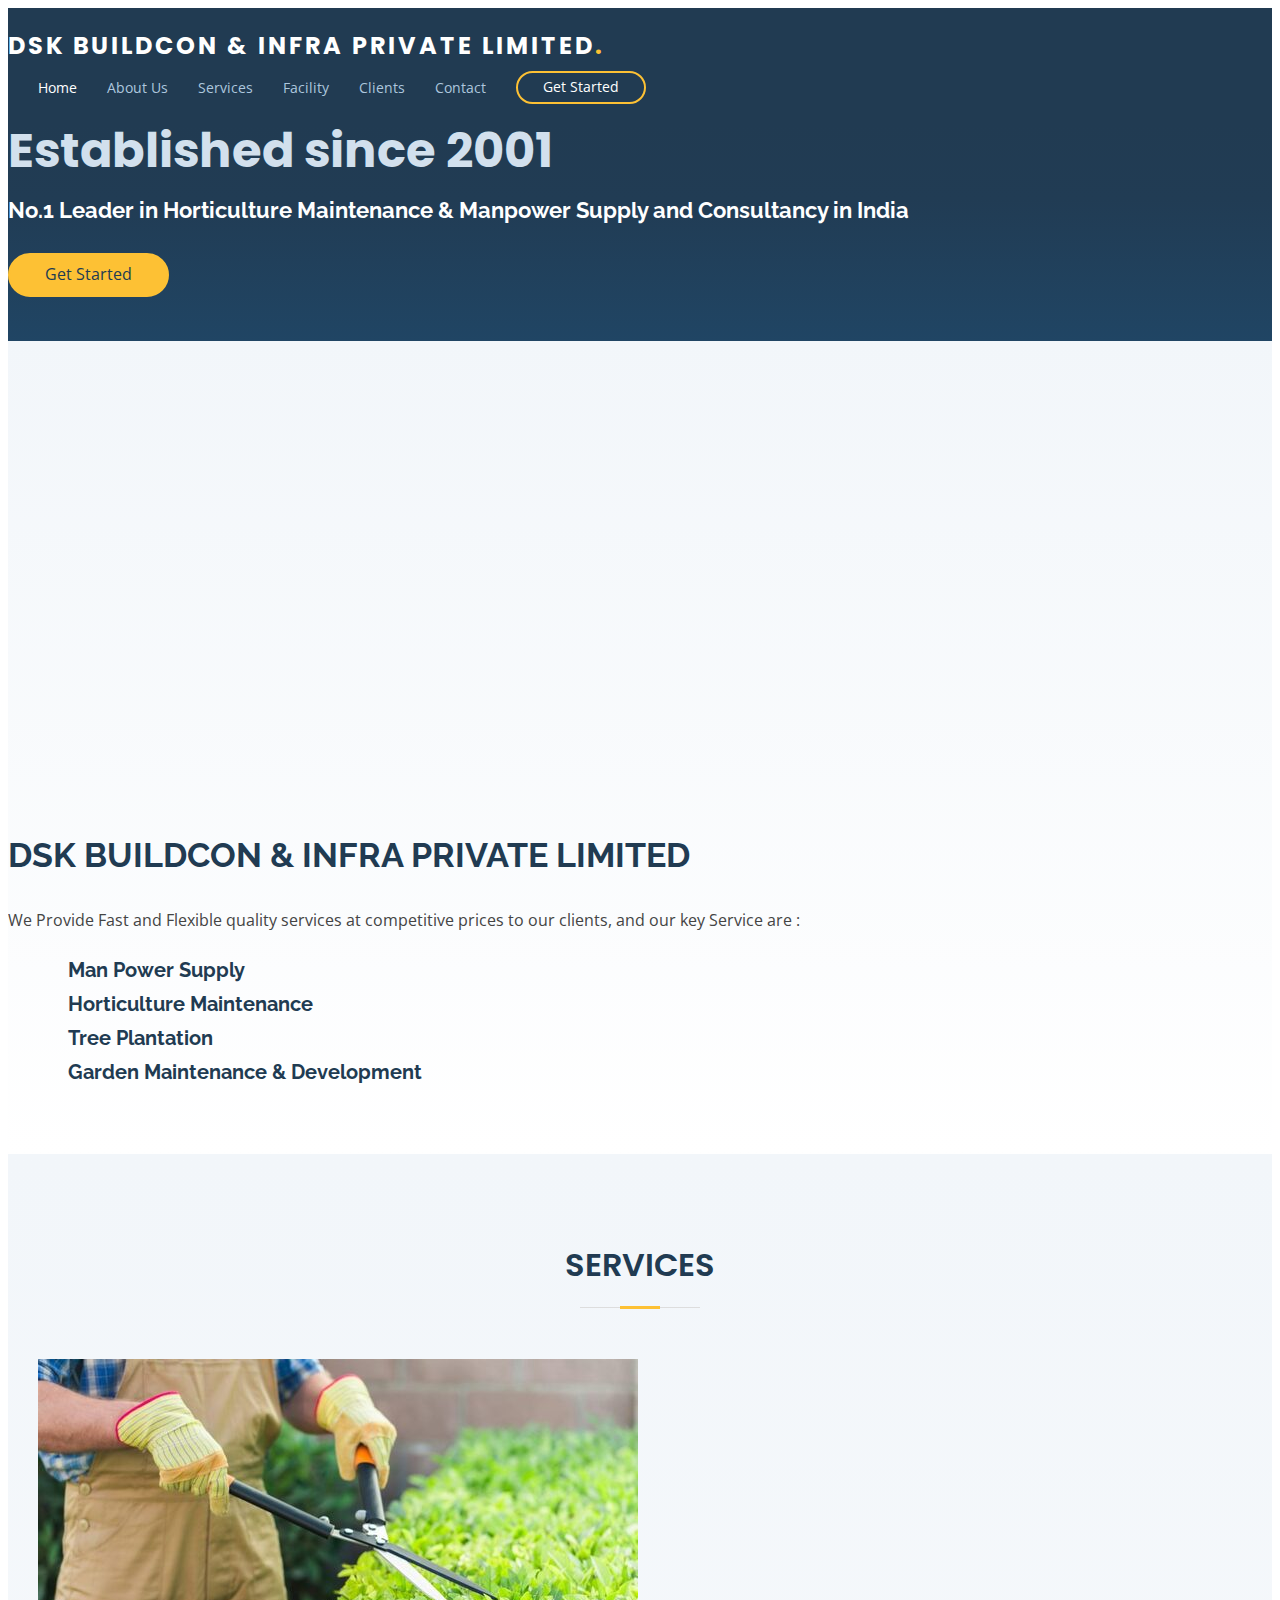
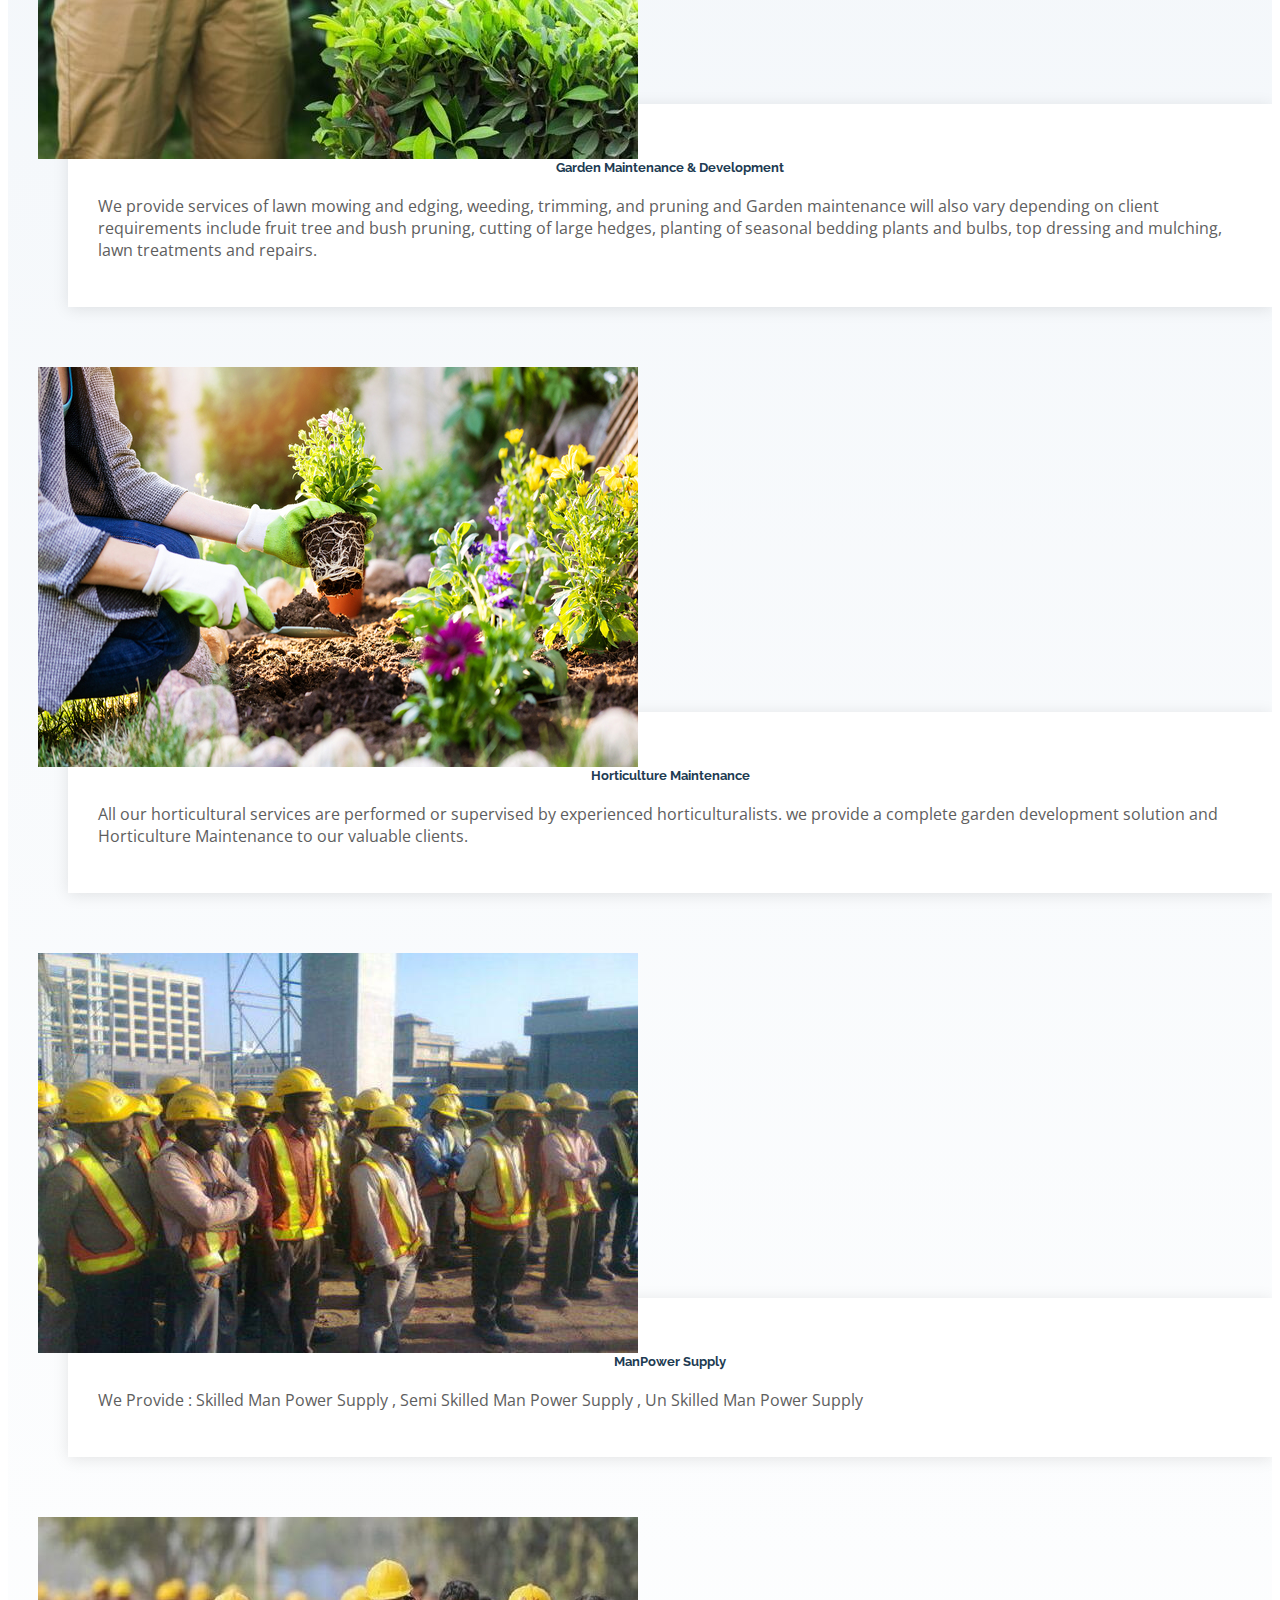
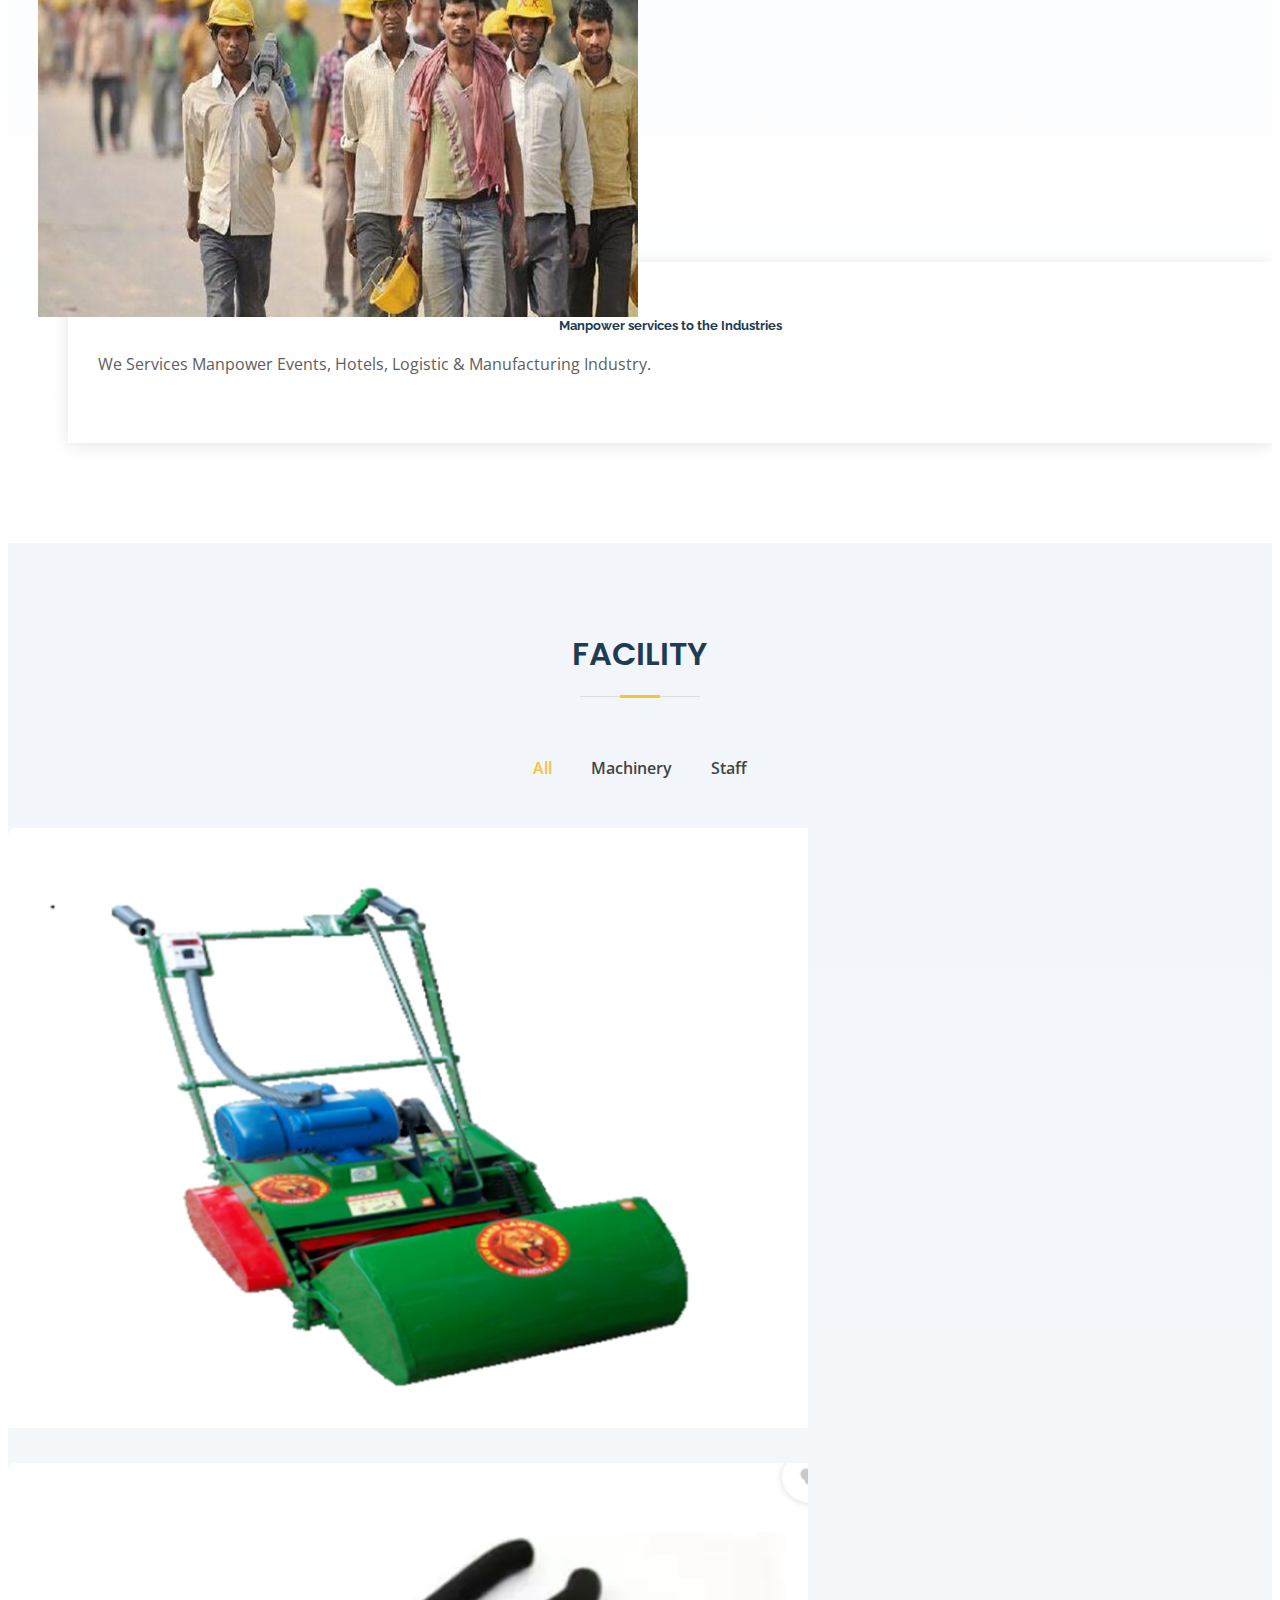
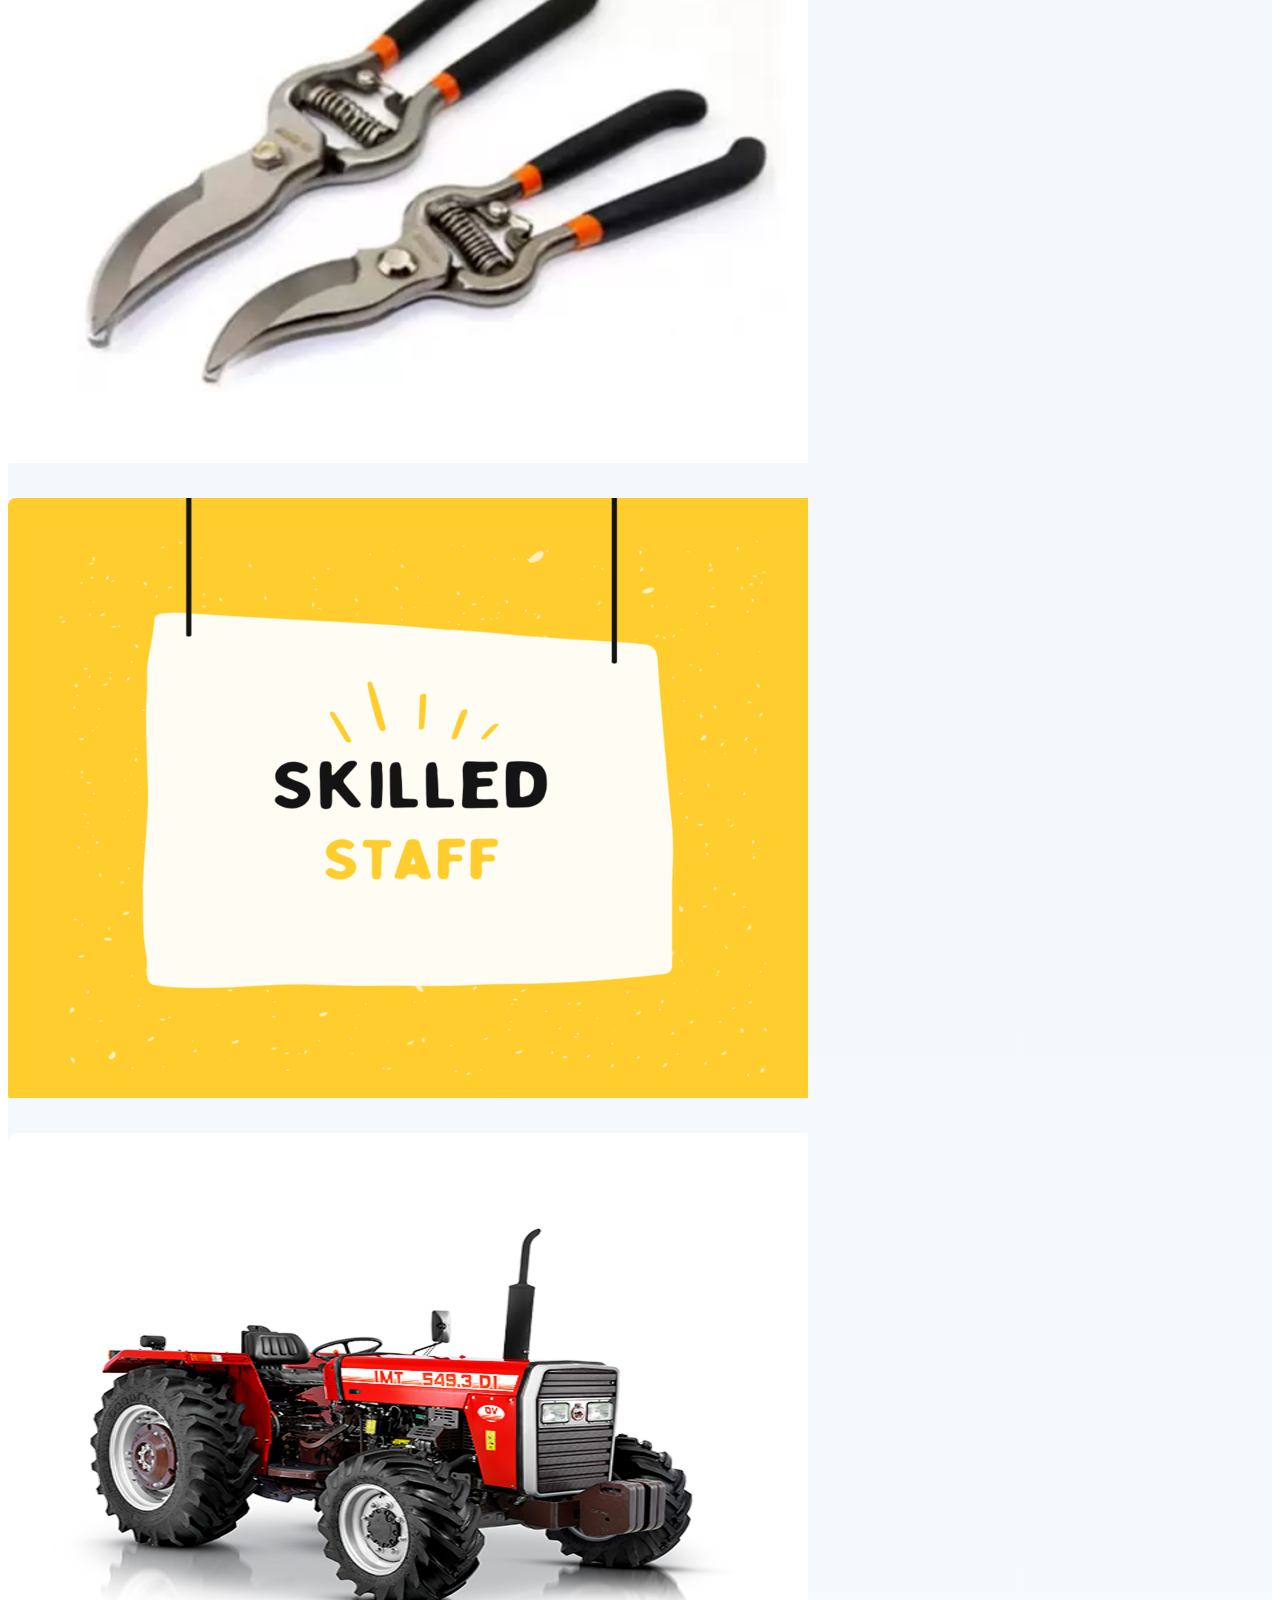
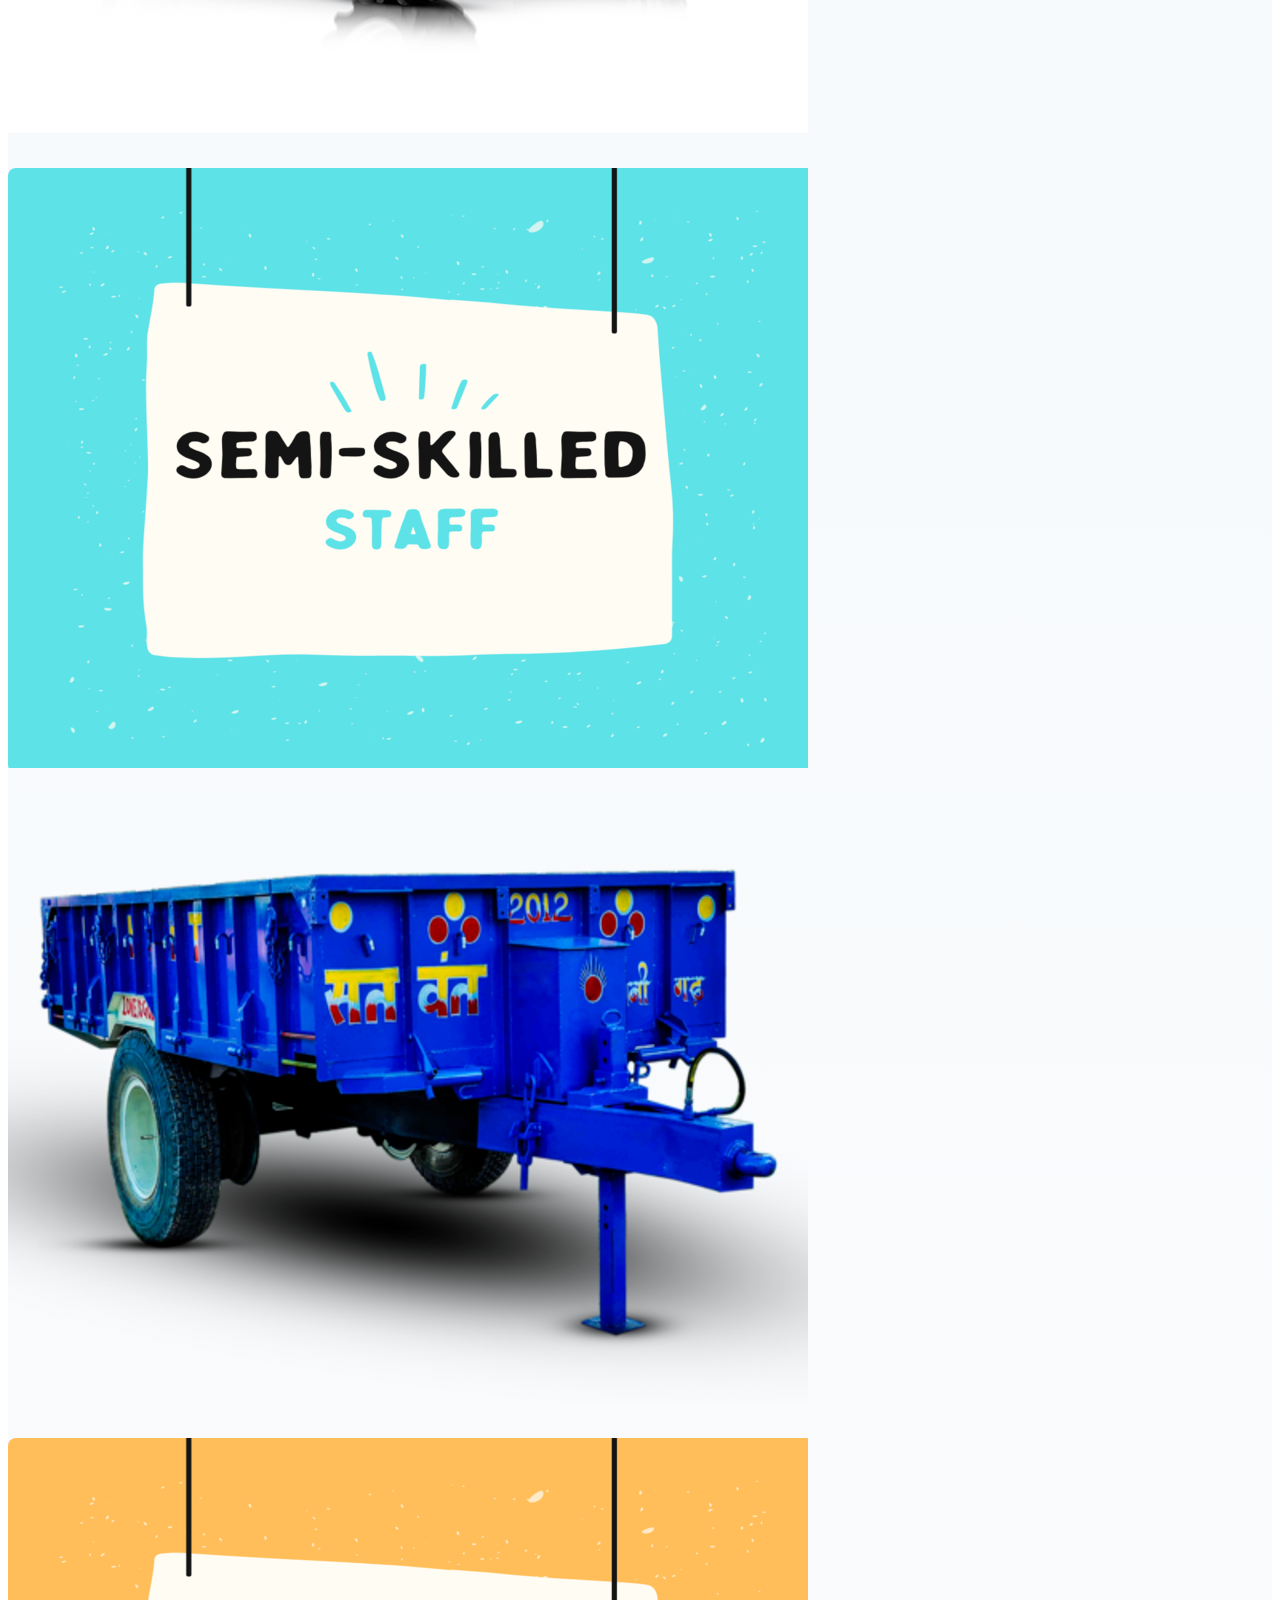
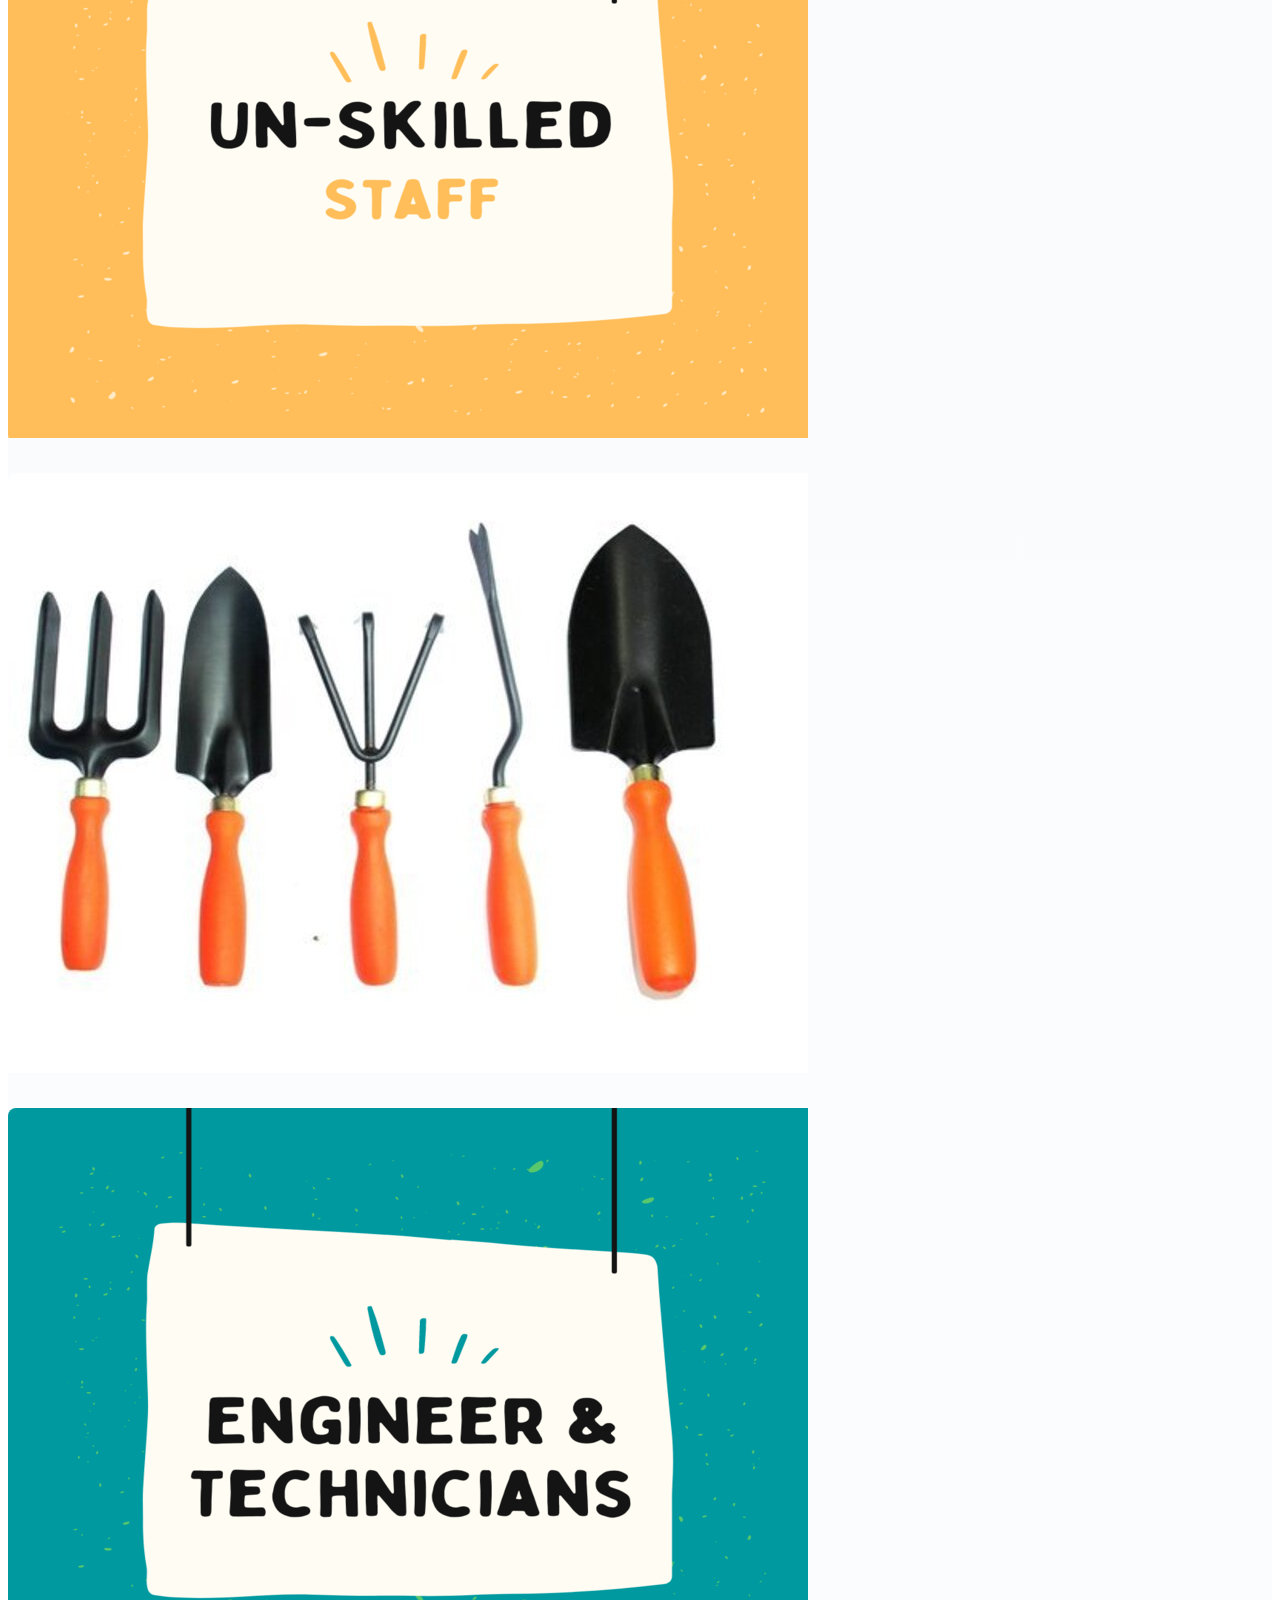
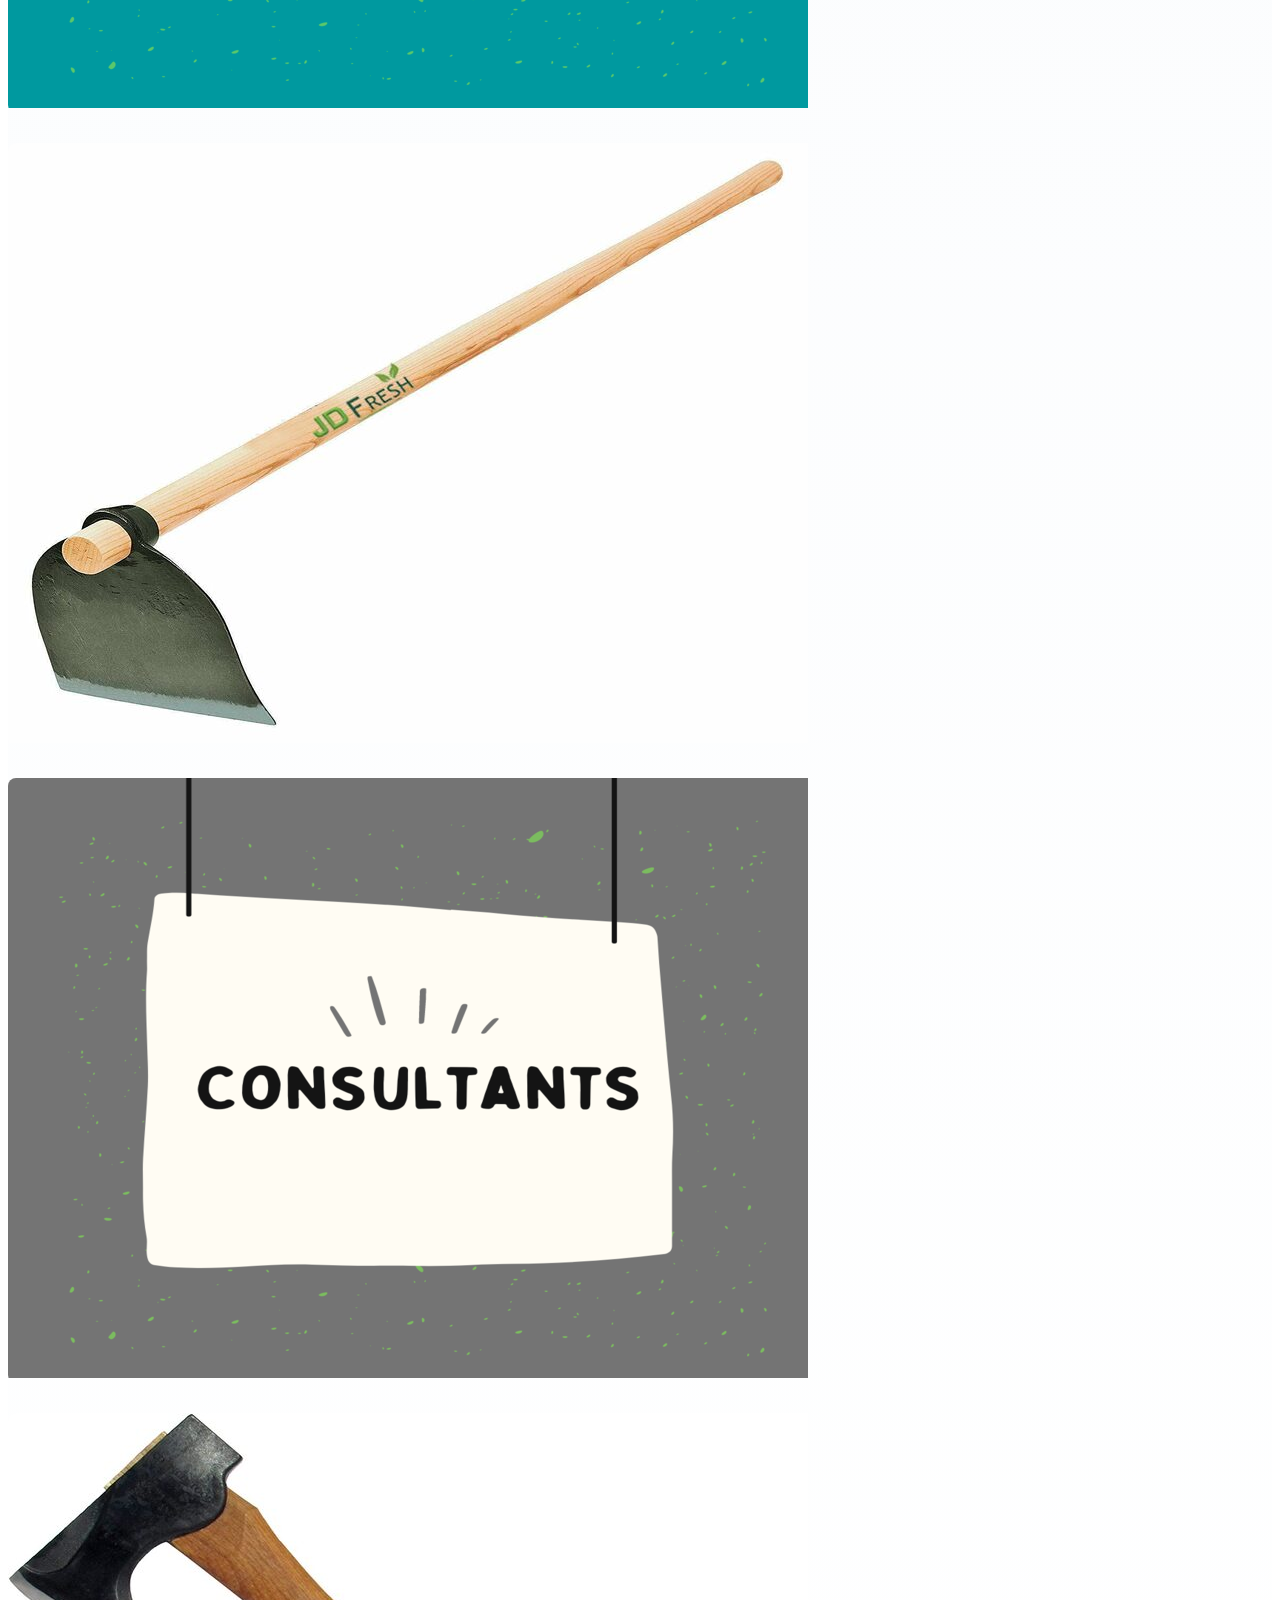
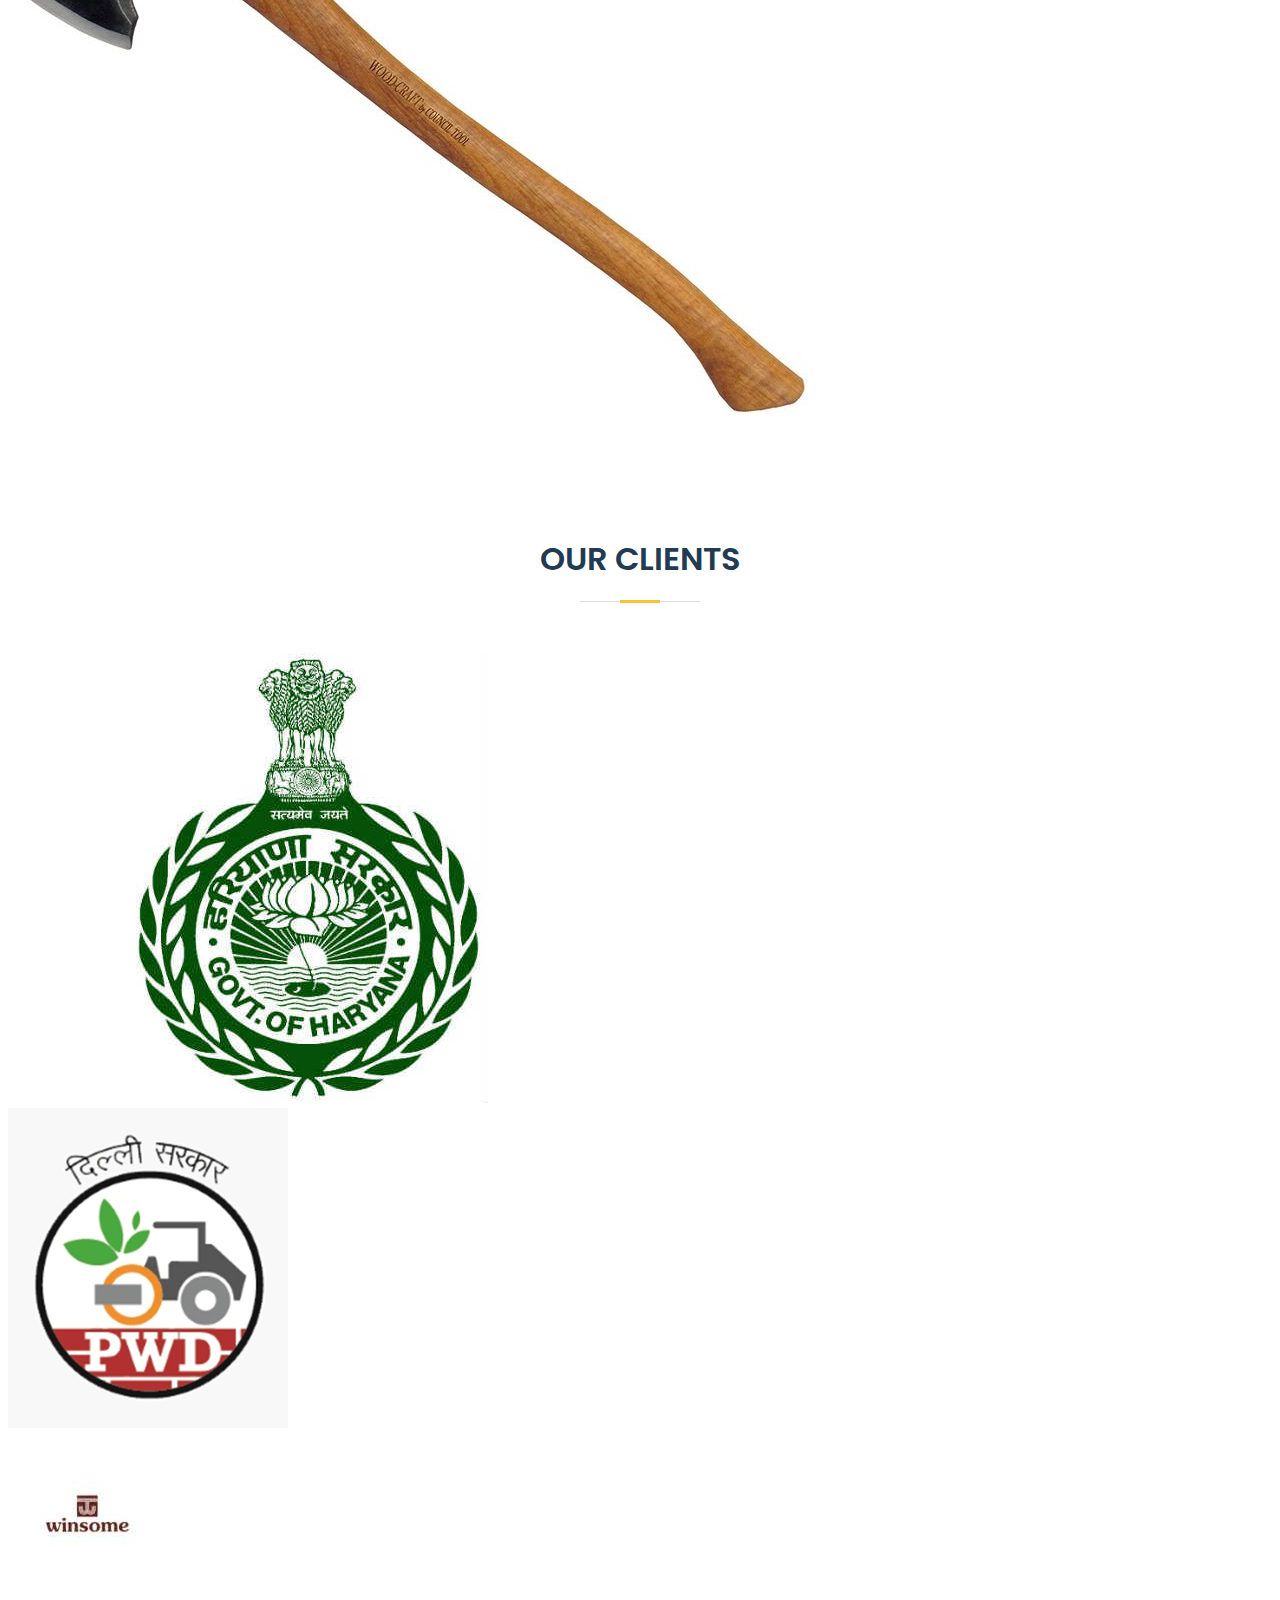
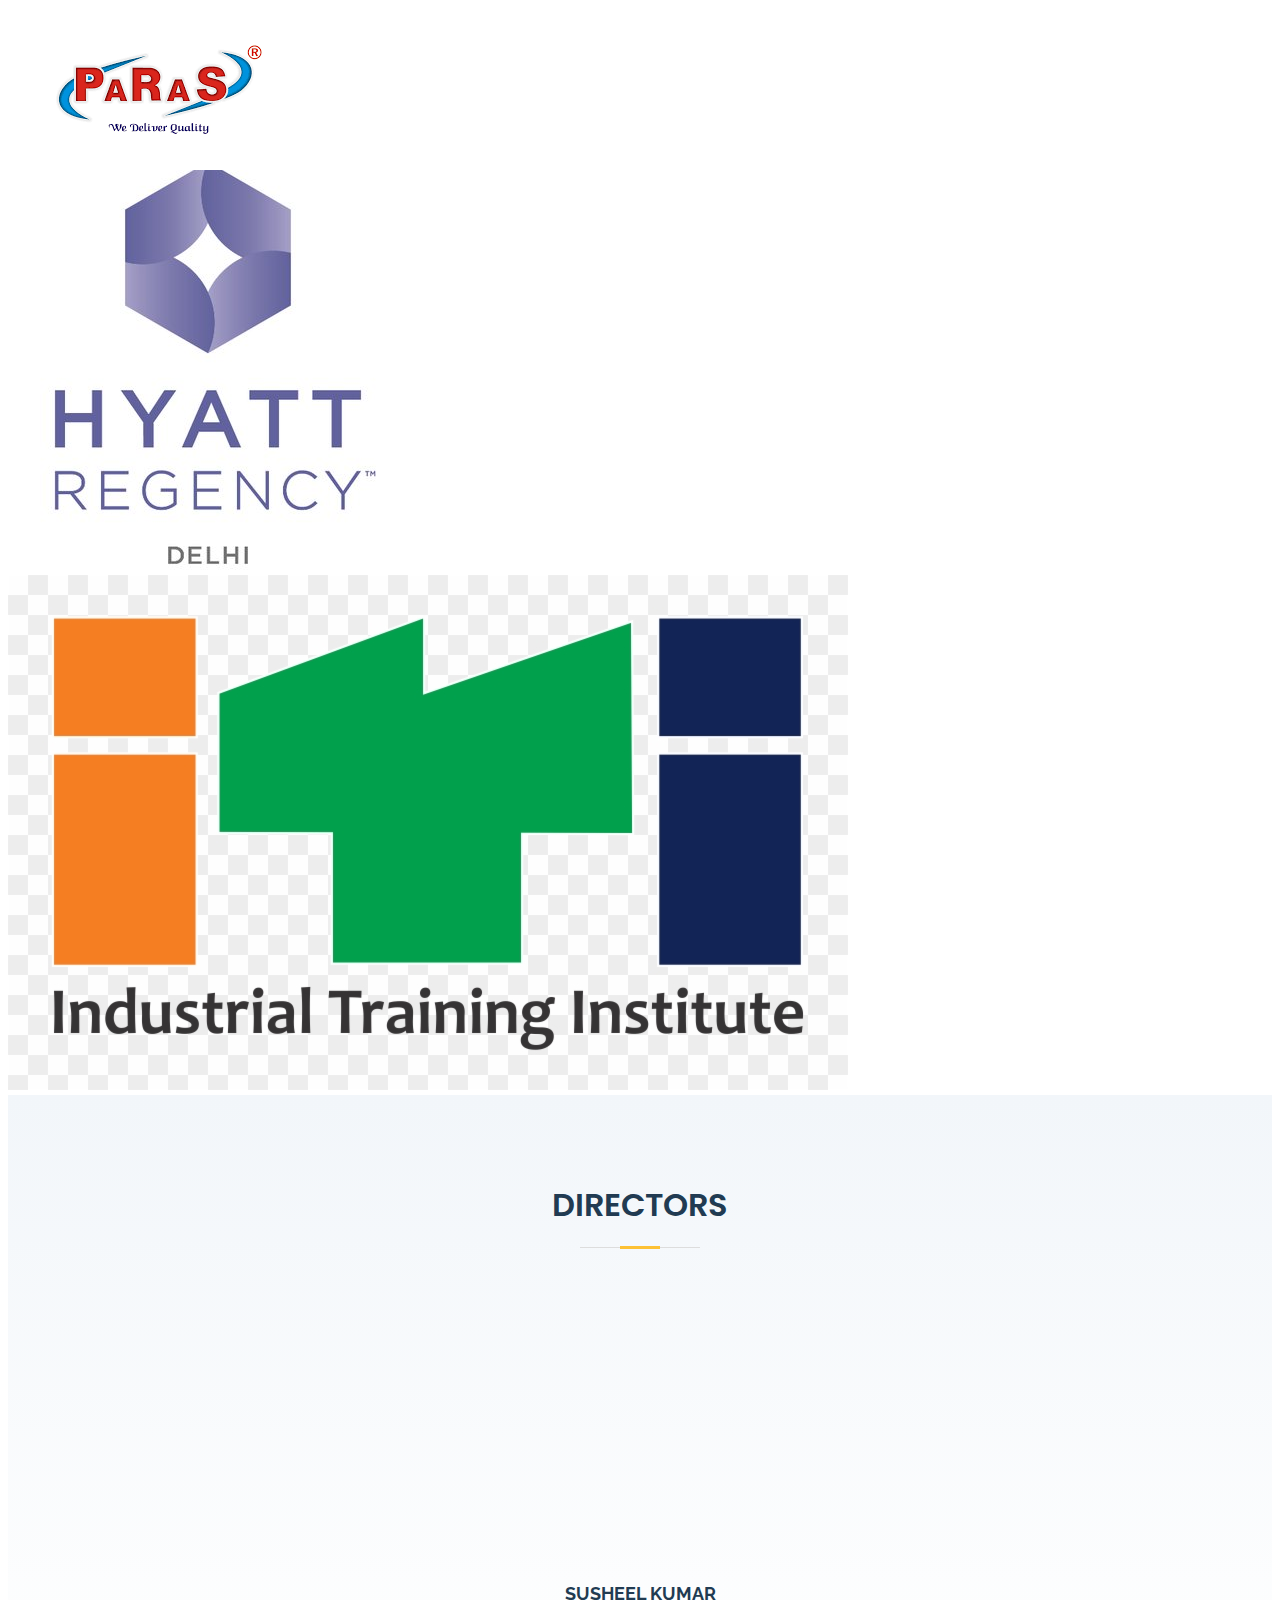
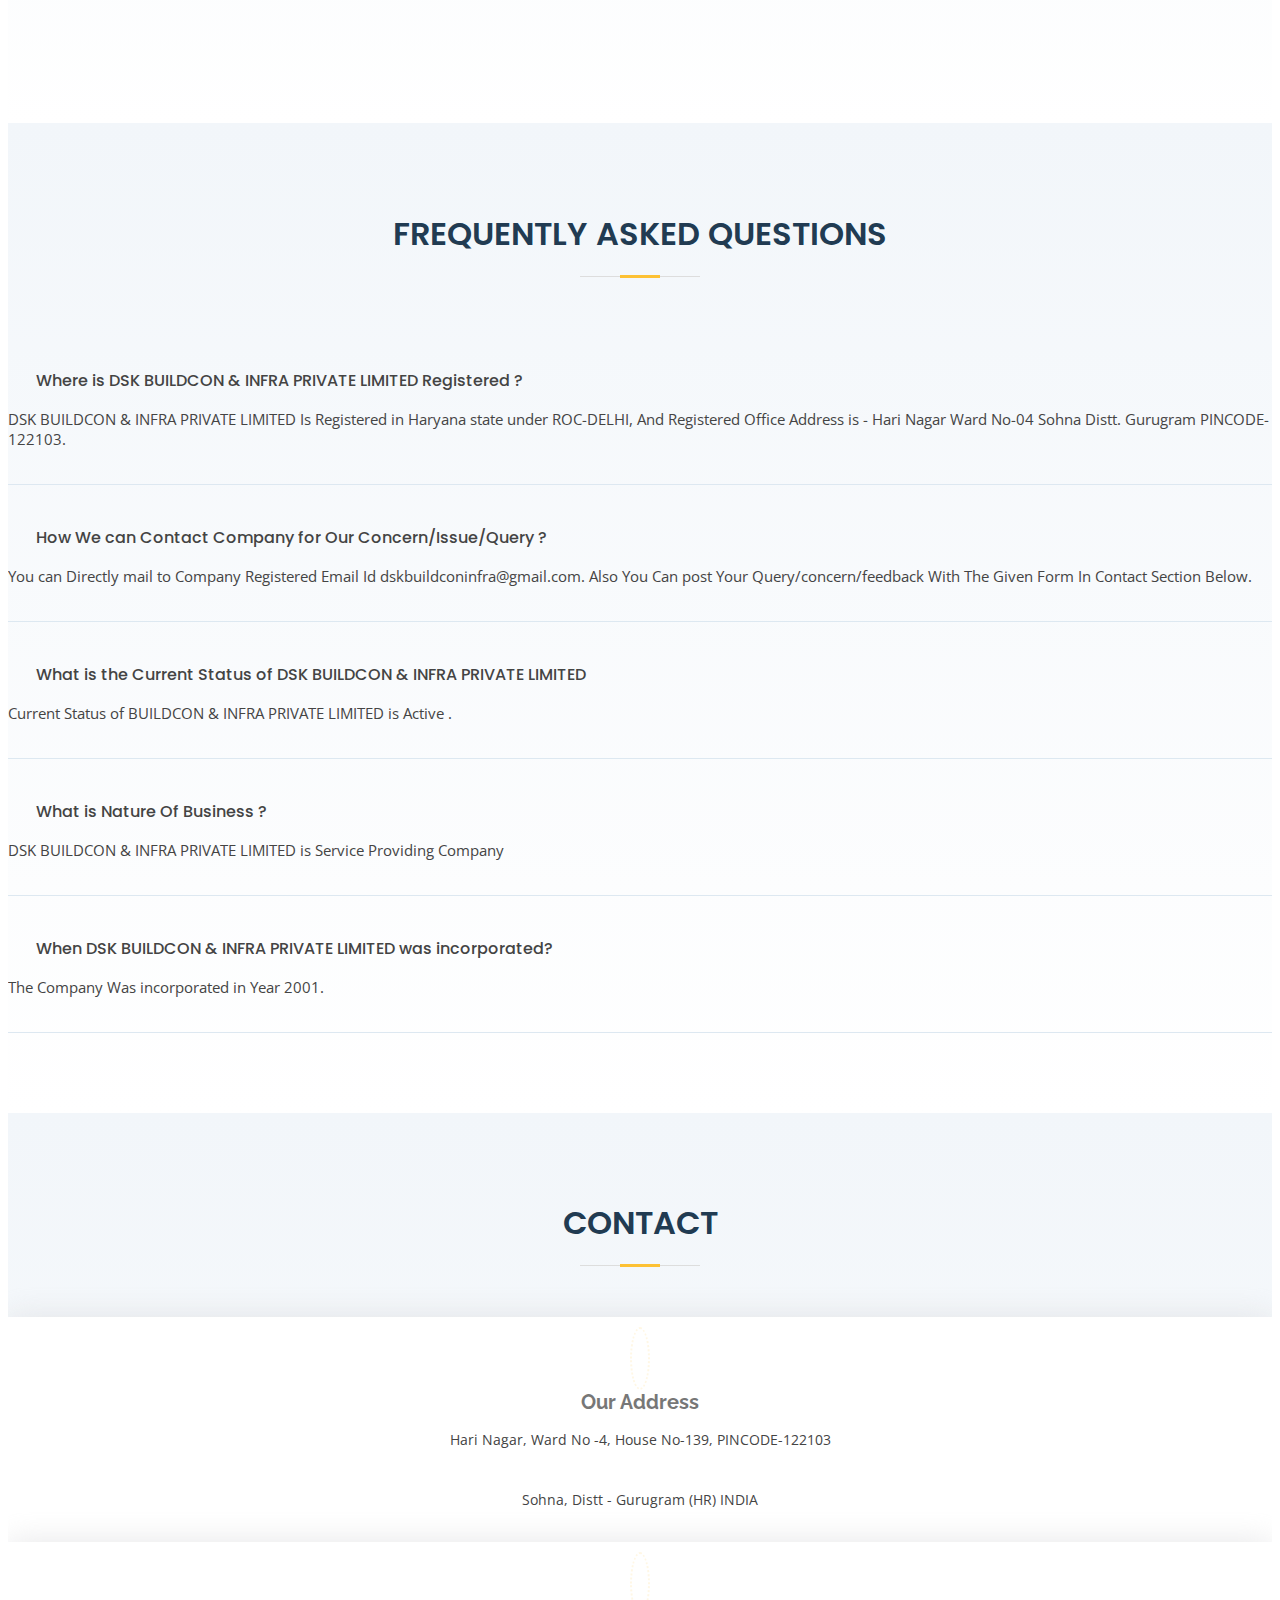
==== commit 4dc771c6: "testinomial removed" ====
--- a/index.html
+++ b/index.html
@@ -52,24 +52,11 @@
           <li><a class="nav-link scrollto active" href="#hero">Home</a></li>
           <li><a class="nav-link scrollto" href="#about">About Us</a></li>
           <li><a class="nav-link scrollto" href="#services">Services</a></li>
-          <li><a class="nav-link scrollto" href="#portfolio">Portfolio</a></li>
-          <li><a class="nav-link scrollto" href="#team">Team</a></li>
-          <li class="dropdown"><a href="#"><span>Drop Down</span> <i class="bi bi-chevron-down"></i></a>
-            <ul>
-              <li><a href="#">Drop Down 1</a></li>
-              <li class="dropdown"><a href="#"><span>Deep Drop Down</span> <i class="bi bi-chevron-right"></i></a>
-                <ul>
-                  <li><a href="#">Deep Drop Down 1</a></li>
-                  <li><a href="#">Deep Drop Down 2</a></li>
-                  <li><a href="#">Deep Drop Down 3</a></li>
-                  <li><a href="#">Deep Drop Down 4</a></li>
-                  <li><a href="#">Deep Drop Down 5</a></li>
-                </ul>
-              </li>
-              <li><a href="#">Drop Down 2</a></li>
-              <li><a href="#">Drop Down 3</a></li>
-              <li><a href="#">Drop Down 4</a></li>
-            </ul>
+          <li><a class="nav-link scrollto" href="#portfolio">Facility
+          </a></li>
+          <li><a class="nav-link scrollto" href="#clients">Clients</a></li>
+        
+        
           </li>
           <li><a class="nav-link scrollto" href="#contact">Contact</a></li>
           <li><a class="getstarted scrollto" href="#about">Get Started</a></li>
@@ -86,13 +73,15 @@
     <div class="container">
       <div class="row d-flex align-items-center"">
       <div class=" col-lg-6 py-5 py-lg-0 order-2 order-lg-1" data-aos="fade-right">
-        <h1>Your new digital experience with DSK BUILDCON & INFRA PRIVATE LIMITED</h1>
-        <h2>Established since 2001
-          No.1 Leader in Manpower Consultancy in India and abroad</h2>
+        <h1>Established since 2001</h1>
+        <h2>
+          No.1 Leader in Horticulture Maintenance &  Manpower Supply and Consultancy in India</h2>
         <a href="#about" class="btn-get-started scrollto">Get Started</a>
       </div>
       <div class="col-lg-6 order-1 order-lg-2 hero-img" data-aos="fade-left">
-        <img src="assets/img/hero-img.png" class="img-fluid" alt="">
+        <img src="assets/img/dsk2.png" class="img-fluid" alt="">
+        <br>
+        <br>
       </div>
     </div>
     </div>
@@ -102,7 +91,7 @@
   <main id="main">
 
     <!-- ======= Clients Section ======= -->
-    <section id="clients" class="clients section-bg">
+    <!-- <section id="clients" class="clients section-bg">
       <div class="container">
 
         <div class="row no-gutters clients-wrap clearfix wow fadeInUp">
@@ -146,7 +135,8 @@
         </div>
 
       </div>
-    </section><!-- End Clients Section -->
+    </section> -->
+    <!-- End Clients Section -->
 
     <!-- ======= About Section ======= -->
     <section id="about" class="about section-bg">
@@ -156,30 +146,37 @@
           <div class="image col-xl-5"></div>
           <div class="col-xl-7">
             <div class="content d-flex flex-column justify-content-center ps-0 ps-xl-4">
-              <h3 data-aos="fade-in" data-aos-delay="100"> As Per Registration of Company,</h3>
+              <h3 data-aos="fade-in" data-aos-delay="100"> DSK BUILDCON & INFRA PRIVATE LIMITED
+                </h3>
               <p data-aos="fade-in">
-                It involves under in Business Activity Class / Subclass Code 70109, Main Activity of the said Company DSK BUILDCON & INFRA PRIVATE LIMITED is : , Real estate activities with own or leased property n.e.c, It Comes Under Division REAL ESTATE ACTIVITIES and this come under scetion REAL ESTATE, RENTING AND BUSINESS ACTIVITIES.
+              We Provide Fast and Flexible quality services at competitive prices to our clients, and our key Service are :
               </p>
+              <br>
+             
               <div class="row gy-4 mt-3">
                 <div class="col-md-6 icon-box" data-aos="fade-up">
-                  <i class="bx bx-receipt"></i>
-                  <h4><a href="#">Corporis voluptates sit</a></h4>
-                  <p>Consequuntur sunt aut quasi enim aliquam quae harum pariatur laboris nisi ut aliquip</p>
+                  <span class="iconify" data-icon="fluent:people-audience-24-filled"></span>
+                  <h4><a href="#">Man Power Supply</a></h4>
+                  <!-- <p>Consequuntur sunt aut quasi enim aliquam quae harum pariatur laboris nisi ut aliquip</p> -->
                 </div>
                 <div class="col-md-6 icon-box" data-aos="fade-up" data-aos-delay="100">
-                  <i class="bx bx-cube-alt"></i>
-                  <h4><a href="#">Ullamco laboris nisi</a></h4>
-                  <p>Excepteur sint occaecat cupidatat non proident, sunt in culpa qui officia deserunt</p>
-                </div>
+                  <span class="iconify" data-icon="maki:garden"></span>
+
+                  <h4><a href="#">Horticulture Maintenance</a></h4>
+                  <!-- <p>Excepteur sint occaecat cupidatat non proident, sunt in culpa qui officia deserunt</p> -->
+                </div>
+               
                 <div class="col-md-6 icon-box" data-aos="fade-up" data-aos-delay="200">
-                  <i class="bx bx-images"></i>
-                  <h4><a href="#">Labore consequatur</a></h4>
-                  <p>Aut suscipit aut cum nemo deleniti aut omnis. Doloribus ut maiores omnis facere</p>
+                  <span class="iconify" data-icon="bxs:tree"></span>
+
+                  <h4><a href="#">Tree Plantation</a></h4>
+                  <!-- <p>Aut suscipit aut cum nemo deleniti aut omnis. Doloribus ut maiores omnis facere</p> -->
                 </div>
                 <div class="col-md-6 icon-box" data-aos="fade-up" data-aos-delay="300">
-                  <i class="bx bx-shield"></i>
-                  <h4><a href="#">Beatae veritatis</a></h4>
-                  <p>Expedita veritatis consequuntur nihil tempore laudantium vitae denat pacta</p>
+                  <span class="iconify" data-icon="healthicons:forest"></span>
+
+                  <h4><a href="#">Garden Maintenance & Development</a></h4>
+                  <!-- <p>Expedita veritatis consequuntur nihil tempore laudantium vitae denat pacta</p> -->
                 </div>
               </div>
             </div><!-- End .content-->
@@ -533,7 +530,33 @@
 
       </div>
     </section><!-- End Portfolio Section -->
-
+     <!-- ======= clients Section ======= -->
+    <section id="clients" class="clients">
+
+      <div class="container" data-aos="fade-up">
+        <div class="section-title">
+          <h2 data-aos="fade-in">Our Clients</h2>
+         
+        </div>
+
+       
+
+        <div class="clients-slider swiper">
+          <div class="swiper-wrapper align-items-center">
+            <div class="swiper-slide"><img src="assets/img/clients/c1.jpg" class="img-fluid" alt=""></div>
+            <div class="swiper-slide"><img src="assets/img/clients/c2.png" class="img-fluid" alt=""></div>
+            <div class="swiper-slide"><img src="assets/img/clients/c3.jpeg" class="img-fluid" alt=""></div>
+            <div class="swiper-slide"><img src="assets/img/clients/c5.png" class="img-fluid" alt=""></div>
+            <div class="swiper-slide"><img src="assets/img/clients/c6.jpg" class="img-fluid" alt=""></div>
+            <div class="swiper-slide"><img src="assets/img/clients/c8.png" class="img-fluid" alt=""></div>
+            <!-- <div class="swiper-slide"><img src="assets/img/clients/client-7.png" class="img-fluid" alt=""></div>
+            <div class="swiper-slide"><img src="assets/img/clients/client-8.png" class="img-fluid" alt=""></div> -->
+          </div>
+          <div class="swiper-pagination"></div>
+        </div>
+      </div>
+
+    </section><!-- End Clients Section -->
     <!-- ======= Team Section ======= -->
     <section id="team" class="team section-bg">
       <div class="container">
@@ -560,9 +583,9 @@
 
         
 
-          <div class="col-xl-6 col-lg-6 col-md-6">
+          <div>
             <div class="member" data-aos="fade-up" data-aos-delay="200">
-              <div class="pic"><img src="assets/img/team/team-3.jpg" alt=""></div>
+              <div class="pic"><img src="" alt=""></div>
               <h4>SUSHEEL KUMAR</h4>
               <!-- <span>CTO</span> -->
               <div class="social">
@@ -573,11 +596,11 @@
               </div>
             </div>
           </div>
-          <div class="col-xl-6 col-lg-6 col-md-6">
+          <!-- <div class="col-xl-6 col-lg-6 col-md-6">
             <div class="member" data-aos="fade-up" data-aos-delay="100">
               <div class="pic"><img src="assets/img/team/team-2.jpg" alt=""></div>
               <h4>DHARAMVATI</h4>
-              <!-- <span>Product Manager</span> -->
+           
               <div class="social">
                 <a href=""><i class="bi bi-twitter"></i></a>
                 <a href=""><i class="bi bi-facebook"></i></a>
@@ -585,7 +608,7 @@
                 <a href=""><i class="bi bi-linkedin"></i></a>
               </div>
             </div>
-          </div>
+          </div> -->
           <!-- <div class="col-xl-3 col-lg-4 col-md-6">
             <div class="member" data-aos="fade-up" data-aos-delay="300">
               <div class="pic"><img src="assets/img/team/team-4.jpg" alt=""></div>
@@ -604,8 +627,10 @@
       </div>
     </section><!-- End Team Section -->
 
+     
+     
     <!-- ======= Pricing Section ======= -->
-    <section id="pricing" class="pricing section-bg">
+    <!-- <section id="pricing" class="pricing section-bg">
       <div class="container">
 
         <div class="section-title">
@@ -658,7 +683,112 @@
         </div>
 
       </div>
-    </section><!-- End Pricing Section -->
+    </section> -->
+    <!-- End Pricing Section -->
+
+     <!-- ======= Testimonials Section ======= -->
+     <!-- <section id="testimonials" class="testimonials">
+
+      <div class="container" data-aos="fade-up">
+        <div class="section-title">
+          <h2 data-aos="fade-in">Testimonials</h2>
+          <p>What they are saying about us</p>
+         
+        </div>
+      
+
+        <div class="testimonials-slider swiper" data-aos="fade-up" data-aos-delay="200">
+          <div class="swiper-wrapper">
+
+            <div class="swiper-slide">
+              <div class="testimonial-item">
+                <div class="stars">
+                  <i class="bi bi-star-fill"></i><i class="bi bi-star-fill"></i><i class="bi bi-star-fill"></i><i class="bi bi-star-fill"></i><i class="bi bi-star-fill"></i>
+                </div>
+                <p>
+                  Proin iaculis purus consequat sem cure digni ssim donec porttitora entum suscipit rhoncus. Accusantium quam, ultricies eget id, aliquam eget nibh et. Maecen aliquam, risus at semper.
+                </p>
+                <div class="profile mt-auto">
+                  <img src="assets/img/testimonials/testimonials-1.jpg" class="testimonial-img" alt="">
+                  <h3>Saul Goodman</h3>
+                  <h4>Ceo &amp; Founder</h4>
+                </div>
+              </div>
+            </div>
+
+            <div class="swiper-slide">
+              <div class="testimonial-item">
+                <div class="stars">
+                  <i class="bi bi-star-fill"></i><i class="bi bi-star-fill"></i><i class="bi bi-star-fill"></i><i class="bi bi-star-fill"></i><i class="bi bi-star-fill"></i>
+                </div>
+                <p>
+                  Export tempor illum tamen malis malis eram quae irure esse labore quem cillum quid cillum eram malis quorum velit fore eram velit sunt aliqua noster fugiat irure amet legam anim culpa.
+                </p>
+                <div class="profile mt-auto">
+                  <img src="assets/img/testimonials/testimonials-2.jpg" class="testimonial-img" alt="">
+                  <h3>Sara Wilsson</h3>
+                  <h4>Designer</h4>
+                </div>
+              </div>
+            </div>
+
+            <div class="swiper-slide">
+              <div class="testimonial-item">
+                <div class="stars">
+                  <i class="bi bi-star-fill"></i><i class="bi bi-star-fill"></i><i class="bi bi-star-fill"></i><i class="bi bi-star-fill"></i><i class="bi bi-star-fill"></i>
+                </div>
+                <p>
+                  Enim nisi quem export duis labore cillum quae magna enim sint quorum nulla quem veniam duis minim tempor labore quem eram duis noster aute amet eram fore quis sint minim.
+                </p>
+                <div class="profile mt-auto">
+                  <img src="assets/img/testimonials/testimonials-3.jpg" class="testimonial-img" alt="">
+                  <h3>Jena Karlis</h3>
+                  <h4>Store Owner</h4>
+                </div>
+              </div>
+            </div>
+
+            <div class="swiper-slide">
+              <div class="testimonial-item">
+                <div class="stars">
+                  <i class="bi bi-star-fill"></i><i class="bi bi-star-fill"></i><i class="bi bi-star-fill"></i><i class="bi bi-star-fill"></i><i class="bi bi-star-fill"></i>
+                </div>
+                <p>
+                  Fugiat enim eram quae cillum dolore dolor amet nulla culpa multos export minim fugiat minim velit minim dolor enim duis veniam ipsum anim magna sunt elit fore quem dolore labore illum veniam.
+                </p>
+                <div class="profile mt-auto">
+                  <img src="assets/img/testimonials/testimonials-4.jpg" class="testimonial-img" alt="">
+                  <h3>Matt Brandon</h3>
+                  <h4>Freelancer</h4>
+                </div>
+              </div>
+            </div>
+
+            <div class="swiper-slide">
+              <div class="testimonial-item">
+                <div class="stars">
+                  <i class="bi bi-star-fill"></i><i class="bi bi-star-fill"></i><i class="bi bi-star-fill"></i><i class="bi bi-star-fill"></i><i class="bi bi-star-fill"></i>
+                </div>
+                <p>
+                  Quis quorum aliqua sint quem legam fore sunt eram irure aliqua veniam tempor noster veniam enim culpa labore duis sunt culpa nulla illum cillum fugiat legam esse veniam culpa fore nisi cillum quid.
+                </p>
+                <div class="profile mt-auto">
+                  <img src="assets/img/testimonials/testimonials-5.jpg" class="testimonial-img" alt="">
+                  <h3>John Larson</h3>
+                  <h4>Entrepreneur</h4>
+                </div>
+              </div>
+            </div>
+
+          </div>
+          <div class="swiper-pagination"></div>
+        </div>
+
+      </div>
+
+    </section> -->
+    <!-- End Testimonials Section -->
+
 
     <!-- ======= Frequently Asked Questions Section ======= -->
     <section id="faq" class="faq section-bg">
@@ -676,7 +806,7 @@
           </div>
           <div class="col-lg-7">
             <p>
-              DSK BUILDCON & INFRA PRIVATE LIMITED Is Registered in Haryana state under ROC-DELHI, And Registered Office is - HOUSE NO-139,WARD NO-4 HARI NAGARSOHNA SOHNA, Gurgaon, INDIA, 122103.
+              DSK BUILDCON & INFRA PRIVATE LIMITED Is Registered in Haryana state under ROC-DELHI, And Registered Office Address is - Hari Nagar Ward No-04 Sohna Distt. Gurugram PINCODE-122103.
             </p>
           </div>
         </div><!-- End F.A.Q Item-->
@@ -688,7 +818,7 @@
           </div>
           <div class="col-lg-7">
             <p>
-              You can Directly mail to Company Registered Email Id Which you Have Seen Above on Detail. Also You Can post Your Query/concern/issue/feedback With The Given Form In Company Location Page. Your Query/concern/feedback/issue Directly Go to Company Email ID with Us. Also you can See Company Response on Your Feedback/Query/concern/issue in Our Customer Desk.
+              You can Directly mail to Company Registered Email Id dskbuildconinfra@gmail.com. Also You Can post Your Query/concern/feedback With The Given Form In Contact Section Below.
             </p>
           </div>
         </div><!-- End F.A.Q Item-->
@@ -696,11 +826,11 @@
         <div class="row faq-item d-flex align-items-stretch" data-aos="fade-up" data-aos-delay="200">
           <div class="col-lg-5">
             <i class="bx bx-help-circle"></i>
-            <h4>CURRENT STATUS OF DSK BUILDCON & INFRA PRIVATE LIMITED</h4>
+            <h4> What is the Current Status of DSK BUILDCON & INFRA PRIVATE LIMITED</h4>
           </div>
           <div class="col-lg-7">
             <p>
-              CURRENT STATUS OF DSK BUILDCON & INFRA PRIVATE LIMITED IS ACTIVE.
+              Current Status of BUILDCON & INFRA PRIVATE LIMITED is Active .
             </p>
           </div>
         </div><!-- End F.A.Q Item-->
@@ -708,14 +838,15 @@
         <div class="row faq-item d-flex align-items-stretch" data-aos="fade-up" data-aos-delay="300">
           <div class="col-lg-5">
             <i class="bx bx-help-circle"></i>
-            <h4>What is financial status of DSK BUILDCON & INFRA PRIVATE LIMITED ?</h4>
+            <h4>What is Nature Of Business ?</h4>
           </div>
           <div class="col-lg-7">
             <p>
-              As per Current Record With Us, DSK BUILDCON & INFRA PRIVATE LIMITED Authorised Capital (Rs): 100000 & Paid up Capital(Rs) : 100000.
+               DSK BUILDCON & INFRA PRIVATE LIMITED is Service Providing Company
             </p>
           </div>
-        </div><!-- End F.A.Q Item-->
+        </div>
+        <!-- End F.A.Q Item-->
 
         <div class="row faq-item d-flex align-items-stretch" data-aos="fade-up" data-aos-delay="400">
           <div class="col-lg-5">
@@ -724,7 +855,7 @@
           </div>
           <div class="col-lg-7">
             <p>
-              The Company Was incorporated on Dated - 08-Sep-2016.
+              The Company Was incorporated in Year 2001.
             </p>
           </div>
         </div><!-- End F.A.Q Item-->
@@ -858,6 +989,7 @@
   <script src="assets/vendor/isotope-layout/isotope.pkgd.min.js"></script>
   <script src="assets/vendor/swiper/swiper-bundle.min.js"></script>
   <script src="assets/vendor/php-email-form/validate.js"></script>
+  <script src="https://code.iconify.design/2/2.2.1/iconify.min.js"></script>
 
   <!-- Template Main JS File -->
   <script src="assets/js/main.js"></script>
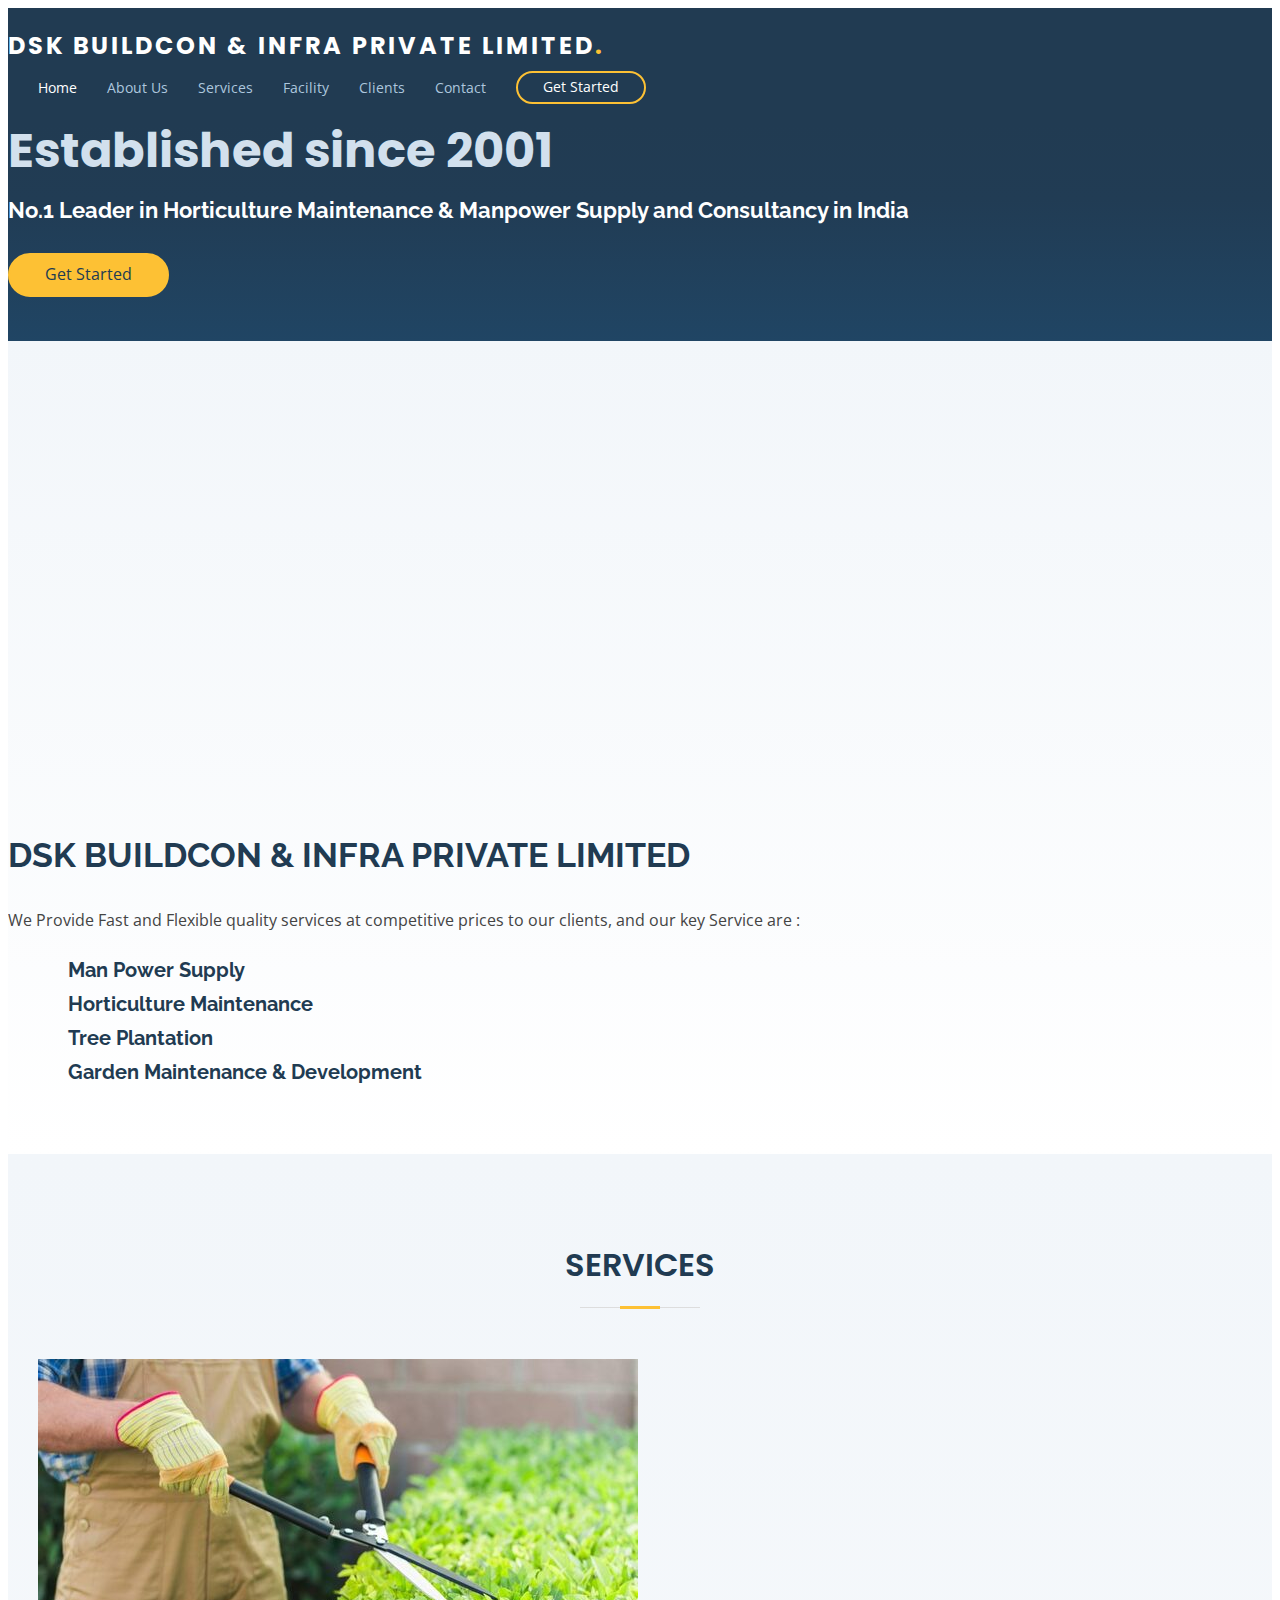
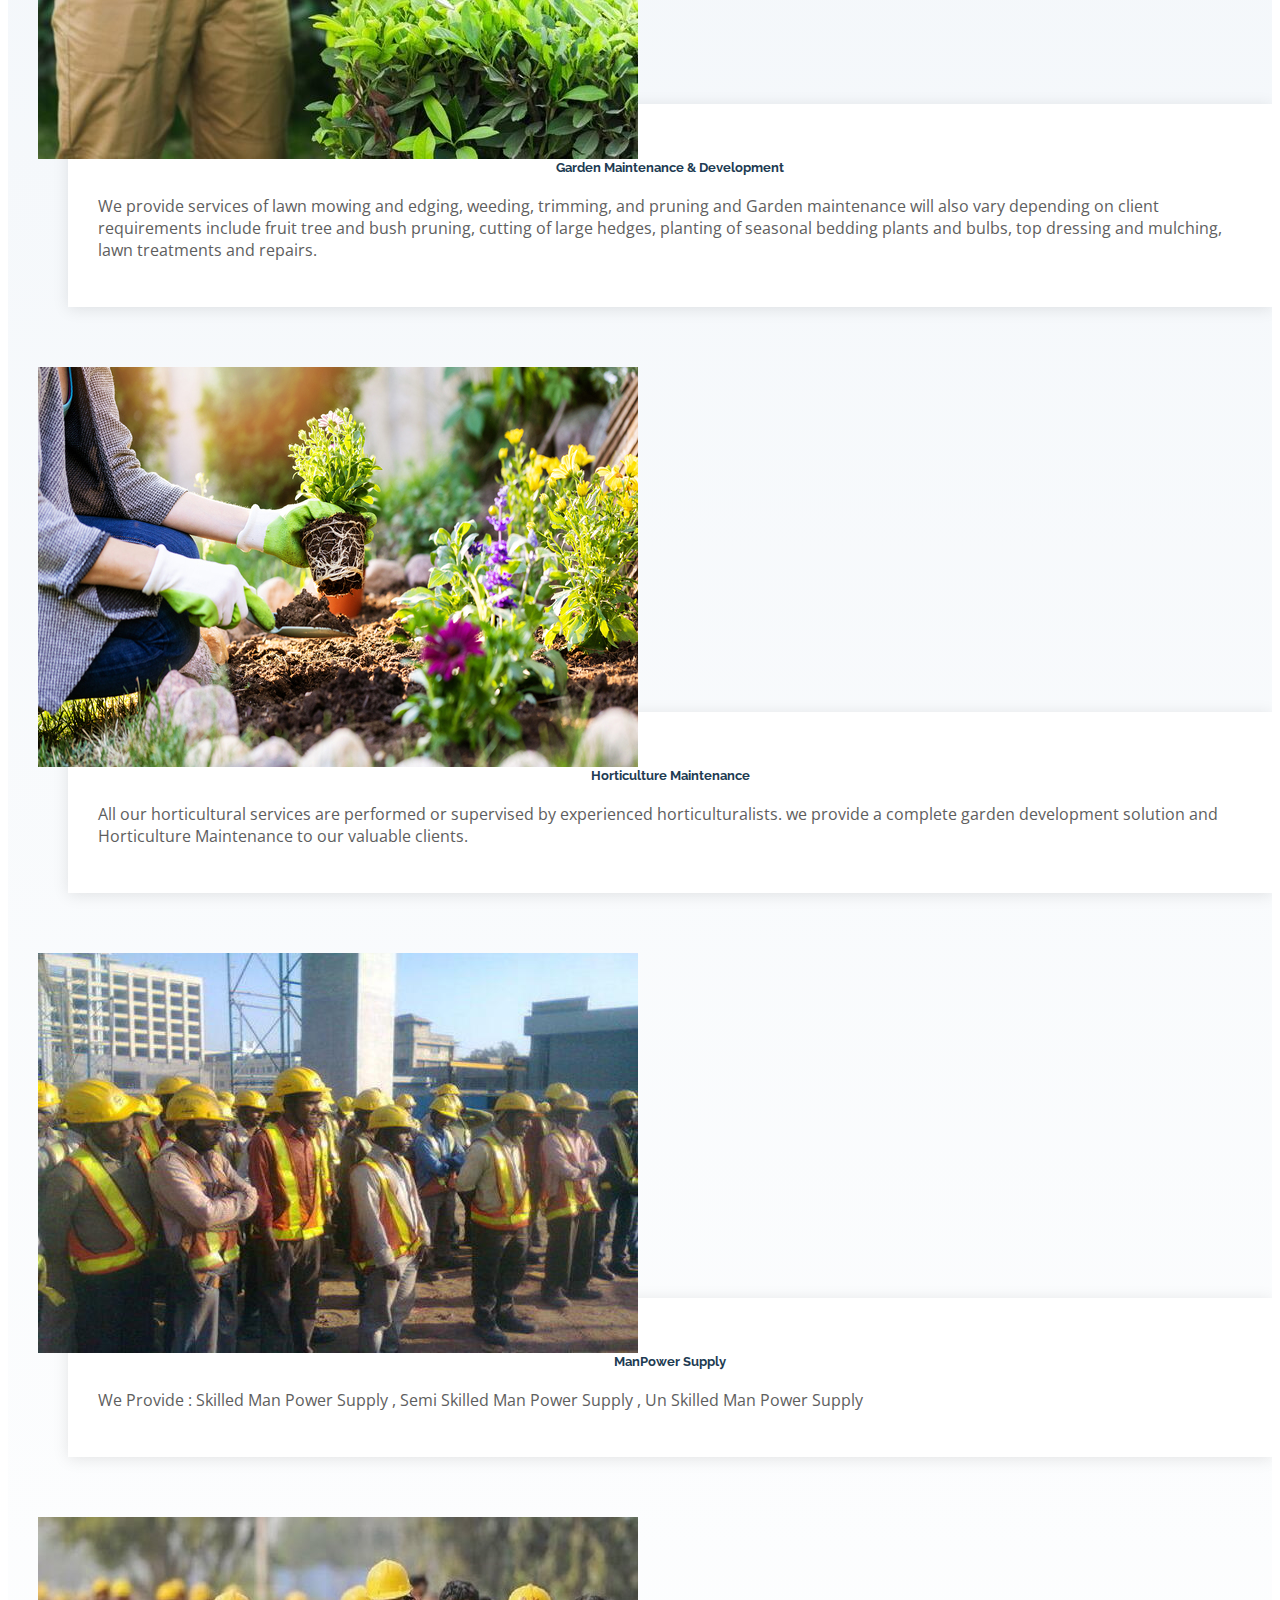
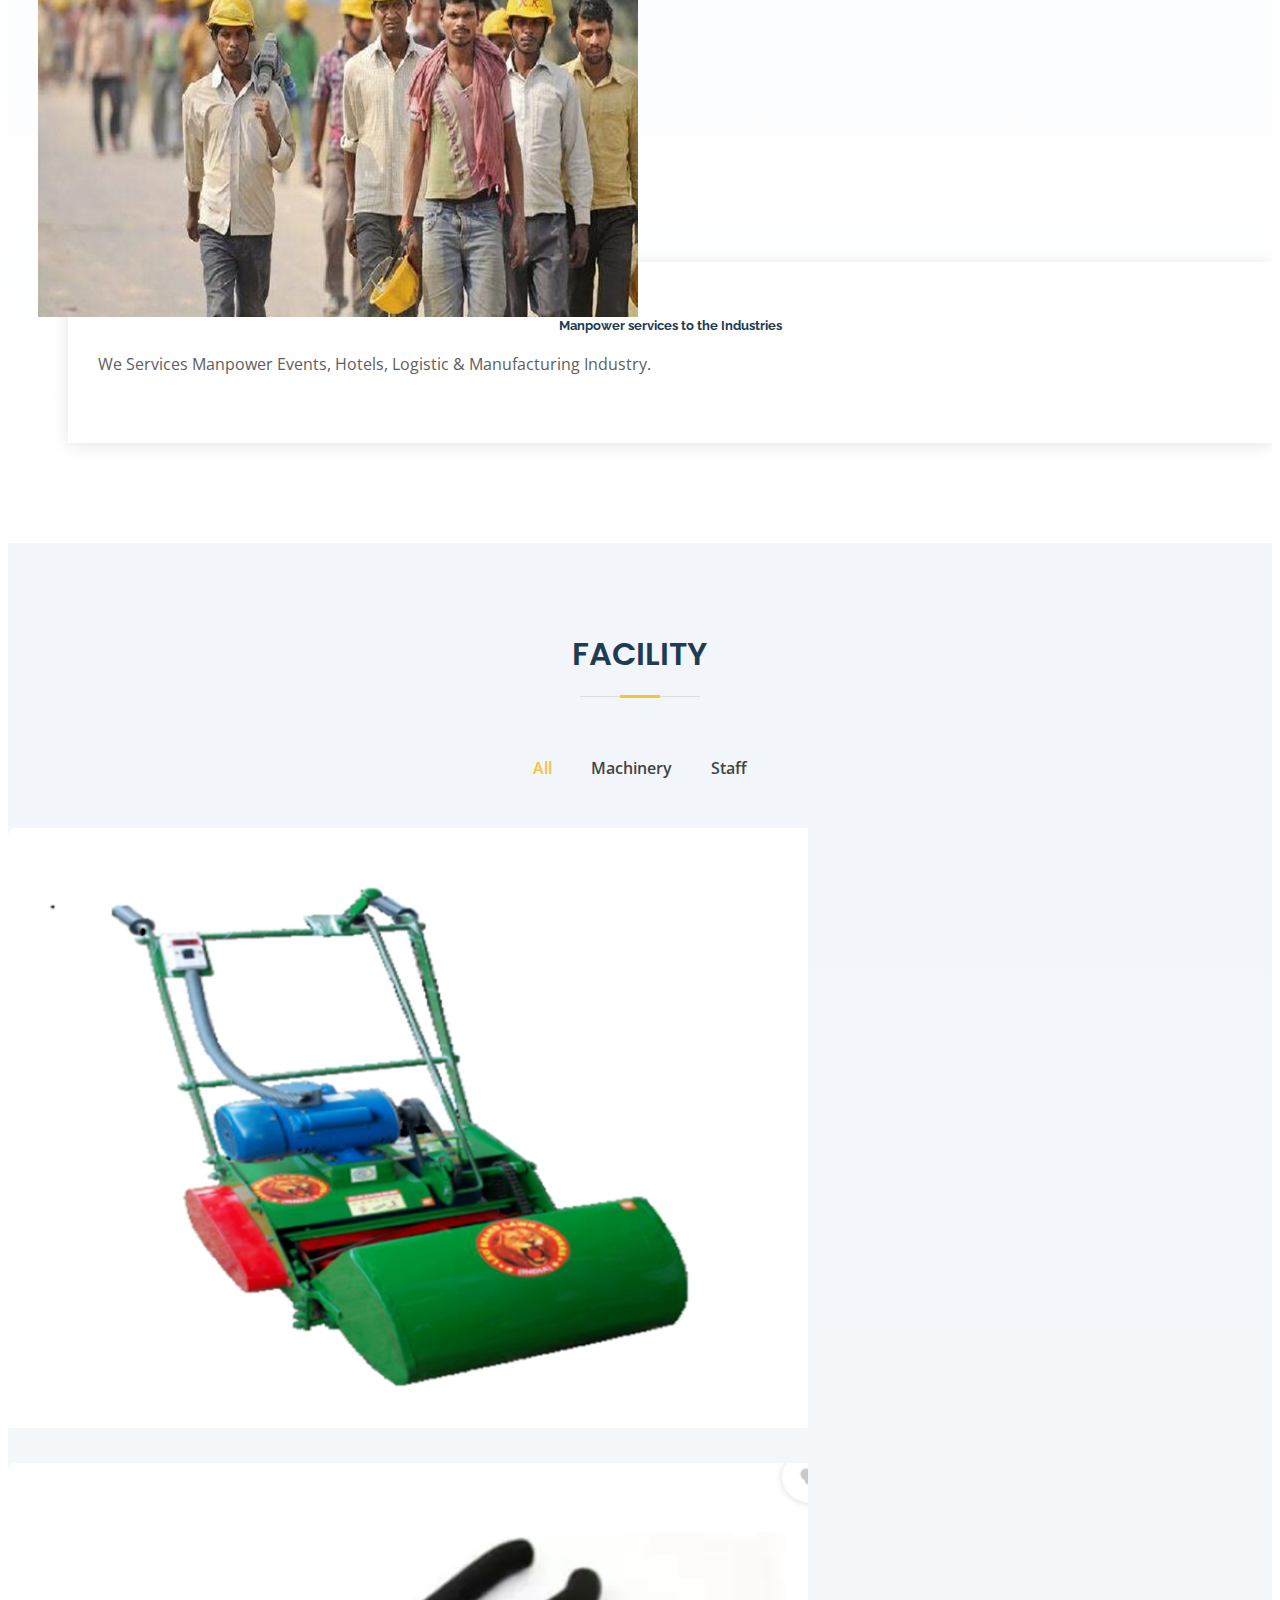
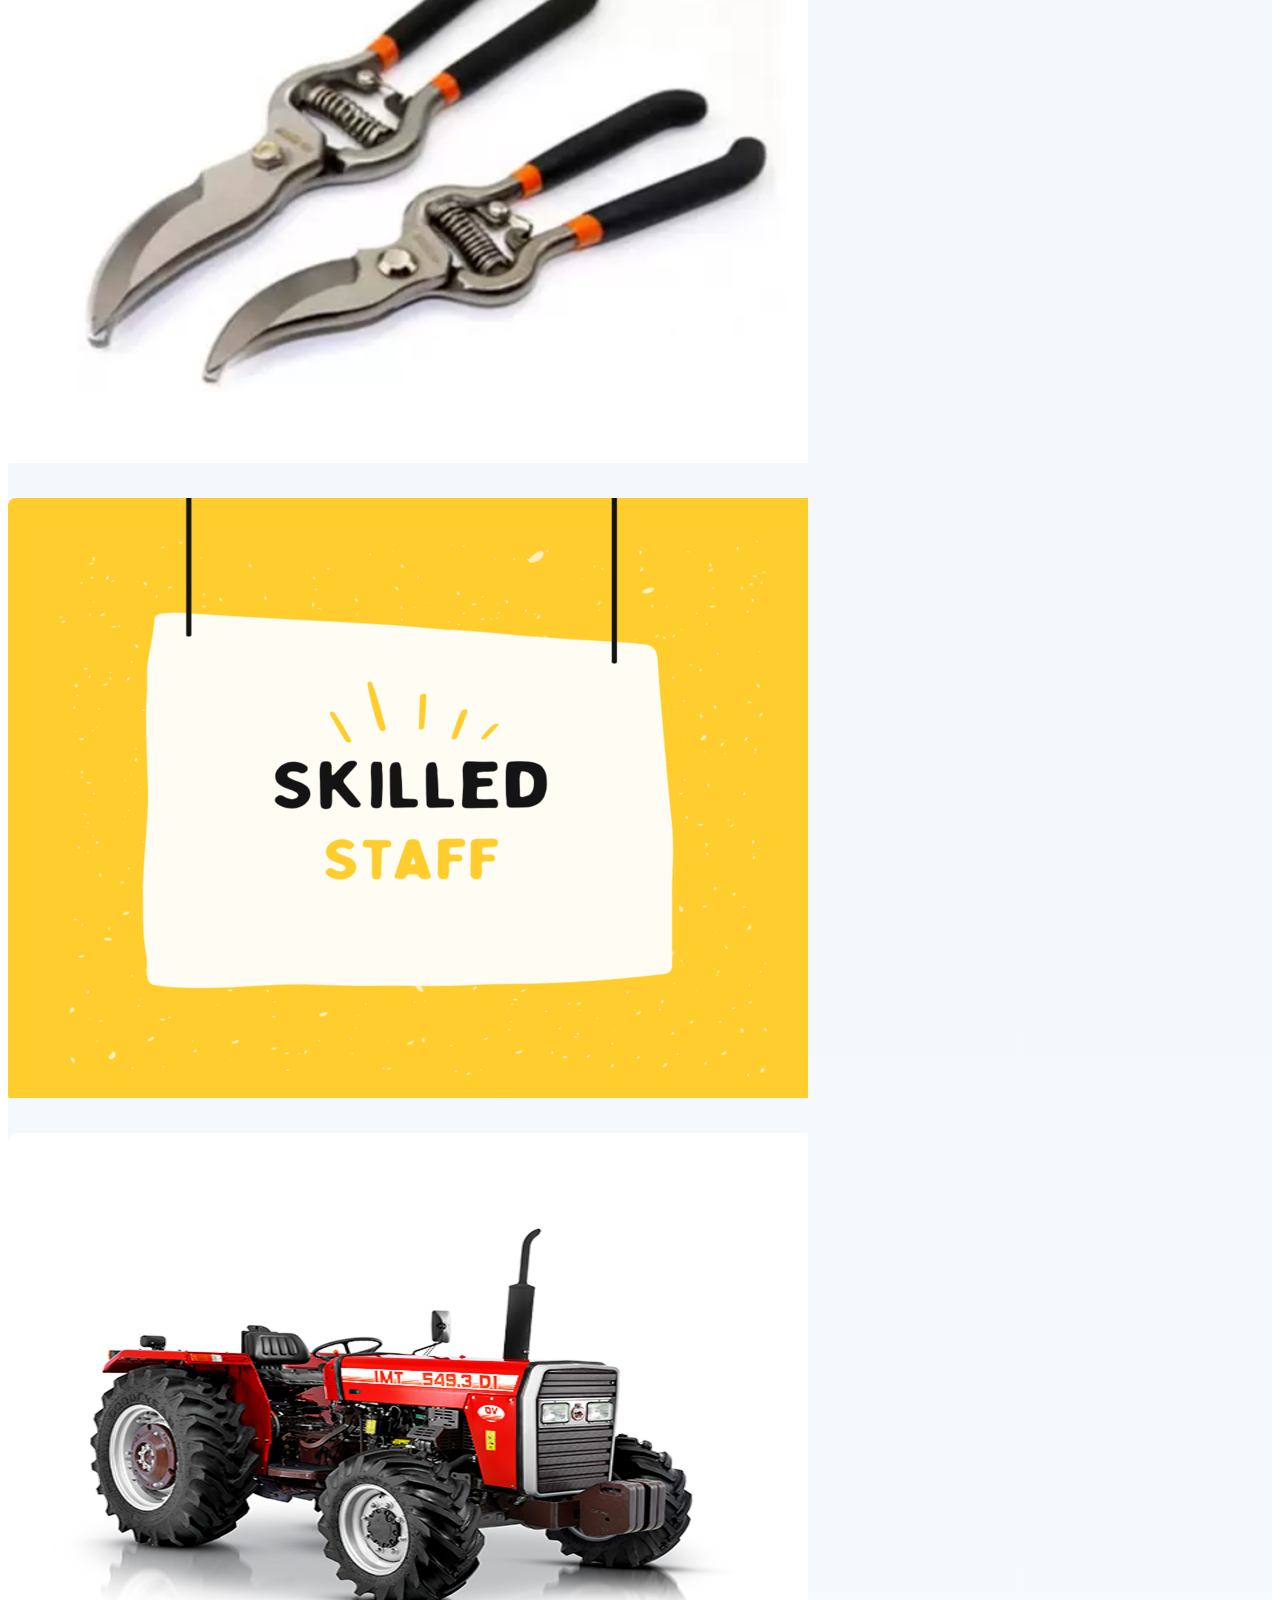
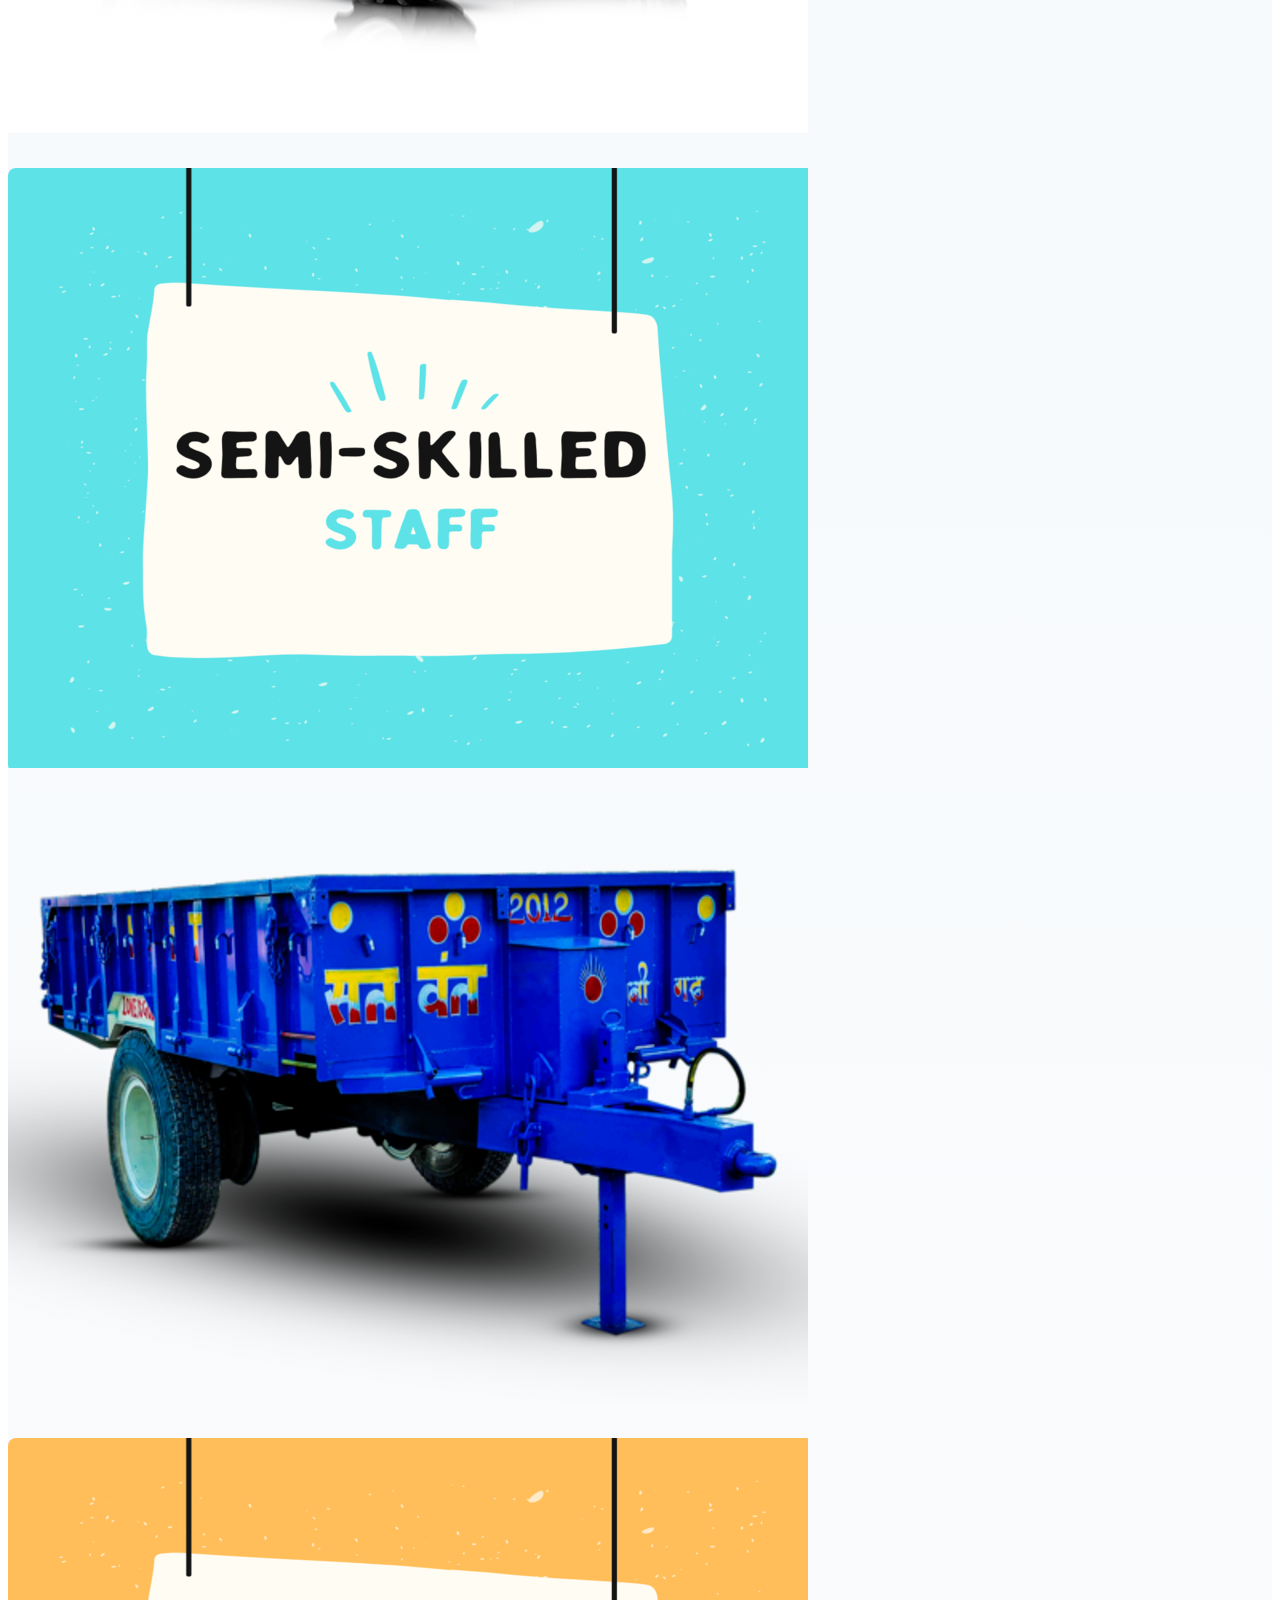
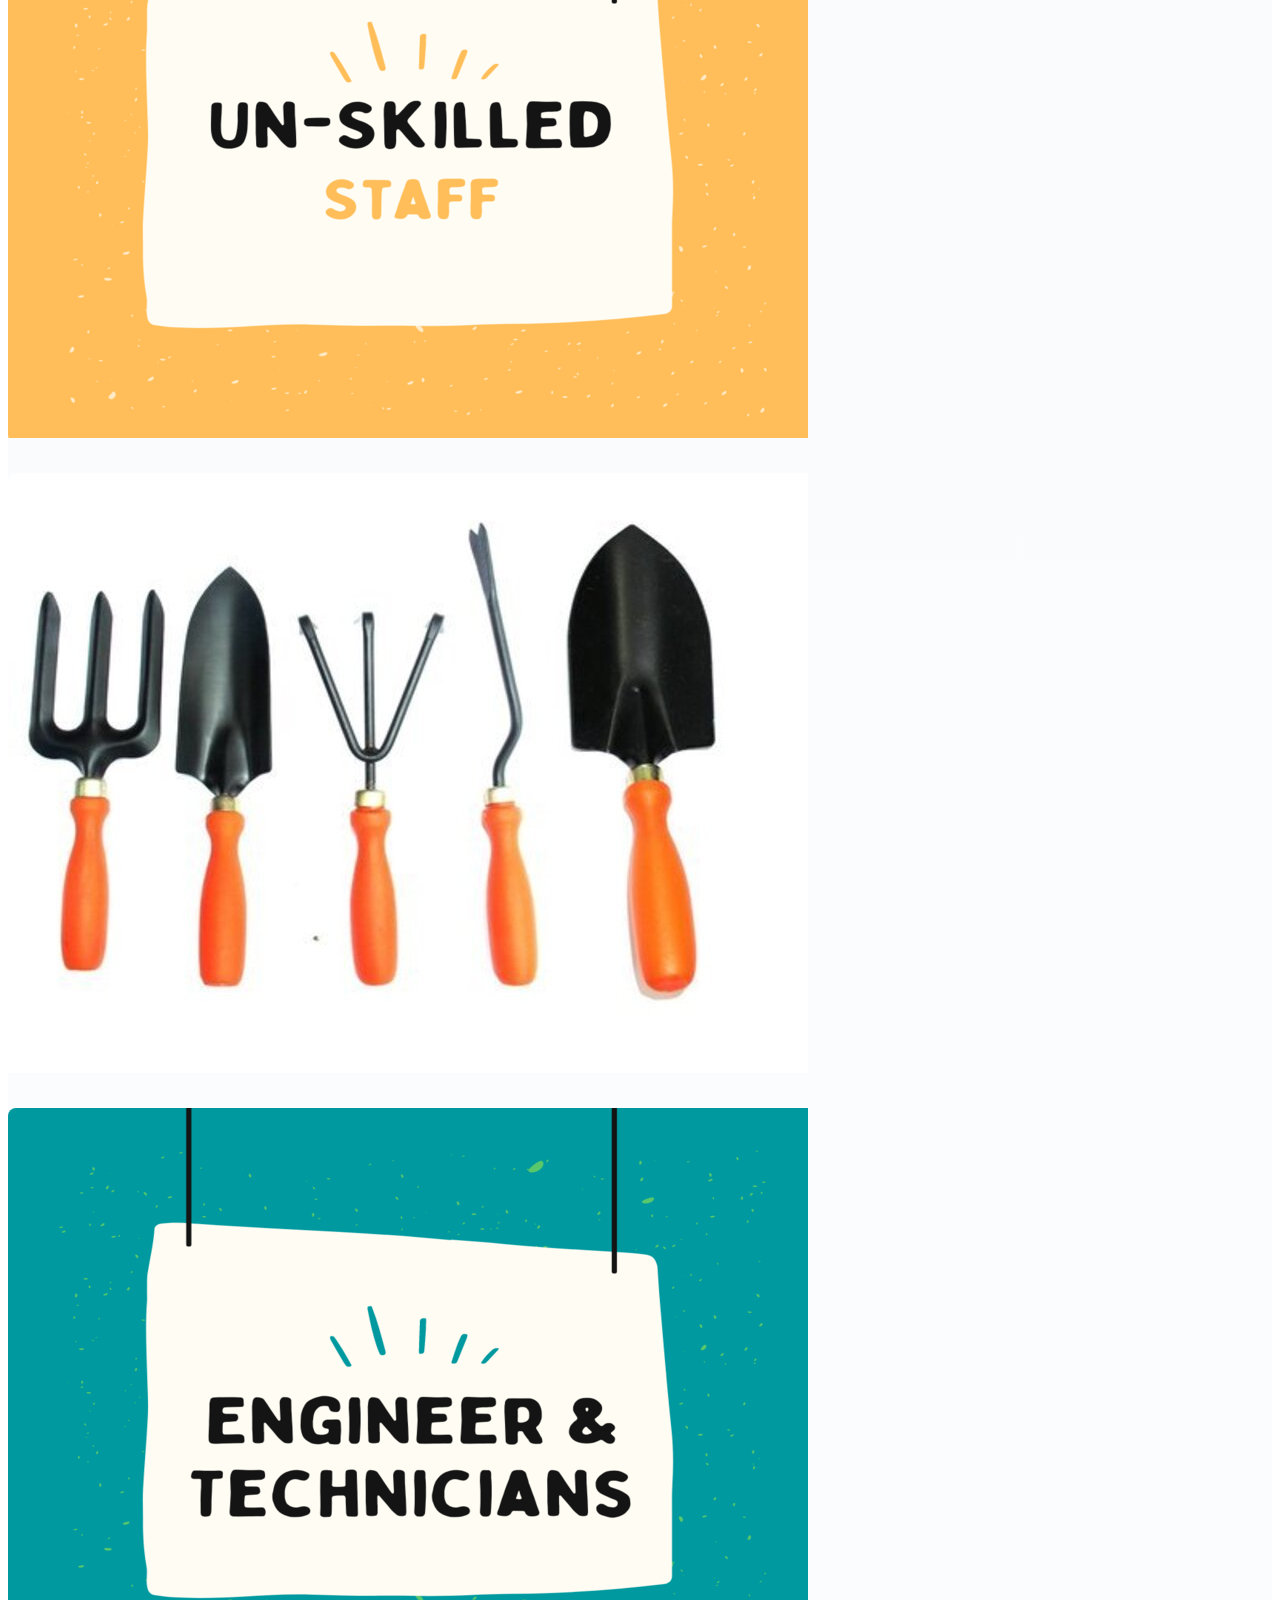
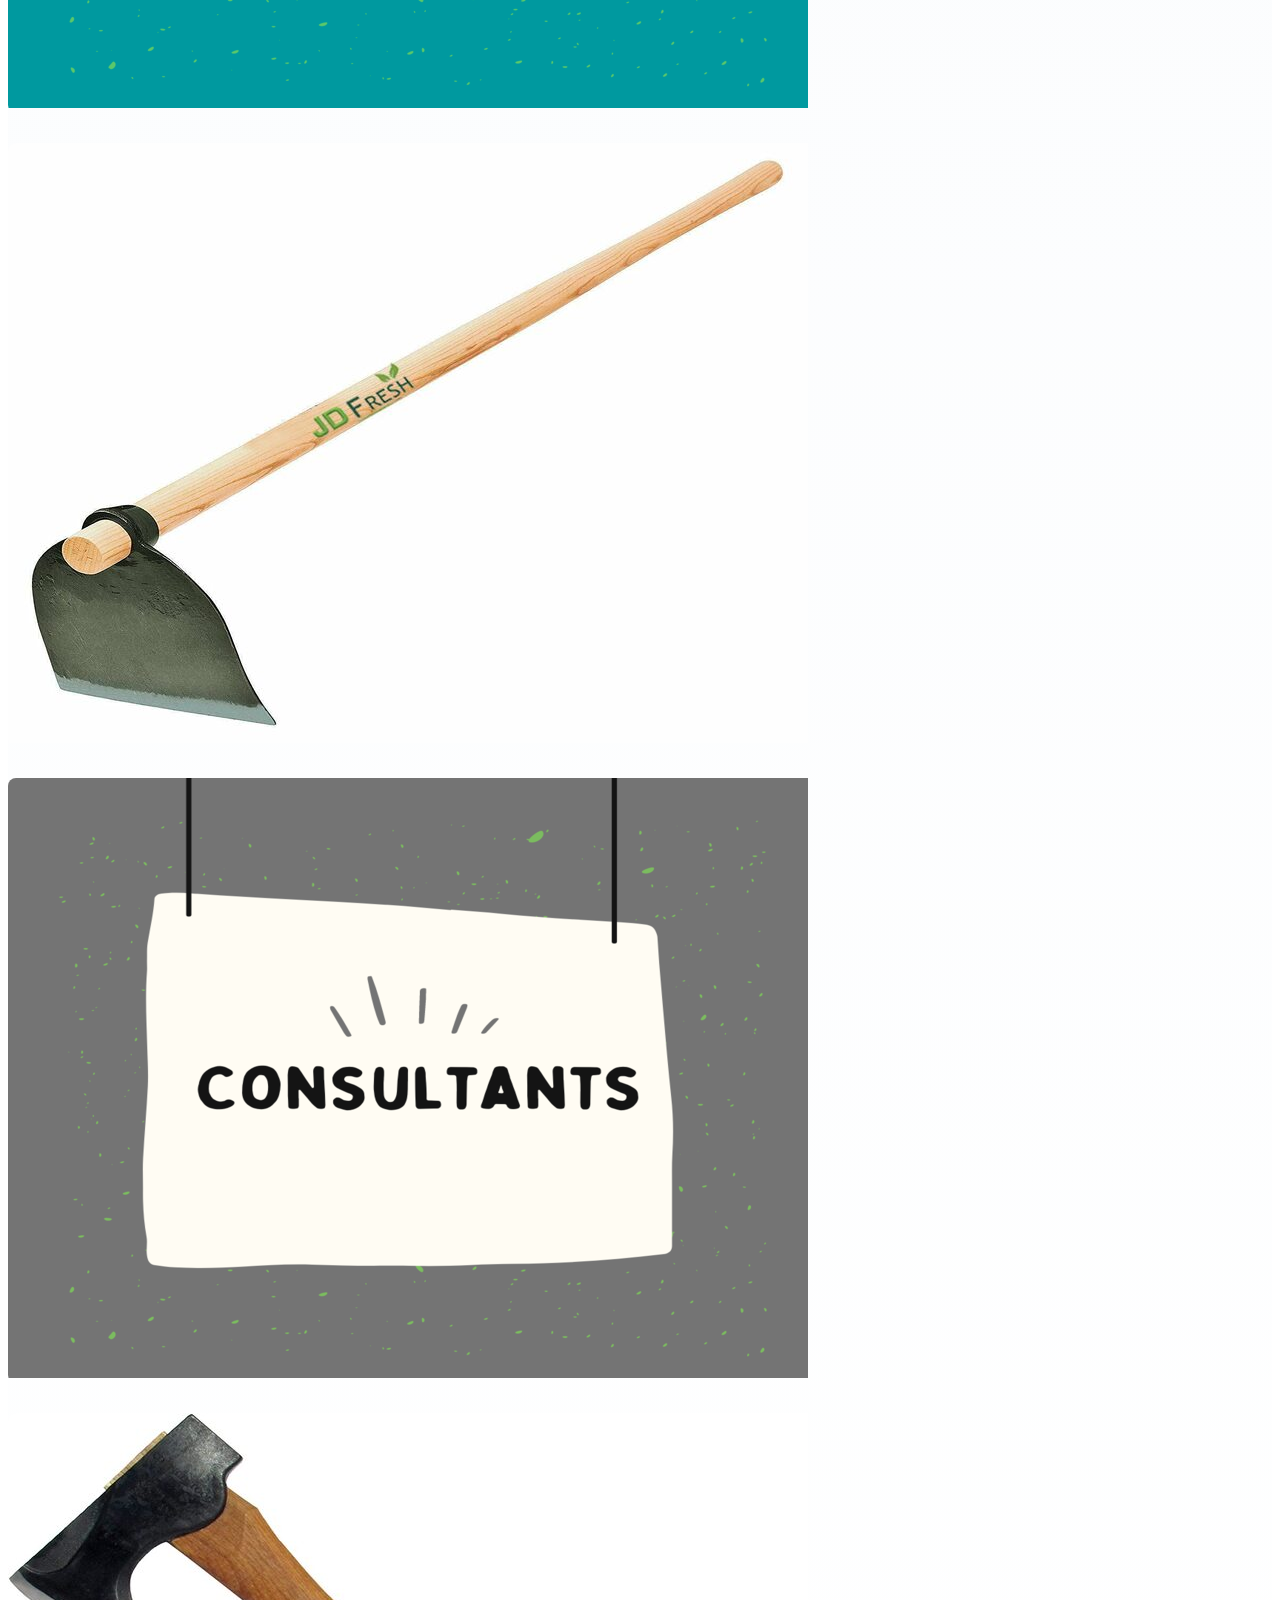
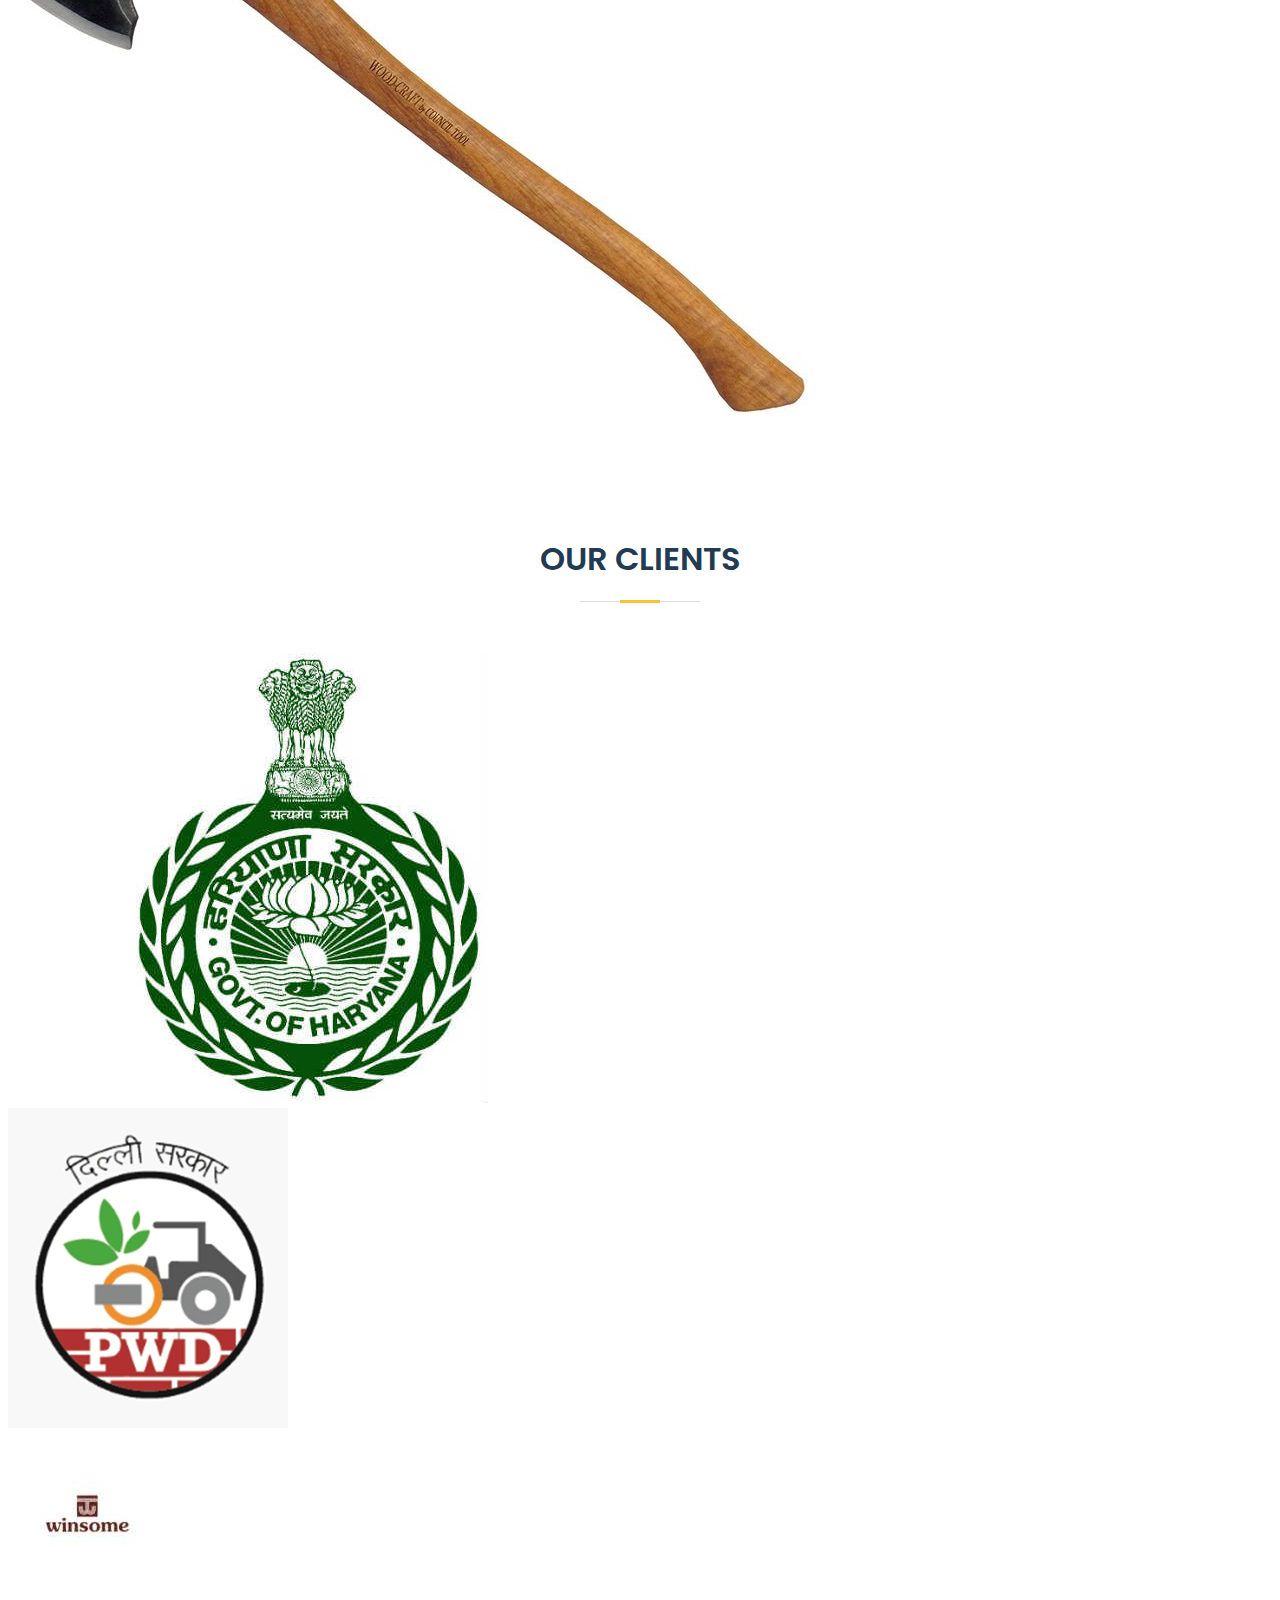
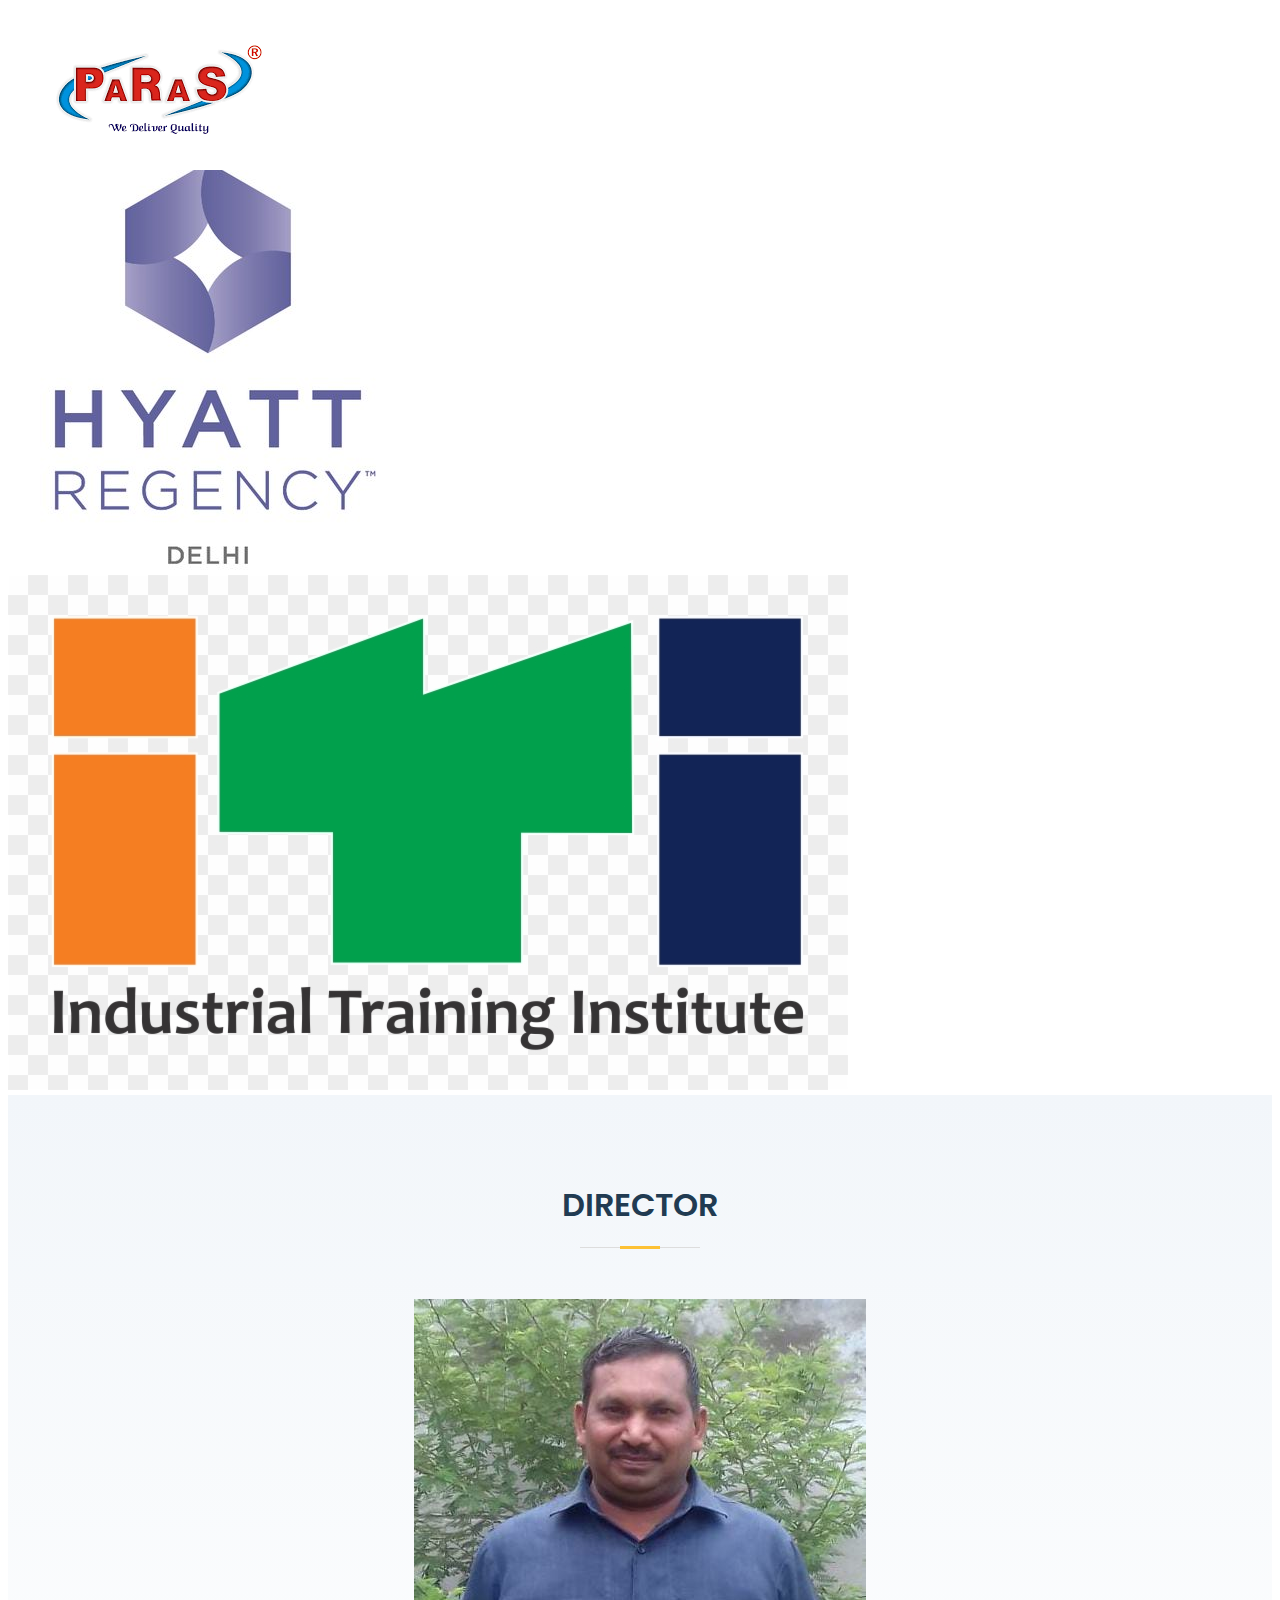
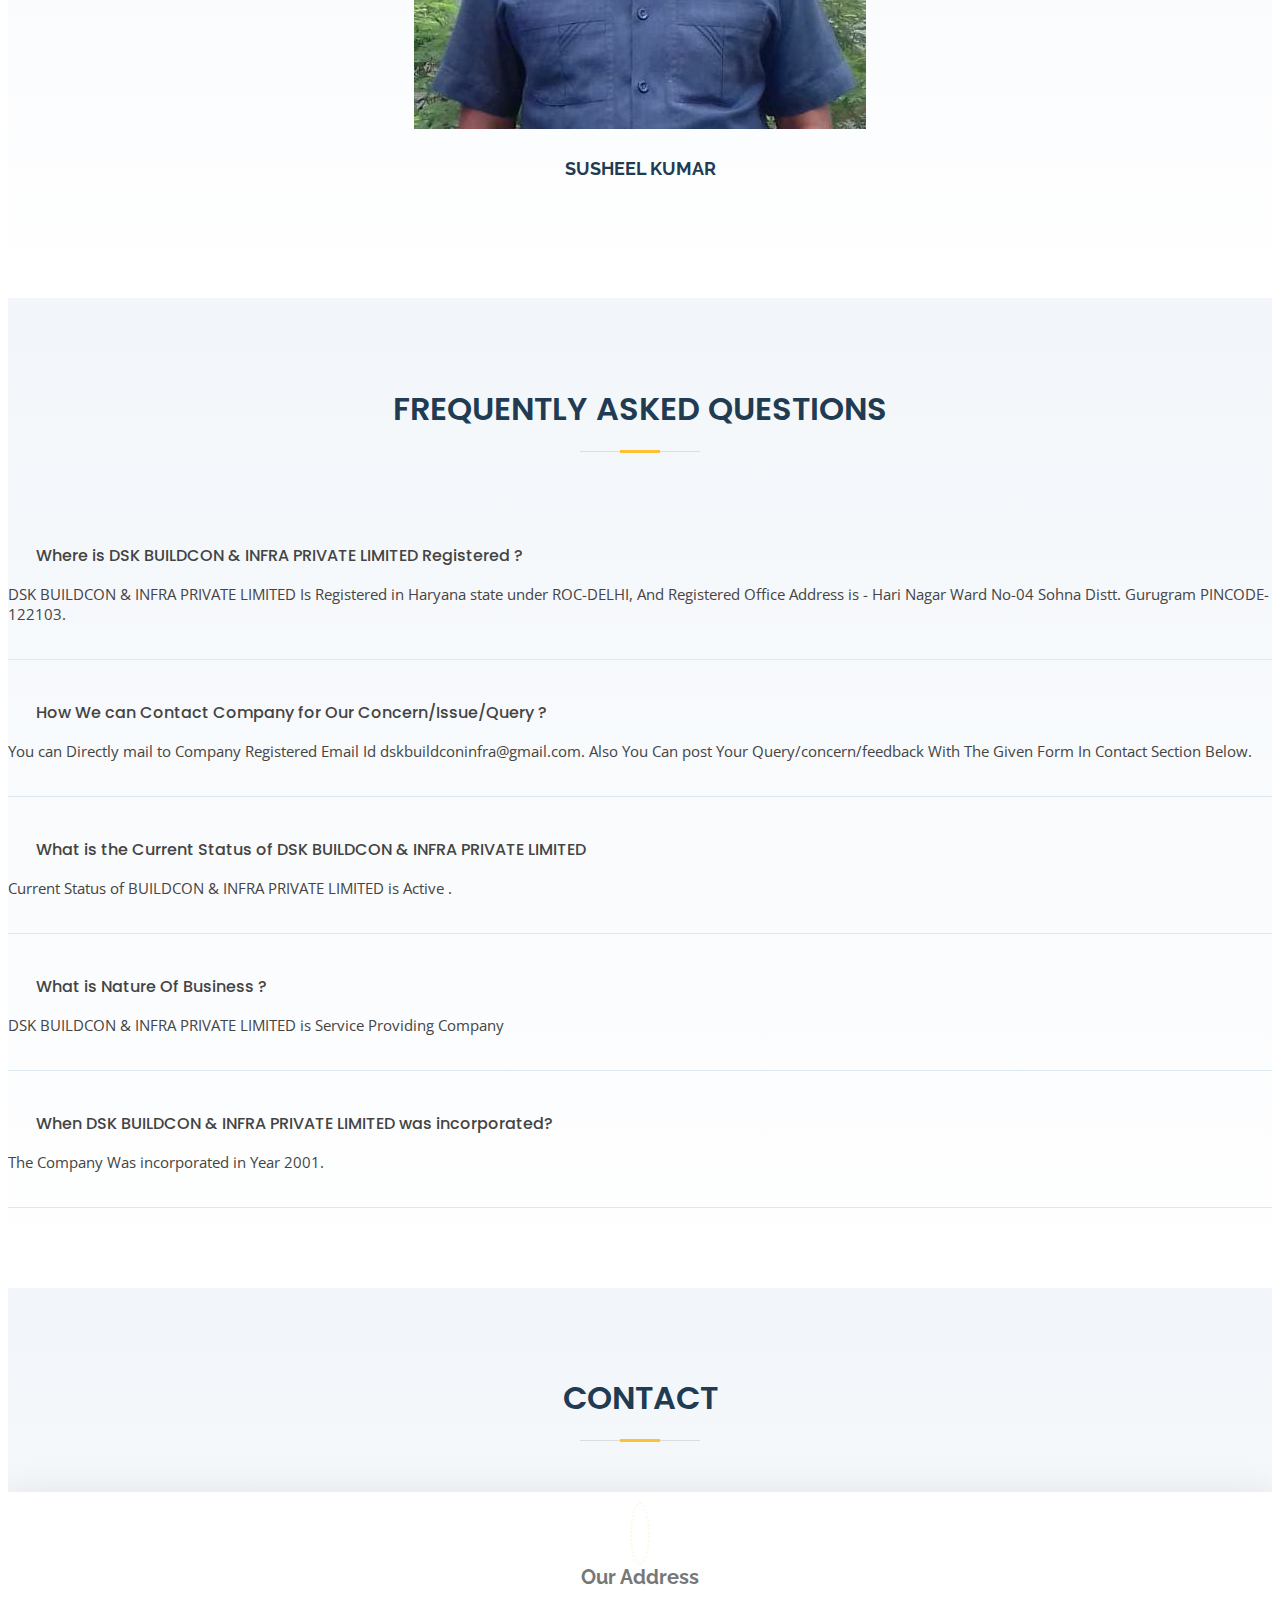
==== commit 99d7479d: "final code updated" ====
--- a/index.html
+++ b/index.html
@@ -562,7 +562,7 @@
       <div class="container">
 
         <div class="section-title">
-          <h2 data-aos="fade-in">Directors</h2>
+          <h2 data-aos="fade-in">Director</h2>
           <!-- <p data-aos="fade-in">Magnam dolores commodi suscipit. Necessitatibus eius consequatur ex aliquid fuga eum quidem. Sit sint consectetur velit. Quisquam quos quisquam cupiditate. Et nemo qui impedit suscipit alias ea. Quia fugiat sit in iste officiis commodi quidem hic quas.</p> -->
         </div>
 
@@ -585,14 +585,14 @@
 
           <div>
             <div class="member" data-aos="fade-up" data-aos-delay="200">
-              <div class="pic"><img src="" alt=""></div>
+              <div class="pic"><img src="assets/img/owner.jpg" alt=""></div>
               <h4>SUSHEEL KUMAR</h4>
               <!-- <span>CTO</span> -->
               <div class="social">
-                <a href=""><i class="bi bi-twitter"></i></a>
-                <a href=""><i class="bi bi-facebook"></i></a>
-                <a href=""><i class="bi bi-instagram"></i></a>
-                <a href=""><i class="bi bi-linkedin"></i></a>
+                <a><i class="bi bi-twitter"></i></a>
+                <a href="https://www.facebook.com/profile.php?id=100041846190950" target="_blank"><i class="bi bi-facebook"></i></a>
+                <!-- <a href=""><i class="bi bi-instagram"></i></a>
+                <a href=""><i class="bi bi-linkedin"></i></a> -->
               </div>
             </div>
           </div>
@@ -890,14 +890,18 @@
                 <div class="info-box mt-4" data-aos="fade-up" data-aos-delay="100">
                   <i class="bx bx-envelope"></i>
                   <h3>Email Us</h3>
-                  <p>dskbuildconinfra@gmail.com<br>deepak1997gnl@gmail.com</p>
+                  <p>dskbuildconinfra@gmail.com
+                    <!-- <br>deepak1997gnl@gmail.com -->
+                  </p>
                 </div>
               </div>
               <div class="col-md-6">
                 <div class="info-box mt-4" data-aos="fade-up" data-aos-delay="100">
                   <i class="bx bx-phone-call"></i>
                   <h3>Call Us</h3>
-                  <p>+91 9991160902<br>+91 9896125208</p>
+                  <p>+91 9991160902
+                    <!-- <br>+91 9896125208 -->
+                  </p>
                 </div>
               </div>
             </div>
@@ -960,10 +964,10 @@
 
         <div class="social-links">
           <a  class="twitter"><i class="bx bxl-twitter"></i></a>
-          <a  class="facebook"><i class="bx bxl-facebook"></i></a>
-          <a  class="instagram"><i class="bx bxl-instagram"></i></a>
+          <a href="https://www.facebook.com/profile.php?id=100041846190950" target="_blank" class="facebook"><i class="bx bxl-facebook"></i></a>
+          <!-- <a  class="instagram"><i class="bx bxl-instagram"></i></a>
           <a  class="google-plus"><i class="bx bxl-skype"></i></a>
-          <a  class="linkedin"><i class="bx bxl-linkedin"></i></a>
+          <a  class="linkedin"><i class="bx bxl-linkedin"></i></a> -->
         </div>
 
       </div>
